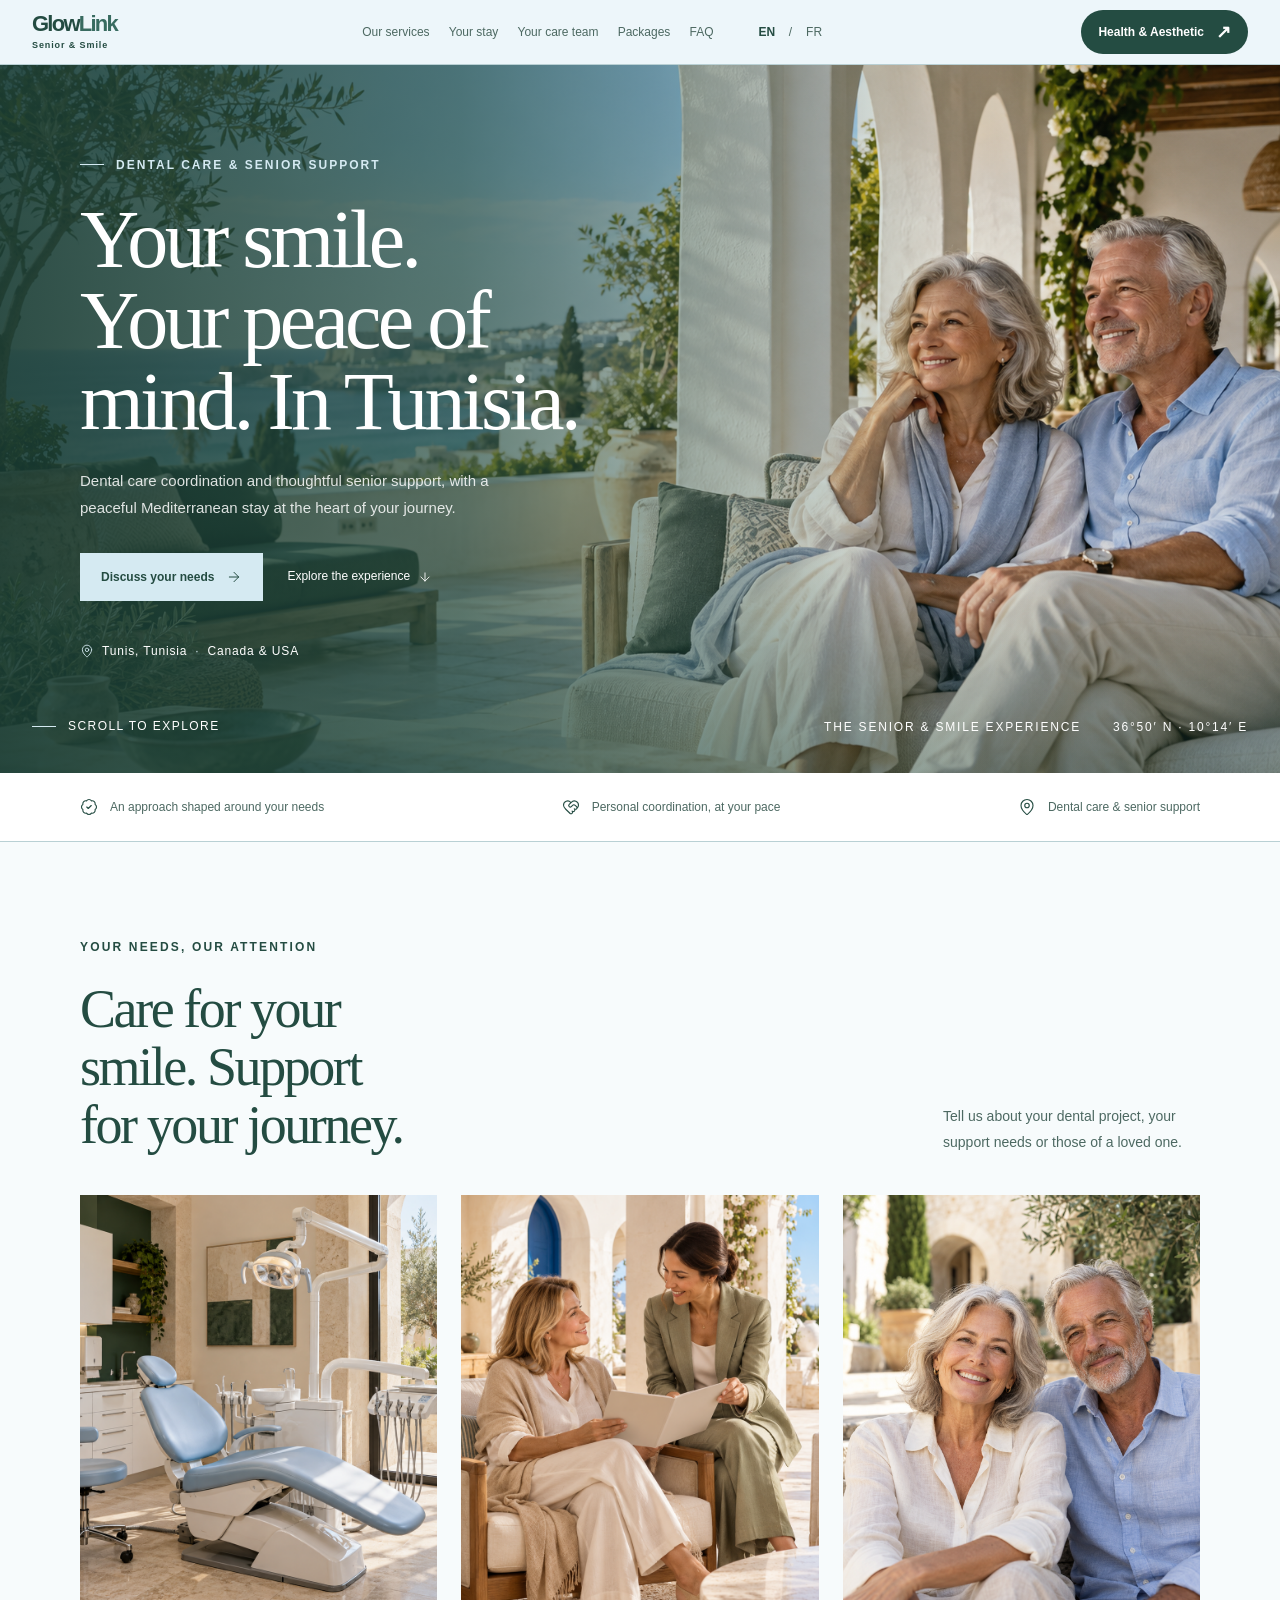
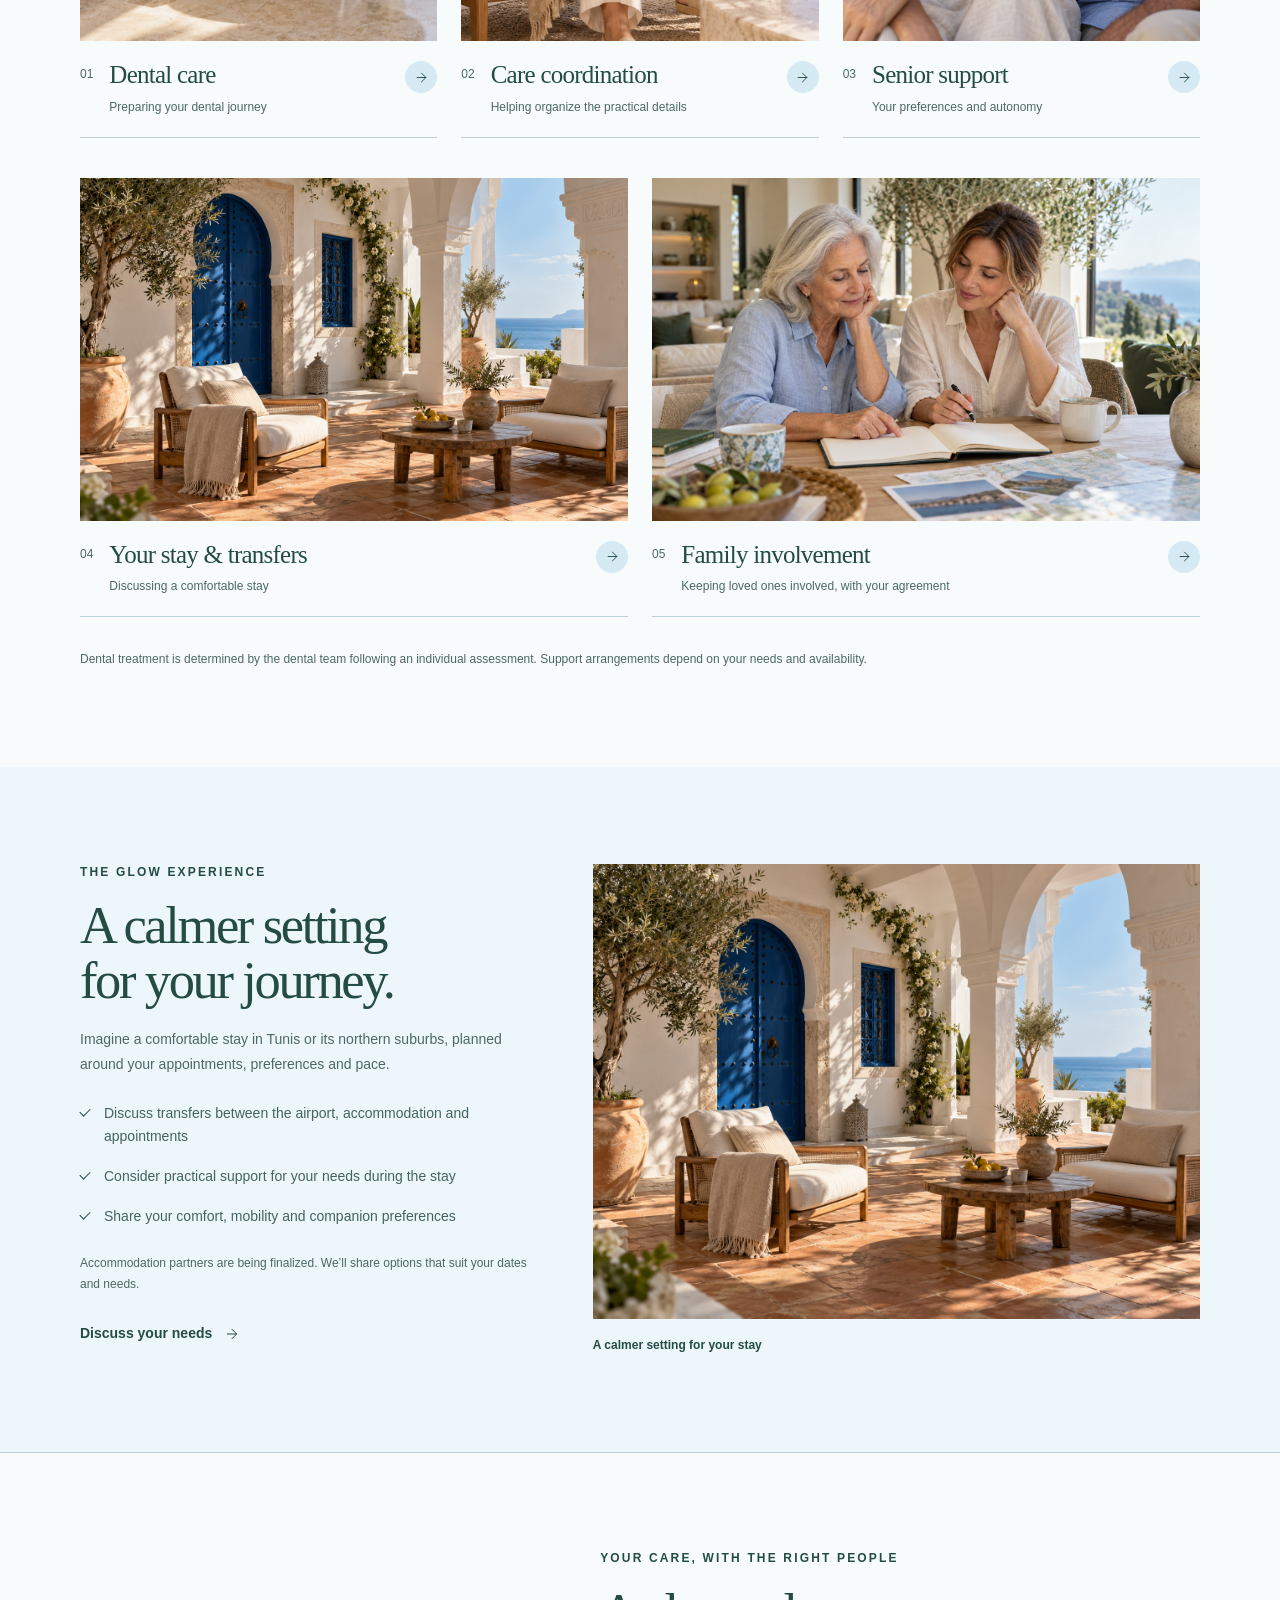
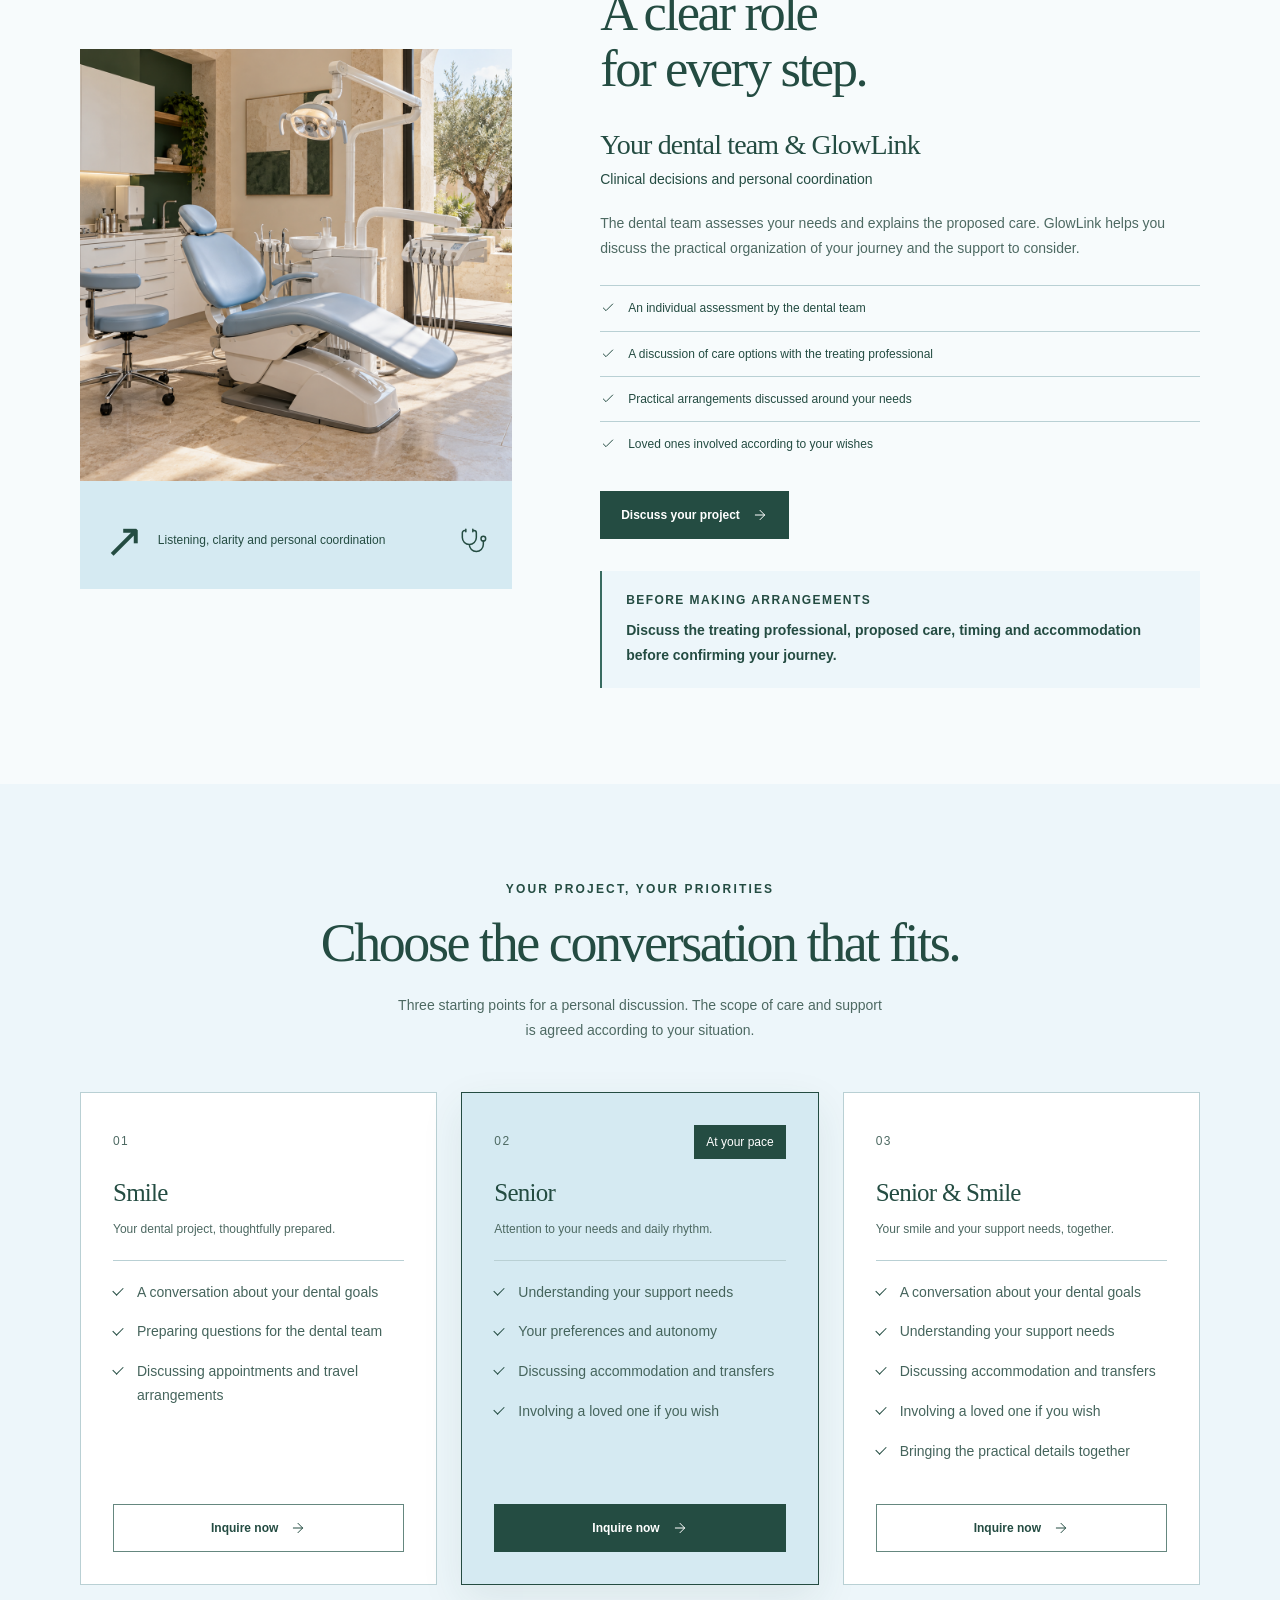
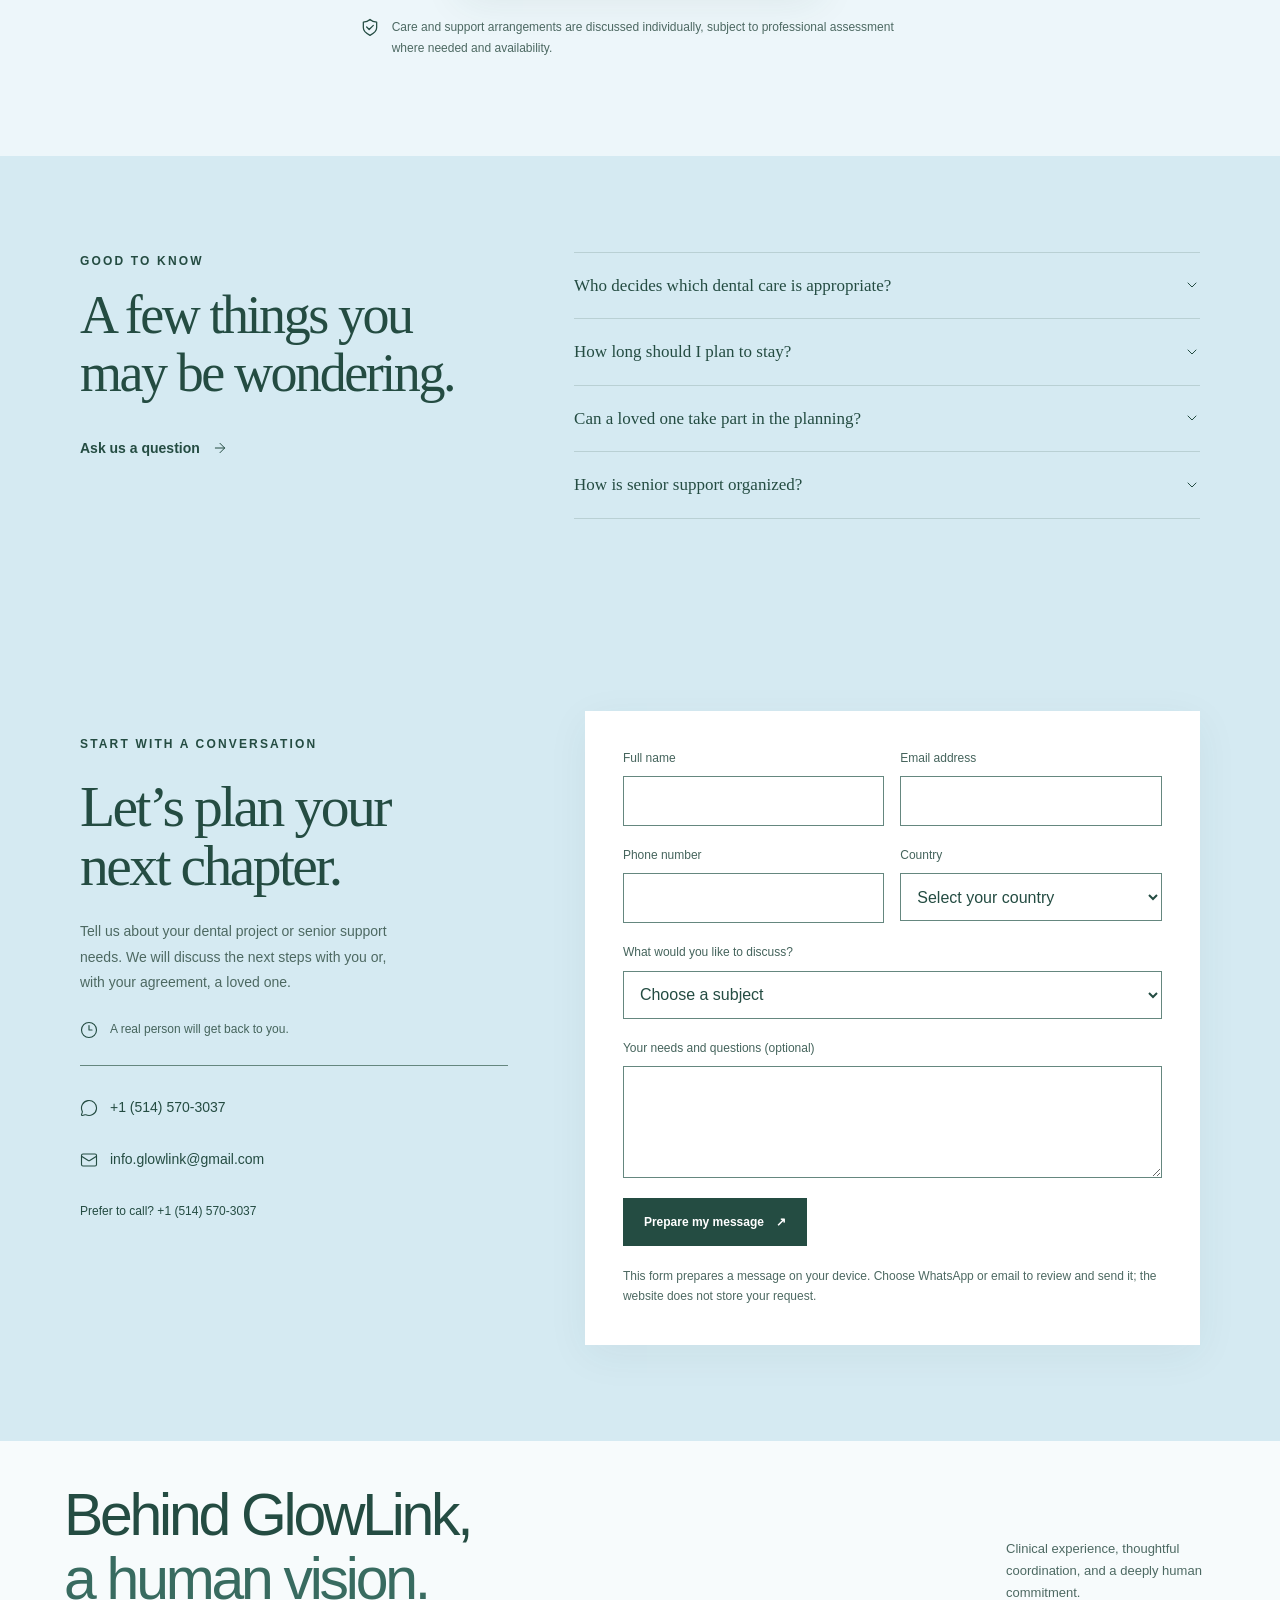
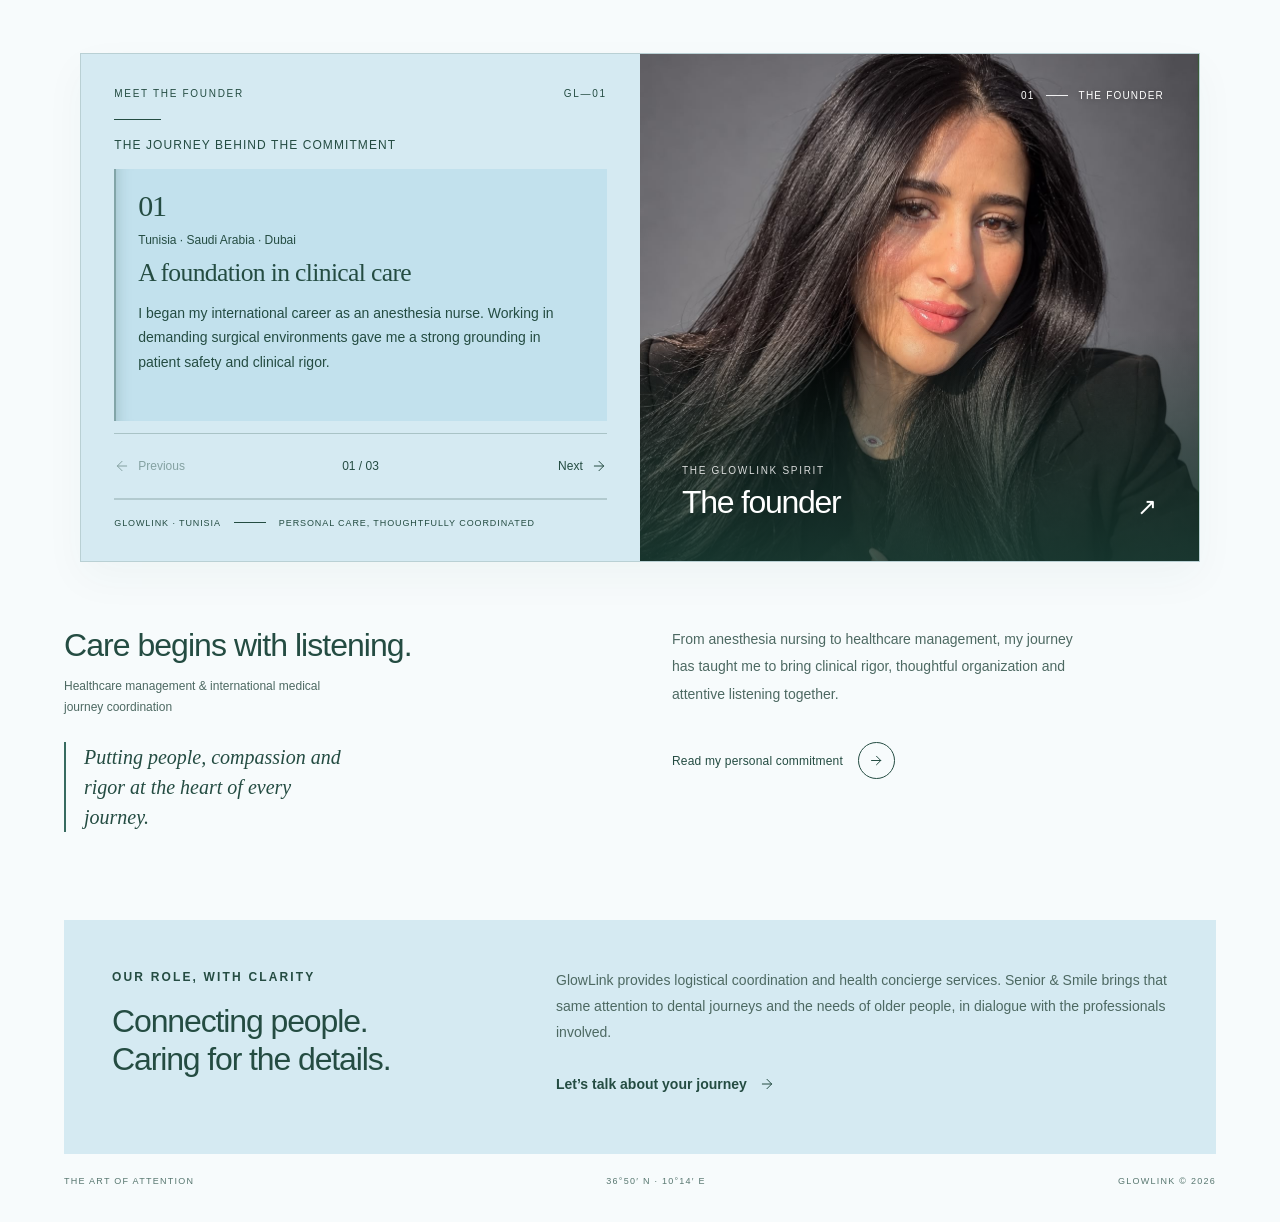
==== senior-smile.html @ 93293ff3 "first commit" ====
<!doctype html>
<html lang="en" class="no-js has-site-header">
  <head>
    <meta charset="utf-8">
    <meta name="viewport" content="width=device-width, initial-scale=1">
    <meta name="theme-color" content="#244c42">
    <meta name="color-scheme" content="light">
    <title>GlowLink Senior &amp; Smile | Dental Care &amp; Senior Support</title>
    <meta
      name="description" data-i18n-content="seniorMetaDescription"
      content="Discover GlowLink Senior &amp; Smile: a personal approach to dental care coordination and senior support. Tell us about your needs or those of a loved one."
    >

    <link rel="preload" as="image" href="./assets/images/senior-smile-hero-wide.png" fetchpriority="high">

    <link rel="icon" href="./assets/icons/icon.svg" type="image/svg+xml">
    <link rel="icon" href="./assets/icons/icon-light-32x32.png" media="(prefers-color-scheme: light)">
    <link rel="icon" href="./assets/icons/icon-dark-32x32.png" media="(prefers-color-scheme: dark)">
    <link rel="apple-touch-icon" href="./assets/icons/apple-icon.png">

    <link rel="stylesheet" href="./css/variables.css">
    <link rel="stylesheet" href="./css/base.css">
    <link rel="stylesheet" href="./css/layout.css">
    <link rel="stylesheet" href="./css/components.css">
    <link rel="stylesheet" href="./css/founder.css">
    <link rel="stylesheet" href="./css/animations.css">
    <link rel="stylesheet" href="./css/responsive.css">
    <link rel="stylesheet" href="./css/universes.css">

    <script type="module" src="./js/main.js"></script>
    <script type="module" src="./js/senior.js"></script>
  </head>
  <body class="has-mobile-quote" data-page="senior">
    <a class="skip-link" href="#main-content" data-i18n="skipLink">Skip to content</a>
    <header class="site-header" data-site-header>
      <div class="site-header__inner">
        <div class="brand-zone"><a class="brand" href="#top" aria-label="GlowLink home" data-i18n-aria-label="homeLabel">
          <span class="brand__lockup"><span class="brand__name">Glow<span>Link</span></span><span class="brand__division">Senior &amp; Smile</span></span>
        </a></div>
        <nav class="main-nav" aria-label="Main navigation" data-i18n-aria-label="navigationLabel">
          <a class="nav-link" href="#procedures" data-i18n="smileNavProcedures">Our services</a>
          <a class="nav-link" href="#stay" data-i18n="navStay">Your stay</a>
          <a class="nav-link" href="#surgeon" data-i18n="smileNavSurgeon">Your care team</a>
          <a class="nav-link" href="#packages" data-i18n="navPackages">Packages</a>
          <a class="nav-link" href="#faq" data-i18n="navFaq">FAQ</a>
        <div class="language-switch" data-language-switch role="group" aria-label="Language" data-i18n-aria-label="languageLabel">
            <button type="button" data-locale="en" lang="en" aria-label="Switch to English" aria-pressed="true">EN</button>
            <span aria-hidden="true">/</span>
            <button type="button" data-locale="fr" lang="fr" aria-label="Passer en français" aria-pressed="false">FR</button>
          </div>
        </nav>
        <div class="header-actions">

          <a class="button button--universe" href="./index.html" data-universe-link="./index.html"><span>Health &amp; Aesthetic</span><span aria-hidden="true">&#8599;</span></a>
        </div>
      </div>
    </header>

    <main id="main-content" tabindex="-1">
      <section class="hero" id="top" aria-labelledby="hero-title">
        <img class="hero__image" src="./assets/images/senior-smile-hero-wide.png" width="1672" height="941" fetchpriority="high" decoding="async" alt="An older couple enjoying a quiet Mediterranean terrace with a sea view" data-i18n-alt="smileHeroImageAlt">
        <div class="hero__shade" aria-hidden="true"></div>
        <div class="section-shell hero__inner">
          <div class="hero__copy">
            <p class="hero__eyebrow"><span data-i18n="smileHeroEyebrow">Dental care &amp; senior support</span></p>
            <h1 id="hero-title" data-i18n="smileHeroTitle">Your smile. Your peace of mind. In Tunisia.</h1>
            <p class="hero__description" data-i18n="smileHeroText">Dental care coordination and thoughtful senior support, with a peaceful Mediterranean stay at the heart of your journey.</p>
            <div class="hero__actions">
              <a class="button button--light" href="#quote"><span data-i18n="smileQuote">Discuss your needs</span><svg viewBox="0 0 24 24" fill="none" stroke="currentColor" stroke-width="1.5" stroke-linecap="round" stroke-linejoin="round" aria-hidden="true"><path d="M5 12h14m-7-7 7 7-7 7"/></svg></a>
              <a class="hero__secondary" href="#experience"><span data-i18n="explore">Explore the experience</span><svg viewBox="0 0 24 24" fill="none" stroke="currentColor" stroke-width="1.5" stroke-linecap="round" stroke-linejoin="round" aria-hidden="true"><path d="M12 5v14m-7-7 7 7 7-7"/></svg></a>
            </div>
            <p class="hero__location">
              <svg viewBox="0 0 24 24" fill="none" stroke="currentColor" stroke-width="1.5" stroke-linecap="round" stroke-linejoin="round" aria-hidden="true"><path d="M20 10c0 4.993-5.539 10.193-7.399 11.799a1 1 0 0 1-1.202 0C9.539 20.193 4 14.993 4 10a8 8 0 0 1 16 0"/><circle cx="12" cy="10" r="3"/></svg>
              <span data-i18n="location">Tunis, Tunisia</span><span class="hero__location-divider" aria-hidden="true">·</span><span data-i18n="audience">Canada &amp; USA</span>
            </p>
          </div>
        </div>
        <div class="hero__footer">
          <a class="hero__scroll" href="#experience"><span aria-hidden="true"></span><span data-i18n="scroll">Scroll to explore</span></a>
          <p class="hero__caption"><span data-i18n="smileExperienceCaption">THE SENIOR &amp; SMILE EXPERIENCE</span><span>36°50′ N · 10°14′ E</span></p>
        </div>
      </section>

      <section class="trust-strip" id="experience" aria-label="GlowLink highlights" data-i18n-aria-label="highlightsLabel">
        <ul class="section-shell trust-strip__items">
          <li><svg viewBox="0 0 24 24" fill="none" stroke="currentColor" stroke-width="1.5" stroke-linecap="round" stroke-linejoin="round" aria-hidden="true"><path d="M3.85 8.62a4 4 0 0 1 4.78-4.77 4 4 0 0 1 6.74 0 4 4 0 0 1 4.78 4.78 4 4 0 0 1 0 6.74 4 4 0 0 1-4.77 4.78 4 4 0 0 1-6.75 0 4 4 0 0 1-4.78-4.77 4 4 0 0 1 0-6.76Z"/><path d="m9 12 2 2 4-4"/></svg><span data-i18n="smileTrustExperience">An approach shaped around your needs</span></li>
          <li><svg viewBox="0 0 24 24" fill="none" stroke="currentColor" stroke-width="1.5" stroke-linecap="round" stroke-linejoin="round" aria-hidden="true"><path d="M19.414 14.414C21 12.828 22 11.5 22 9.5a5.5 5.5 0 0 0-9.591-3.676.6.6 0 0 1-.818.001A5.5 5.5 0 0 0 2 9.5c0 2.3 1.5 4 3 5.5l5.535 5.362a2 2 0 0 0 2.879.052 2.12 2.12 0 0 0-.004-3 2.124 2.124 0 1 0 3-3 2.124 2.124 0 0 0 3.004 0 2 2 0 0 0 0-2.828l-1.881-1.882a2.41 2.41 0 0 0-3.409 0l-1.71 1.71a2 2 0 0 1-2.828-2.828l2.823-2.762"/></svg><span data-i18n="smileTrustPersonal">Personal coordination, at your pace</span></li>
          <li><svg viewBox="0 0 24 24" fill="none" stroke="currentColor" stroke-width="1.5" stroke-linecap="round" stroke-linejoin="round" aria-hidden="true"><path d="M20 10c0 4.993-5.539 10.193-7.399 11.799a1 1 0 0 1-1.202 0C9.539 20.193 4 14.993 4 10a8 8 0 0 1 16 0"/><circle cx="12" cy="10" r="3"/></svg><span data-i18n="smileTrustLocation">Dental care &amp; senior support</span></li>
        </ul>
      </section>
      <section class="procedures-section section" id="procedures" tabindex="-1" aria-labelledby="procedures-title">
        <div class="section-shell">
          <div class="procedures-heading">
            <div class="flow">
              <p class="eyebrow" data-i18n="smileProceduresEyebrow">Your needs, our attention</p>
              <h2 id="procedures-title" data-i18n="smileProceduresTitle">Care for your smile. Support for your journey.</h2>
            </div>
            <p class="text-muted" data-i18n="smileProceduresIntro">Tell us about your dental project, your support needs or those of a loved one.</p>
          </div>
          <div class="procedures-gallery">
            <article class="procedure-photo">
              <a class="procedure-photo__link" href="#quote" data-senior-topic="dental">
                <div class="procedure-photo__frame"><img src="./assets/images/smile-dental-room.png" width="1448" height="1086" loading="lazy" decoding="async" alt="Illustrative dental consultation room with a pale-blue chair and natural light" data-i18n-alt="smileDentalAlt"></div>
                <div class="procedure-photo__caption"><span class="procedure-photo__number" aria-hidden="true">01</span><div><h3 data-i18n="smileDentalTitle">Dental care</h3><p data-i18n="smileDentalDescription">Preparing your dental journey</p></div><span class="procedure-photo__arrow" aria-hidden="true"><svg viewBox="0 0 24 24" fill="none" stroke="currentColor" stroke-width="1.5" stroke-linecap="round" stroke-linejoin="round" aria-hidden="true"><path d="M5 12h14m-7-7 7 7-7 7"/></svg></span></div>
              </a>
            </article>
            <article class="procedure-photo">
              <a class="procedure-photo__link" href="#quote" data-senior-topic="both">
                <div class="procedure-photo__frame"><img src="./assets/images/stay-concierge.png" width="1448" height="1086" loading="lazy" decoding="async" alt="A guest and coordinator discussing the practical details of a stay" data-i18n-alt="smileCoordinationAlt"></div>
                <div class="procedure-photo__caption"><span class="procedure-photo__number" aria-hidden="true">02</span><div><h3 data-i18n="smileCoordinationTitle">Care coordination</h3><p data-i18n="smileCoordinationDescription">Helping organize the practical details</p></div><span class="procedure-photo__arrow" aria-hidden="true"><svg viewBox="0 0 24 24" fill="none" stroke="currentColor" stroke-width="1.5" stroke-linecap="round" stroke-linejoin="round" aria-hidden="true"><path d="M5 12h14m-7-7 7 7-7 7"/></svg></span></div>
              </a>
            </article>
            <article class="procedure-photo">
              <a class="procedure-photo__link" href="#quote" data-senior-topic="senior">
                <div class="procedure-photo__frame"><img src="./assets/images/senior-smile-hero.png" width="1122" height="1402" loading="lazy" decoding="async" alt="An older couple sharing a relaxed moment in a Mediterranean courtyard" data-i18n-alt="smileSeniorAlt"></div>
                <div class="procedure-photo__caption"><span class="procedure-photo__number" aria-hidden="true">03</span><div><h3 data-i18n="smileSeniorTitle">Senior support</h3><p data-i18n="smileSeniorDescription">Your preferences and autonomy</p></div><span class="procedure-photo__arrow" aria-hidden="true"><svg viewBox="0 0 24 24" fill="none" stroke="currentColor" stroke-width="1.5" stroke-linecap="round" stroke-linejoin="round" aria-hidden="true"><path d="M5 12h14m-7-7 7 7-7 7"/></svg></span></div>
              </a>
            </article>
            <article class="procedure-photo">
              <a class="procedure-photo__link" href="#quote" data-senior-topic="both">
                <div class="procedure-photo__frame"><img src="./assets/images/stay-courtyard.png" width="1448" height="1086" loading="lazy" decoding="async" alt="A peaceful Tunisian guesthouse courtyard with lounge chairs and white arches" data-i18n-alt="smileTravelAlt"></div>
                <div class="procedure-photo__caption"><span class="procedure-photo__number" aria-hidden="true">04</span><div><h3 data-i18n="smileTravelTitle">Your stay &amp; transfers</h3><p data-i18n="smileTravelDescription">Discussing a comfortable stay</p></div><span class="procedure-photo__arrow" aria-hidden="true"><svg viewBox="0 0 24 24" fill="none" stroke="currentColor" stroke-width="1.5" stroke-linecap="round" stroke-linejoin="round" aria-hidden="true"><path d="M5 12h14m-7-7 7 7-7 7"/></svg></span></div>
              </a>
            </article>
            <article class="procedure-photo">
              <a class="procedure-photo__link" href="#quote" data-senior-topic="senior">
                <div class="procedure-photo__frame"><img src="./assets/images/smile-family.png" width="1586" height="992" loading="lazy" decoding="async" alt="An older woman and her adult daughter discussing a journey together" data-i18n-alt="smileFamilyAlt"></div>
                <div class="procedure-photo__caption"><span class="procedure-photo__number" aria-hidden="true">05</span><div><h3 data-i18n="smileFamilyTitle">Family involvement</h3><p data-i18n="smileFamilyDescription">Keeping loved ones involved, with your agreement</p></div><span class="procedure-photo__arrow" aria-hidden="true"><svg viewBox="0 0 24 24" fill="none" stroke="currentColor" stroke-width="1.5" stroke-linecap="round" stroke-linejoin="round" aria-hidden="true"><path d="M5 12h14m-7-7 7 7-7 7"/></svg></span></div>
              </a>
            </article>
          </div>
          <p class="procedures-medical-note" data-i18n="smileProceduresMedicalNote">Dental treatment is determined by the dental team following an individual assessment. Support arrangements depend on your needs and availability.</p>
        </div>
      </section>
      <section class="stay-section section" id="stay" tabindex="-1" aria-labelledby="stay-title">
        <div class="section-shell stay-layout">
          <div class="stay-copy">
            <p class="eyebrow" data-i18n="stayEyebrow">The Glow experience</p>
            <h2 class="heading-feature" id="stay-title" data-i18n="smileStayTitle">A calmer setting for your journey.</h2>
            <p class="text-muted" data-i18n="smileStayIntro">Imagine a comfortable stay in Tunis or its northern suburbs, planned around your appointments, preferences and pace.</p>
            <ul class="check-list">
              <li data-i18n="smileStayTransfers">Discuss transfers between the airport, accommodation and appointments</li>
              <li data-i18n="smileStaySupport">Consider practical support for your needs during the stay</li>
              <li data-i18n="smileStayConcierge">Share your comfort, mobility and companion preferences</li>
            </ul>
            <p class="stay-availability" data-i18n="stayAvailability">Accommodation partners are being finalized. We’ll share options that suit your dates and needs.</p>
            <a class="text-link" href="#quote"><span data-i18n="smileQuote">Discuss your needs</span><svg viewBox="0 0 24 24" fill="none" stroke="currentColor" stroke-width="1.5" stroke-linecap="round" stroke-linejoin="round" aria-hidden="true"><path d="M5 12h14m-7-7 7 7-7 7"/></svg></a>
          </div>
          <figure class="stay-photo">
            <img src="./assets/images/stay-courtyard.png" width="1448" height="1086" loading="lazy" decoding="async" alt="Illustrative Tunisian guesthouse courtyard with a blue door, white arches, lounge chairs and a Mediterranean sea view" data-i18n-alt="stayImageAlt">
            <figcaption><span class="stay-photo__location" data-i18n="stayImageCaption">A calmer setting for your stay</span></figcaption>
          </figure>
        </div>
      </section>
      <section class="surgeon-section section" id="surgeon" tabindex="-1" aria-labelledby="surgeon-title">
        <div class="section-shell surgeon-layout">
          <figure class="surgeon-portrait">
            <img src="./assets/images/smile-dental-room.png" width="1448" height="1086" loading="lazy" decoding="async" alt="Illustrative contemporary dental room with a pale-blue examination chair" data-i18n-alt="smileSurgeonImageAlt">
            <figcaption class="surgeon-experience"><span class="surgeon-experience__number" aria-hidden="true">&#8599;</span><span data-i18n="smileSurgeonExperience">Listening, clarity and personal coordination</span><svg viewBox="0 0 24 24" fill="none" stroke="currentColor" stroke-width="1.3" stroke-linecap="round" stroke-linejoin="round" aria-hidden="true"><path d="M5 2v2M11 2v2M5 3H4a2 2 0 0 0-2 2v4a6 6 0 0 0 12 0V5a2 2 0 0 0-2-2h-1M8 15a6 6 0 0 0 12 0v-3"/><circle cx="20" cy="10" r="2"/></svg></figcaption>
          </figure>
          <div class="surgeon-content">
            <p class="eyebrow" data-i18n="smileSurgeonEyebrow">Your care, with the right people</p>
            <h2 id="surgeon-title" data-i18n="smileSurgeonTitle">A clear role for every step.</h2>
            <div class="surgeon-identity">
              <h3 data-i18n="smileSurgeonName">Your dental team &amp; GlowLink</h3>
              <p class="surgeon-role" data-i18n="smileSurgeonRole">Clinical decisions and personal coordination</p>
            </div>
            <p class="surgeon-bio" data-i18n="smileSurgeonBio">The dental team assesses your needs and explains the proposed care. GlowLink helps you discuss the practical organization of your journey and the support to consider.</p>
            <ul class="surgeon-credentials">
              <li><svg viewBox="0 0 24 24" fill="none" stroke="currentColor" stroke-width="1.5" stroke-linecap="round" stroke-linejoin="round" aria-hidden="true"><path d="m5 12 4 4L19 6"/></svg><span data-i18n="smileSurgeonCredentialTunis">An individual assessment by the dental team</span></li>
              <li><svg viewBox="0 0 24 24" fill="none" stroke="currentColor" stroke-width="1.5" stroke-linecap="round" stroke-linejoin="round" aria-hidden="true"><path d="m5 12 4 4L19 6"/></svg><span data-i18n="smileSurgeonCredentialFrance">A discussion of care options with the treating professional</span></li>
              <li><svg viewBox="0 0 24 24" fill="none" stroke="currentColor" stroke-width="1.5" stroke-linecap="round" stroke-linejoin="round" aria-hidden="true"><path d="m5 12 4 4L19 6"/></svg><span data-i18n="smileSurgeonCredentialInternational">Practical arrangements discussed around your needs</span></li>
              <li><svg viewBox="0 0 24 24" fill="none" stroke="currentColor" stroke-width="1.5" stroke-linecap="round" stroke-linejoin="round" aria-hidden="true"><path d="m5 12 4 4L19 6"/></svg><span data-i18n="smileSurgeonCredentialAssociation">Loved ones involved according to your wishes</span></li>
            </ul>
            <div class="surgeon-actions inline-group">
              <a class="button" href="#quote"><span data-i18n="surgeonContact">Discuss your project</span><svg viewBox="0 0 24 24" fill="none" stroke="currentColor" stroke-width="1.5" stroke-linecap="round" stroke-linejoin="round" aria-hidden="true"><path d="M5 12h14m-7-7 7 7-7 7"/></svg></a>
            </div>
            <div class="surgeon-clinics">
              <p class="eyebrow" data-i18n="smileSurgeonClinics">Before making arrangements</p>
              <p class="surgeon-clinics__names" data-i18n="smileTeamDetails">Discuss the treating professional, proposed care, timing and accommodation before confirming your journey.</p>
            </div>
          </div>
        </div>
      </section>
      <section class="packages-section section" id="packages" tabindex="-1" aria-labelledby="packages-title" aria-describedby="packages-description packages-conditions">
        <div class="section-shell">
          <div class="packages-heading">
            <p class="eyebrow" data-i18n="smilePackagesEyebrow">Your project, your priorities</p>
            <h2 id="packages-title" data-i18n="smilePackagesTitle">Choose the conversation that fits.</h2>
            <p class="text-muted" id="packages-description" data-i18n="smilePackagesIntro">Three starting points for a personal discussion. The scope of care and support is agreed according to your situation.</p>
          </div>
          <div class="packages-grid">
            <article class="package-card" aria-labelledby="package-essential-title">
              <div class="package-card__topline"><span class="package-card__index" aria-hidden="true">01</span></div>
              <div class="package-card__heading"><h3 id="package-essential-title" data-i18n="smilePackageEssentialName">Smile</h3><p class="package-card__subtitle" data-i18n="smilePackageEssentialSubtitle">Your dental project, thoughtfully prepared.</p></div>
              <div class="package-card__divider" aria-hidden="true"></div>
              <ul class="check-list">
                <li data-i18n="smilePackageDental">A conversation about your dental goals</li>
                <li data-i18n="smilePackageQuestions">Preparing questions for the dental team</li>
                <li data-i18n="smilePackageLogistics">Discussing appointments and travel arrangements</li>
              </ul>
              <a class="button button--outline" href="#quote" data-senior-topic="dental" aria-label="Discuss the Smile approach" data-i18n-aria-label="smilePackageEssentialLink"><span data-i18n="packageInquire">Inquire now</span><svg viewBox="0 0 24 24" fill="none" stroke="currentColor" stroke-width="1.5" stroke-linecap="round" stroke-linejoin="round" aria-hidden="true"><path d="M5 12h14m-7-7 7 7-7 7"/></svg></a>
            </article>
            <article class="package-card package-card--featured" aria-labelledby="package-comfort-title">
              <div class="package-card__topline"><span class="package-card__index" aria-hidden="true">02</span><span class="package-card__label" data-i18n="smilePackagePopular">At your pace</span></div>
              <div class="package-card__heading"><h3 id="package-comfort-title" data-i18n="smilePackageComfortName">Senior</h3><p class="package-card__subtitle" data-i18n="smilePackageComfortSubtitle">Attention to your needs and daily rhythm.</p></div>
              <div class="package-card__divider" aria-hidden="true"></div>
              <ul class="check-list">
                <li data-i18n="smilePackageSenior">Understanding your support needs</li>
                <li data-i18n="smilePackagePreferences">Your preferences and autonomy</li>
                <li data-i18n="smilePackageStay">Discussing accommodation and transfers</li>
                <li data-i18n="smilePackageFamily">Involving a loved one if you wish</li>
              </ul>
              <a class="button" href="#quote" data-senior-topic="senior" aria-label="Discuss the Senior approach" data-i18n-aria-label="smilePackageComfortLink"><span data-i18n="packageInquire">Inquire now</span><svg viewBox="0 0 24 24" fill="none" stroke="currentColor" stroke-width="1.5" stroke-linecap="round" stroke-linejoin="round" aria-hidden="true"><path d="M5 12h14m-7-7 7 7-7 7"/></svg></a>
            </article>
            <article class="package-card" aria-labelledby="package-vip-title">
              <div class="package-card__topline"><span class="package-card__index" aria-hidden="true">03</span></div>
              <div class="package-card__heading"><h3 id="package-vip-title" data-i18n="smilePackageVipName">Senior &amp; Smile</h3><p class="package-card__subtitle" data-i18n="smilePackageVipSubtitle">Your smile and your support needs, together.</p></div>
              <div class="package-card__divider" aria-hidden="true"></div>
              <ul class="check-list">
                <li data-i18n="smilePackageDental">A conversation about your dental goals</li>
                <li data-i18n="smilePackageSenior">Understanding your support needs</li>
                <li data-i18n="smilePackageStay">Discussing accommodation and transfers</li>
                <li data-i18n="smilePackageFamily">Involving a loved one if you wish</li>
                <li data-i18n="smilePackagePlan">Bringing the practical details together</li>
              </ul>
              <a class="button button--outline" href="#quote" data-senior-topic="both" aria-label="Discuss Senior &amp; Smile" data-i18n-aria-label="smilePackageVipLink"><span data-i18n="packageInquire">Inquire now</span><svg viewBox="0 0 24 24" fill="none" stroke="currentColor" stroke-width="1.5" stroke-linecap="round" stroke-linejoin="round" aria-hidden="true"><path d="M5 12h14m-7-7 7 7-7 7"/></svg></a>
            </article>
          </div>
          <p class="packages-conditions" id="packages-conditions"><svg viewBox="0 0 24 24" fill="none" stroke="currentColor" stroke-width="1.5" stroke-linecap="round" stroke-linejoin="round" aria-hidden="true"><path d="M12 3c2 2 5 3 8 3v7c0 4-4 7-8 9-4-2-8-5-8-9V6c3 0 6-1 8-3Z"/><path d="m8 12 3 3 5-5"/></svg><span data-i18n="smilePackagesConditions">Care and support arrangements are discussed individually, subject to professional assessment where needed and availability.</span></p>
        </div>
      </section>
      <section class="faq-section section" id="faq" tabindex="-1" aria-labelledby="faq-title">
        <div class="section-shell faq-layout">
          <div class="faq-heading">
            <p class="eyebrow" data-i18n="faqEyebrow">Good to know</p>
            <h2 id="faq-title" data-i18n="faqTitle">A few things you may be wondering.</h2>
            <a class="text-link" href="#quote"><span data-i18n="faqContact">Ask us a question</span><svg viewBox="0 0 24 24" fill="none" stroke="currentColor" stroke-width="1.5" stroke-linecap="round" stroke-linejoin="round" aria-hidden="true"><path d="M5 12h14m-7-7 7 7-7 7"/></svg></a>
          </div>
          <div class="accordion">
            <details class="accordion__item">
              <summary><span data-i18n="smileFaqSafetyQuestion">Who decides which dental care is appropriate?</span><svg viewBox="0 0 24 24" fill="none" stroke="currentColor" stroke-width="1.5" stroke-linecap="round" stroke-linejoin="round" aria-hidden="true"><path d="m6 9 6 6 6-6"/></svg></summary>
              <p data-i18n="smileFaqSafetyAnswer">The dental team evaluates your situation and explains the care options. GlowLink helps coordinate the practical journey; clinical decisions remain with the treating professionals.</p>
            </details>
            <details class="accordion__item">
              <summary><span data-i18n="smileFaqStayQuestion">How long should I plan to stay?</span><svg viewBox="0 0 24 24" fill="none" stroke="currentColor" stroke-width="1.5" stroke-linecap="round" stroke-linejoin="round" aria-hidden="true"><path d="m6 9 6 6 6-6"/></svg></summary>
              <p data-i18n="smileFaqStayAnswer">The duration depends on the care discussed with your dental team and the support you need. Confirm the proposed schedule before arranging travel.</p>
            </details>
            <details class="accordion__item">
              <summary><span data-i18n="smileFaqSupportQuestion">Can a loved one take part in the planning?</span><svg viewBox="0 0 24 24" fill="none" stroke="currentColor" stroke-width="1.5" stroke-linecap="round" stroke-linejoin="round" aria-hidden="true"><path d="m6 9 6 6 6-6"/></svg></summary>
              <p data-i18n="smileFaqSupportAnswer">Yes, you can include someone you trust in the conversation. Tell us how you would like them involved and whether they will accompany you.</p>
            </details>
            <details class="accordion__item">
              <summary><span data-i18n="smileFaqHotelsQuestion">How is senior support organized?</span><svg viewBox="0 0 24 24" fill="none" stroke="currentColor" stroke-width="1.5" stroke-linecap="round" stroke-linejoin="round" aria-hidden="true"><path d="m6 9 6 6 6-6"/></svg></summary>
              <p data-i18n="smileFaqHotelsAnswer">We begin by listening to your needs, preferences and daily rhythm. The support to consider, its availability and the practical arrangements are discussed before confirmation.</p>
            </details>
          </div>
        </div>
      </section>
      <section class="quote-section section" id="quote" tabindex="-1" aria-labelledby="quote-title">
        <div class="section-shell quote-layout">
          <div class="quote-intro flow">
            <p class="eyebrow" data-i18n="contactEyebrow">Start with a conversation</p>
            <h2 class="heading-quote" id="quote-title" data-i18n="smileContactTitle">Let’s plan your next chapter.</h2>
            <p class="text-muted" data-i18n="smileContactText">Tell us about your dental project or senior support needs. We will discuss the next steps with you or, with your agreement, a loved one.</p>
            <p class="quote-response">
              <svg viewBox="0 0 24 24" fill="none" stroke="currentColor" stroke-width="1.5" stroke-linecap="round" stroke-linejoin="round" aria-hidden="true"><circle cx="12" cy="12" r="10"/><path d="M12 6v6h4"/></svg>
              <span data-i18n="contactResponse">A real person will get back to you.</span>
            </p>
            <address class="quote-details">
              <a href="https://wa.me/15145703037" target="_blank" rel="noopener noreferrer">
                <svg viewBox="0 0 24 24" fill="none" stroke="currentColor" stroke-width="1.5" stroke-linecap="round" stroke-linejoin="round" aria-hidden="true"><path d="M2.992 16.342a2 2 0 0 1 .094 1.167l-1.065 3.29a1 1 0 0 0 1.236 1.168l3.413-.998a2 2 0 0 1 1.099.092 10 10 0 1 0-4.777-4.719"/></svg>
                <span>+1 (514) 570-3037</span>
              </a>
              <a href="mailto:info.glowlink@gmail.com">
                <svg viewBox="0 0 24 24" fill="none" stroke="currentColor" stroke-width="1.5" stroke-linecap="round" stroke-linejoin="round" aria-hidden="true"><rect width="20" height="16" x="2" y="4" rx="2"/><path d="m22 7-8.97 5.7a1.94 1.94 0 0 1-2.06 0L2 7"/></svg>
                <span>info.glowlink@gmail.com</span>
              </a>
              <a class="quote-phone" href="tel:+15145703037" data-i18n="contactCall">Prefer to call? +1 (514) 570-3037</a>
            </address>
          </div>

          <div class="quote-form-card">
            <noscript><p class="notice"><a href="mailto:info.glowlink@gmail.com">Email: info.glowlink@gmail.com</a> &middot; <a href="https://wa.me/15145703037">WhatsApp</a></p></noscript>
            <form class="quote-form" data-senior-form aria-describedby="senior-privacy">
              <fieldset class="quote-form__fields" data-senior-fields disabled>
                <legend class="visually-hidden" data-i18n="seniorContactCta">Let’s talk</legend>
                <div class="form-grid">
                  <label class="field" for="senior-name"><span data-i18n="fullName">Full name</span><input class="field-control" id="senior-name" name="fullName" autocomplete="name" required></label>
                  <label class="field" for="senior-email"><span data-i18n="emailAddress">Email address</span><input class="field-control" id="senior-email" name="email" type="email" autocomplete="email" required></label>
                  <label class="field" for="senior-phone"><span data-i18n="phoneNumber">Phone number</span><input class="field-control" id="senior-phone" name="phone" type="tel" autocomplete="tel" required></label>
                  <label class="field" for="senior-country"><span data-i18n="countryLabel">Country</span><select class="field-control" id="senior-country" name="country" required><option value="" disabled selected data-i18n="countryPlaceholder">Select your country</option><option value="Canada" data-i18n="countryCanada">Canada</option><option value="United States" data-i18n="countryUsa">United States</option><option value="Other" data-i18n="countryOther">Other</option></select></label>
                  <label class="field form-field--wide" for="senior-topic"><span data-i18n="seniorTopicLabel">What would you like to discuss?</span><select class="field-control" id="senior-topic" name="topic" required><option value="" disabled selected data-i18n="seniorTopicPlaceholder">Choose a subject</option><option value="dental" data-i18n="seniorDentalLabel">Dental care</option><option value="senior" data-i18n="seniorSupportLabel">Senior support</option><option value="both" data-i18n="seniorBothLabel">Dental care &amp; senior support</option></select></label>
                  <label class="field form-field--wide" for="senior-message"><span data-i18n="seniorMessageLabel">Your needs and questions (optional)</span><textarea class="field-control" id="senior-message" name="message" rows="3"></textarea></label>
                </div>
                <button class="button" type="submit"><span data-i18n="seniorSubmit">Prepare my message</span><span aria-hidden="true">↗</span></button>
                <p class="quote-status" role="status" aria-atomic="true" data-senior-status></p>
                <div class="inline-group senior-draft-actions" data-senior-actions hidden><a class="text-link" data-senior-whatsapp target="_blank" rel="noopener noreferrer" data-i18n="seniorWhatsApp">Continue on WhatsApp</a><a class="text-link" data-senior-email data-i18n="seniorEmail">Continue by email</a></div>
              </fieldset>
              <p class="form-privacy" id="senior-privacy" data-i18n="seniorPrivacy">This form prepares a message on your device. Choose WhatsApp or email to review and send it; the website does not store your request.</p>
            </form>
          </div>
        </div>
      </section>
      <section class="founder" id="founder" aria-labelledby="founder-heading">
        <div class="founder-inner">
          <div class="section-title">
            <div>
              <h2 id="founder-heading"><span data-i18n="founderHeader">Behind GlowLink,</span><br><i data-i18n="founderHeaderAccent">a human vision.</i></h2>
            </div>
            <p class="section-descriptor" data-i18n="founderDescriptor">Clinical experience, thoughtful coordination, and a deeply human commitment.</p>
          </div>
          <article class="founder-card" aria-labelledby="founder-story-title">
            <div class="story-panel">
              <div class="story-top"><span class="small-label" data-i18n="founderEyebrow">MEET THE FOUNDER</span><span class="index">GL—01</span></div>
              <div class="story-main">
                <div class="rule" aria-hidden="true"></div>
                <h3 class="visually-hidden" id="founder-story-title" data-i18n="founderJourneyTitle">Three chapters. One guiding purpose.</h3>
                <div class="founder-book" data-founder-book role="region" aria-label="The founder’s journey in three chapters" data-i18n-aria-label="founderBookLabel">
                  <p class="founder-book__eyebrow" data-i18n="founderJourneyEyebrow">The journey behind the commitment</p>
                  <div class="founder-book__pages" id="founder-book-pages">
                    <section class="founder-book__page" data-founder-page aria-labelledby="founder-chapter-1-title"><span class="founder-book__number" aria-hidden="true">01</span><p class="founder-book__place" data-i18n="founderClinicalPlace">Tunisia · Saudi Arabia · Dubai</p><h4 id="founder-chapter-1-title" data-founder-page-title data-i18n="founderClinicalTitle">A foundation in clinical care</h4><p class="founder-book__text" data-founder-page-text data-i18n="founderClinicalText">I began my international career as an anesthesia nurse. Working in demanding surgical environments gave me a strong grounding in patient safety and clinical rigor.</p></section>
                    <section class="founder-book__page" data-founder-page aria-labelledby="founder-chapter-2-title"><span class="founder-book__number" aria-hidden="true">02</span><p class="founder-book__place" data-i18n="founderManagementPlace">Canada</p><h4 id="founder-chapter-2-title" data-founder-page-title data-i18n="founderManagementTitle">A broader vision of healthcare</h4><p class="founder-book__text" data-founder-page-text data-i18n="founderManagementText">I earned a master’s degree in health services management in Canada, connecting my clinical experience with a deeper understanding of governance, organization and care coordination.</p></section>
                    <section class="founder-book__page" data-founder-page aria-labelledby="founder-chapter-3-title"><span class="founder-book__number" aria-hidden="true">03</span><p class="founder-book__place" data-i18n="founderGlowlinkPlace">Today · GlowLink</p><h4 id="founder-chapter-3-title" data-founder-page-title data-i18n="founderGlowlinkTitle">A commitment brought to life</h4><p class="founder-book__text" data-founder-page-text data-i18n="smileFounderGlowlinkText">With GlowLink, I bring together international clinical experience, Canadian management education and a personal commitment to help coordinate dental journeys and senior support with attention to each person.</p></section>
                  </div>
                  <div class="founder-book__navigation" data-founder-book-controls hidden>
                    <button type="button" class="founder-book__button" data-founder-chapter-step="-1" aria-controls="founder-book-pages"><svg viewBox="0 0 24 24" fill="none" stroke="currentColor" stroke-width="1.5" stroke-linecap="round" stroke-linejoin="round" aria-hidden="true"><path d="M19 12H5m7-7-7 7 7 7"/></svg><span data-i18n="founderPreviousChapter">Previous</span></button>
                    <span class="founder-book__count" data-founder-page-count aria-hidden="true">01 / 03</span>
                    <button type="button" class="founder-book__button" data-founder-chapter-step="1" aria-controls="founder-book-pages"><span data-i18n="founderNextChapter">Next</span><svg viewBox="0 0 24 24" fill="none" stroke="currentColor" stroke-width="1.5" stroke-linecap="round" stroke-linejoin="round" aria-hidden="true"><path d="M5 12h14m-7-7 7 7-7 7"/></svg></button>
                  </div>
                  <div class="founder-book__autoplay" data-founder-autoplay-controls hidden>
                    <span class="founder-book__progress" aria-hidden="true"><span data-founder-page-progress></span></span>
                  </div>
                  <p class="visually-hidden" role="status" aria-atomic="true" data-founder-chapter-status></p>
                </div>

              </div>
              <div class="story-footer"><span>GLOWLINK · TUNISIA</span><span class="tiny-line" aria-hidden="true"></span><span data-i18n="founderFooter">PERSONAL CARE, THOUGHTFULLY COORDINATED</span></div>
            </div>
            <div class="portrait-panel">
              <img src="./assets/images/founder-v2.jpeg" width="1122" height="1402" alt="Portrait of the founder of GlowLink" data-i18n-alt="founderAlt" loading="lazy" decoding="async">
              <div class="portrait-index">01 <span class="portrait-index-line"></span><span data-i18n="founderPortraitIndex">THE FOUNDER</span></div>
              <div class="portrait-caption">
                <div><span class="portrait-subtitle" data-i18n="founderPortraitTag">THE GLOWLINK SPIRIT</span><span class="portrait-title" data-i18n="founderName">The founder</span></div>
                <span class="portrait-symbol" aria-hidden="true">↗</span>
              </div>
            </div>
          </article>

          <div class="founder-commitment">
            <div>
                <h3><span data-i18n="founderTitle">Care begins with listening</span><span class="gold-dot">.</span></h3>
                <p class="founder-role" data-i18n="founderRole">Healthcare management &amp; international medical journey coordination</p>
                <blockquote class="founder-quote"><p data-i18n="founderQuote">Putting people, compassion and rigor at the heart of every journey.</p></blockquote>
            </div>
            <div>
              <p class="story-summary" data-i18n="founderSummary">From anesthesia nursing to healthcare management, my journey has taught me to bring clinical rigor, thoughtful organization and attentive listening together.</p>
                <button class="vision-button" type="button" aria-expanded="true" aria-controls="vision-panel" data-founder-vision-toggle hidden>
                  <span data-i18n="founderLess">Close my personal commitment</span>
                  <span class="arrow-circle" aria-hidden="true"><svg viewBox="0 0 24 24" fill="none" stroke="currentColor" stroke-width="1.4" stroke-linecap="round" stroke-linejoin="round"><path d="M5 12h13M12 6l6 6-6 6"/></svg></span>
                </button>
                <div class="vision-reveal open" id="vision-panel" aria-hidden="false"><div class="vision-inner"><p class="vision-note" data-i18n="founderVision">Working closely with older people has shaped my approach to care. These meaningful relationships have strengthened my belief in attentive listening, empathy and respect for each person’s individual needs.</p><p class="vision-note vision-note--continuation" data-i18n="founderVisionClosing">Beyond qualifications, this human connection is my true calling: taking the time to understand you and bringing that same consideration to every step of your journey.</p></div></div>
            </div>
          </div>
          <div class="founder-mission">
            <div><p class="eyebrow" data-i18n="founderMissionEyebrow">Our role, with clarity</p><h3 data-i18n="founderMissionTitle">Connecting people. Caring for the details.</h3></div>
            <div><p data-i18n="smileFounderMissionText">GlowLink provides logistical coordination and health concierge services. Senior &amp; Smile brings that same attention to dental journeys and the needs of older people, in dialogue with the professionals involved.</p><a class="text-link" href="#quote"><span data-i18n="founderContact">Let’s talk about your journey</span><svg viewBox="0 0 24 24" fill="none" stroke="currentColor" stroke-width="1.5" stroke-linecap="round" stroke-linejoin="round" aria-hidden="true"><path d="M5 12h14m-7-7 7 7-7 7"/></svg></a></div>
          </div>
          <footer class="page-footer"><span data-i18n="founderFooterLeft">THE ART OF ATTENTION</span><span>36°50′ N · 10°14′ E</span><span>GLOWLINK © 2026</span></footer>
        </div>
      </section>
    </main>

    <a class="button mobile-quote" href="#quote"><span data-i18n="smileQuote">Discuss your needs</span><svg viewBox="0 0 24 24" fill="none" stroke="currentColor" stroke-width="1.5" stroke-linecap="round" stroke-linejoin="round" aria-hidden="true"><path d="M5 12h14m-7-7 7 7-7 7"/></svg></a>
  </body>
</html>
---- css/variables.css ----
:root {
  color-scheme: light;

  --brand-green: #244c42;
  --brand-green-dark: #193c33;
  --brand-green-soft: #386b60;
  --brand-blue: #d5eaf2;
  --brand-blue-light: #edf6fa;
  --brand-background: #f7fbfc;
  --brand-line: #b9d0d4;
  --brand-muted: #4d6962;

  --color-background: var(--brand-background);
  --color-surface: #ffffff;
  --color-surface-subtle: var(--brand-blue-light);
  --color-surface-tinted: var(--brand-blue);
  --color-surface-packages: var(--brand-blue-light);
  --color-surface-contact: var(--brand-blue);
  --color-surface-footer: var(--brand-green);
  --color-text: var(--brand-green);
  --color-text-muted: var(--brand-muted);
  --color-text-secondary: #45645c;
  --color-text-inverse: #ffffff;
  --color-text-on-green: var(--brand-blue);
  --color-text-footer: var(--brand-blue);
  --color-accent: var(--brand-green-soft);
  --color-accent-light: var(--brand-blue);
  --color-border: var(--brand-line);
  --color-border-control: #65877f;
  --color-button: var(--brand-green);
  --color-button-hover: var(--brand-green-dark);
  --color-button-light: var(--brand-blue);
  --color-procedure-hover: var(--brand-blue-light);
  --color-focus: var(--brand-green);
  --color-selection: var(--brand-blue);
  --color-header: var(--brand-blue-light);
  --color-header-border: var(--brand-line);
  --color-hero-fallback: var(--brand-green);
  --color-hero-eyebrow: var(--brand-blue);
  --color-hero-text: #ffffffd9;
  --color-footer-accent: var(--brand-blue);

  --overlay-hero: linear-gradient(90deg, #193c33e6 0%, #244c42b3 36%, #244c4214 75%),
    linear-gradient(#0000 68%, #193c3366 100%);
  --overlay-hero-mobile: linear-gradient(90deg, #193c33e6, #244c4299 80%),
    linear-gradient(#0000 45%, #193c3366);
  --overlay-stay: linear-gradient(#0000, #244c4214);
  --overlay-portrait: linear-gradient(180deg, transparent, #193c33d9);
  --shadow-package: 0 15px 40px #244c4217;
  --shadow-form: 0 10px 40px #244c420f;
  --shadow-mobile-cta: 0 7px 22px #244c423d;

  --font-body: Arial, Helvetica, sans-serif;
  --font-editorial: Georgia, "Times New Roman", serif;
  --weight-regular: 400;
  --weight-semibold: 600;
  --weight-bold: 700;
  --text-small: 0.75rem;
  --text-body: 0.875rem;
  --text-control: 1rem;
  --text-lead: clamp(0.9375rem, 1.2vw, 1.0625rem);
  --text-display: clamp(3.1875rem, 6.5vw, 5.125rem);
  --text-heading: clamp(2.25rem, 4.3vw, 3.375rem);
  --text-intro: clamp(1.875rem, 3vw, 2.5rem);
  --text-feature: clamp(2.375rem, 4.1vw, 3.4375rem);
  --text-quote: clamp(2.5625rem, 4.5vw, 3.6875rem);
  --text-card: 1.5625rem;
  --text-procedure: 1.1875rem;
  --text-question: 1.0625rem;
  --tracking-heading: -0.045em;
  --tracking-label: 0.18em;
  --leading-display: 0.99;
  --leading-heading: 1.07;
  --leading-body: 1.8;

  /* Four-pixel rhythm, retaining the reference's restrained section density. */
  --space-1: 0.25rem;
  --space-2: 0.5rem;
  --space-3: 0.75rem;
  --space-4: 1rem;
  --space-5: 1.25rem;
  --space-6: 1.5rem;
  --space-8: 2rem;
  --space-10: 2.5rem;
  --space-12: 3rem;
  --space-16: 4rem;
  --space-20: 5rem;
  --space-24: 6rem;
  --space-28: 7rem;
  --space-30: 7.5rem;
  --container-width: 70rem;
  --container-wide: 80rem;
  --container-narrow: 42.5rem;
  --gutter: clamp(1.375rem, 3vw, 2rem);
  --section-space: clamp(4.25rem, 7.5vw, 7rem);
  --grid-gap: clamp(1.5rem, 3vw, 2.5rem);
  --measure-copy: 43ch;
  --radius-control: 0;
  --radius-circle: 50%;
  --target-size: 2.75rem;
  --header-height: 4.0625rem;
  --duration-fast: 200ms;
  --ease-standard: ease;
}
---- css/base.css ----
/* Element defaults and accessibility foundations; no component styling. */
*,
*::before,
*::after {
  box-sizing: border-box;
}

html {
  font-size: 100%;
  -webkit-text-size-adjust: 100%;
}

html.has-site-header {
  scroll-padding-block-start: var(--header-height);
  scroll-behavior: smooth;
}

body {
  margin: 0;
  background: var(--color-background);
  color: var(--color-text);
  font-family: var(--font-body);
  font-size: var(--text-body);
  font-weight: var(--weight-regular);
  line-height: var(--leading-body);
  -webkit-font-smoothing: antialiased;
}

h1,
h2,
h3,
h4 {
  margin: 0;
  font-family: var(--font-editorial);
  font-weight: var(--weight-regular);
  text-wrap: balance;
}

h1 {
  font-size: var(--text-display);
  letter-spacing: var(--tracking-heading);
  line-height: var(--leading-display);
}

h2 {
  font-size: var(--text-heading);
  letter-spacing: var(--tracking-heading);
  line-height: var(--leading-heading);
}

h3,
h4 {
  font-size: var(--text-card);
  letter-spacing: -0.03em;
  line-height: 1.14;
}

p {
  margin: 0;
}

a {
  color: inherit;
  text-underline-offset: 0.25em;
}

strong {
  font-weight: var(--weight-bold);
}

small {
  font-size: var(--text-small);
}

::selection {
  background: var(--color-selection);
  color: var(--color-text);
}

:focus-visible {
  outline: 2px solid var(--color-focus);
  outline-offset: 4px;
}

[id] {
  scroll-margin-block-start: var(--space-6);
}

button,
input,
select,
textarea {
  font: inherit;
  color: inherit;
}

button,
summary {
  cursor: pointer;
}

img,
svg {
  display: block;
  max-width: 100%;
}

img {
  height: auto;
}

figure {
  margin: 0;
}

figcaption {
  margin-block-start: var(--space-3);
  color: var(--color-text-muted);
  font-size: var(--text-small);
  line-height: 1.7;
}

[hidden] {
  display: none !important;
}

.visually-hidden {
  position: absolute;
  width: 1px;
  height: 1px;
  padding: 0;
  overflow: hidden;
  clip-path: inset(50%);
  white-space: nowrap;
  border: 0;
}
---- css/layout.css ----
/* Shared placement only; component surfaces and typography live elsewhere. */
.site-shell,
.section-shell {
  width: min(var(--container-width), calc(100% - var(--gutter) * 2));
  margin-inline: auto;
}

.site-shell {
  padding-block: var(--section-space);
}

.section-shell--wide {
  --container-width: var(--container-wide);
}

.section-shell--narrow {
  --container-width: var(--container-narrow);
}

.section {
  padding-block: var(--section-space);
}

.section--compact {
  padding-block: var(--space-12);
}

.flow > * + * {
  margin-block-start: var(--flow-space, var(--space-6));
}

.copy-measure {
  max-width: var(--measure-copy);
}

.grid {
  display: grid;
  gap: var(--grid-gap);
}

.grid > *,
.split > *,
.form-grid > * {
  min-width: 0;
}

.grid--two {
  grid-template-columns: repeat(2, minmax(0, 1fr));
}

.grid--three {
  grid-template-columns: repeat(3, minmax(0, 1fr));
}

.grid--four {
  grid-template-columns: repeat(4, minmax(0, 1fr));
}

.split {
  display: grid;
  grid-template-columns: repeat(2, minmax(0, 1fr));
  align-items: center;
  gap: clamp(2rem, 6vw, 6rem);
}

.split--editorial {
  grid-template-columns: minmax(0, 0.8fr) minmax(0, 1.2fr);
}

.inline-group {
  display: flex;
  flex-wrap: wrap;
  align-items: center;
  gap: var(--space-4) var(--space-6);
}

.procedure-list {
  display: grid;
  grid-template-columns: repeat(5, minmax(0, 1fr));
}

.form-grid {
  display: grid;
  grid-template-columns: repeat(2, minmax(0, 1fr));
  gap: var(--space-5) var(--space-4);
}

.form-field--wide {
  grid-column: 1 / -1;
}

/* Header alignment and hero composition, preserving the reference's insets. */
.site-header {
  position: sticky;
  z-index: 20;
  inset-block-start: 0;
}

.site-header__inner {
  display: grid;
  grid-template-columns: auto minmax(0, 1fr) auto;
  align-items: center;
  gap: var(--space-4);
  width: min(var(--container-wide), calc(100% - var(--gutter) * 2));
  min-height: 4rem;
  margin-inline: auto;
}

.main-nav {
  display: flex;
  justify-content: center;
  align-items: center;
  gap: clamp(0.75rem, 1.5vw, 1.25rem);
  min-width: 0;
}

.header-actions {
  display: flex;
  align-items: center;
  gap: var(--space-2);
}

.hero {
  position: relative;
  isolation: isolate;
  display: grid;
  align-items: center;
  min-height: clamp(34.375rem, 67vw, 43.75rem);
  overflow: hidden;
}

.hero__image,
.hero__shade {
  position: absolute;
  z-index: -1;
  inset: 0;
  width: 100%;
  height: 100%;
}

.hero__inner {
  padding-block: clamp(5rem, 7vw, 6.25rem) var(--space-28);
}

.hero__copy {
  max-width: 40rem;
}

.hero__actions {
  display: flex;
  flex-wrap: wrap;
  align-items: center;
  gap: var(--space-4) var(--space-6);
  margin-block-start: var(--space-8);
}

.hero__footer {
  position: absolute;
  inset-block-end: var(--space-6);
  inset-inline: 0;
  display: flex;
  justify-content: space-between;
  align-items: center;
  gap: var(--space-6);
  width: min(var(--container-wide), calc(100% - var(--gutter) * 2));
  margin-inline: auto;
}

.trust-strip__items {
  display: flex;
  justify-content: space-between;
  gap: var(--space-6);
  padding-block: var(--space-6);
  padding-inline: 0;
  margin-block: 0;
  list-style: none;
}

.quote-layout {
  display: grid;
  grid-template-columns: minmax(0, 0.82fr) minmax(0, 1.18fr);
  align-items: start;
  gap: clamp(2rem, 6vw, 6rem);
}

.quote-layout > * {
  min-width: 0;
}

.procedures-heading {
  display: grid;
  grid-template-columns: minmax(0, 1.1fr) minmax(0, 0.7fr);
  align-items: end;
  gap: var(--space-12);
}

.procedures-heading h2 {
  max-width: 15ch;
}

.procedures-heading > p {
  justify-self: end;
  max-width: 33ch;
}

.procedures-gallery {
  display: grid;
  grid-template-columns: repeat(6, minmax(0, 1fr));
  gap: var(--space-10) var(--space-6);
  margin-block-start: var(--space-10);
}

.procedure-photo {
  grid-column: span 2;
  min-width: 0;
}

.procedure-photo:nth-child(n + 4) {
  --procedure-image-ratio: 16 / 10;
  grid-column: span 3;
}

.surgeon-layout {
  display: grid;
  grid-template-columns: minmax(0, 0.85fr) minmax(0, 1.15fr);
  align-items: center;
  gap: clamp(2rem, 6vw, 6rem);
}

.surgeon-layout > * {
  min-width: 0;
}

.surgeon-portrait {
  width: min(100%, 27rem);
  justify-self: start;
}

.packages-heading {
  max-width: 44rem;
  margin-inline: auto;
  text-align: center;
}

.packages-grid {
  display: grid;
  grid-template-columns: repeat(3, minmax(0, 1fr));
  align-items: stretch;
  gap: var(--space-6);
  margin-block-start: var(--space-12);
}

.packages-grid > * {
  min-width: 0;
}

.faq-layout {
  display: grid;
  grid-template-columns: minmax(0, 0.8fr) minmax(0, 1.2fr);
  align-items: start;
  gap: clamp(2rem, 6vw, 6rem);
}

.faq-layout > * {
  min-width: 0;
}

.stay-layout {
  display: grid;
  grid-template-columns: minmax(0, 0.85fr) minmax(0, 1.15fr);
  align-items: center;
  gap: clamp(2rem, 5vw, 5rem);
}

.stay-layout > * {
  min-width: 0;
}
---- css/components.css ----
/* Shared visual components. Section-specific compositions arrive later. */
.skip-link {
  position: fixed;
  z-index: 100;
  inset-block-start: var(--space-3);
  inset-inline-start: var(--gutter);
  padding: var(--space-3) var(--space-5);
  background: var(--color-button);
  color: var(--color-text-inverse);
  transform: translateY(calc(-100% - var(--space-6)));
}

.skip-link:focus {
  transform: translateY(0);
}

.nav-link {
  display: inline-flex;
  align-items: center;
  min-height: var(--target-size);
  color: var(--color-text-muted);
  font-size: var(--text-small);
  line-height: 1.5;
  text-decoration: none;
}

.button {
  display: inline-flex;
  justify-content: center;
  align-items: center;
  gap: var(--space-3);
  min-height: 3rem;
  padding: 0.875rem var(--space-5);
  border: 1px solid transparent;
  border-radius: var(--radius-control);
  background: var(--color-button);
  color: var(--color-text-inverse);
  font: var(--weight-semibold) var(--text-small) / 1.5 var(--font-body);
  text-align: center;
  text-decoration: none;
  cursor: pointer;
}

.button svg,
.text-link svg {
  flex: none;
  width: 1rem;
  height: 1rem;
}

.button--light {
  background: var(--color-button-light);
  color: var(--color-button);
}

.button--outline {
  border-color: var(--color-border-control);
  background: var(--color-surface);
  color: var(--color-button);
}

.button:disabled {
  opacity: 0.5;
  cursor: not-allowed;
}

.text-link {
  display: inline-flex;
  align-items: center;
  gap: var(--space-3);
  min-height: var(--target-size);
  color: var(--color-button);
  font-size: var(--text-body);
  font-weight: var(--weight-bold);
  text-decoration: none;
}

.eyebrow {
  display: block;
  color: var(--color-button);
  font-size: var(--text-small);
  font-weight: var(--weight-bold);
  letter-spacing: var(--tracking-label);
  line-height: 1.6;
  text-transform: uppercase;
}

.heading-display,
.heading-intro,
.heading-feature,
.heading-quote {
  font-family: var(--font-editorial);
  font-weight: var(--weight-regular);
  letter-spacing: var(--tracking-heading);
}

.heading-display {
  font-size: var(--text-display);
  line-height: var(--leading-display);
}

.heading-intro {
  font-size: var(--text-intro);
  line-height: 1.12;
}

.heading-feature {
  font-size: var(--text-feature);
  line-height: 1.04;
}

.heading-quote {
  font-size: var(--text-quote);
  line-height: 1.02;
}

.text-lead {
  color: var(--color-text-muted);
  font-size: var(--text-lead);
  line-height: var(--leading-body);
}

.text-muted {
  color: var(--color-text-muted);
}

.image-frame {
  aspect-ratio: var(--image-ratio, 1.49);
  overflow: hidden;
  background: var(--color-surface-tinted);
}

.image-frame--wide {
  --image-ratio: 1.608;
}

.image-frame img {
  width: 100%;
  height: 100%;
  object-fit: cover;
  object-position: var(--image-position, 50% 50%);
}

.procedure-list {
  border-block: 1px solid var(--color-border);
}

.procedure-item {
  display: flex;
  flex-direction: column;
  gap: var(--space-2);
  min-height: 11.125rem;
  padding: var(--space-6) var(--space-5);
  text-decoration: none;
}

.procedure-item + .procedure-item {
  border-inline-start: 1px solid var(--color-border);
}

.procedure-item__top {
  display: flex;
  justify-content: space-between;
  align-items: center;
  gap: var(--space-3);
  margin-block-end: auto;
  padding-block-end: var(--space-6);
  color: var(--color-text-muted);
  font-size: var(--text-small);
}

.procedure-item__top svg {
  width: 1.75rem;
  height: 1.75rem;
  padding: 0.375rem;
  border-radius: var(--radius-circle);
  background: var(--color-surface-tinted);
  color: var(--color-button);
}

.procedure-item__name {
  font-family: var(--font-editorial);
  font-size: var(--text-procedure);
  line-height: 1.2;
  overflow-wrap: anywhere;
}

.procedure-item__description {
  color: var(--color-text-muted);
  font-size: var(--text-small);
  line-height: 1.6;
}

.package-card {
  position: relative;
  display: flex;
  flex-direction: column;
  align-items: flex-start;
  gap: var(--space-5);
  min-height: 25.9375rem;
  padding: var(--space-8);
  border: 1px solid var(--color-border);
  background: var(--color-surface);
}

.package-card--featured {
  border-color: var(--brand-green);
  background: var(--brand-blue);
  box-shadow: var(--shadow-package);
}

.package-card__label {
  align-self: flex-end;
  padding: var(--space-2) var(--space-3);
  background: var(--color-button);
  color: var(--color-text-inverse);
  font-size: var(--text-small);
  line-height: 1.5;
}

.package-card__divider {
  width: 100%;
  height: 1px;
  background: var(--color-border);
}

.package-card > .button {
  width: 100%;
  margin-block-start: auto;
}

.check-list {
  display: grid;
  gap: var(--space-4);
  margin: 0;
  padding: 0;
  list-style: none;
}

.check-list li {
  position: relative;
  padding-inline-start: var(--space-6);
  color: var(--color-text-secondary);
  font-size: var(--text-body);
  line-height: 1.7;
}

.check-list li::before {
  position: absolute;
  inset-block-start: 0.3em;
  inset-inline-start: 0.125rem;
  width: 0.375rem;
  height: 0.625rem;
  border-inline-end: 1.5px solid var(--color-button);
  border-block-end: 1.5px solid var(--color-button);
  content: "";
  transform: rotate(45deg);
}

.accordion {
  border-block-start: 1px solid var(--color-border);
}

.accordion__item {
  border-block-end: 1px solid var(--color-border);
}

.accordion__item summary {
  display: flex;
  justify-content: space-between;
  align-items: center;
  gap: var(--space-5);
  min-height: 4rem;
  padding-block: var(--space-5);
  font-family: var(--font-editorial);
  font-size: var(--text-question);
  line-height: 1.5;
  list-style: none;
}

.accordion__item summary::-webkit-details-marker {
  display: none;
}

.accordion__item summary svg {
  flex: none;
  width: 1rem;
  height: 1rem;
  color: var(--color-button);
}

.accordion__item[open] summary svg {
  transform: rotate(180deg);
}

.accordion__item > p {
  padding-block-end: var(--space-6);
  padding-inline-end: var(--space-8);
  color: var(--color-text-muted);
  line-height: 1.85;
}

.field {
  display: grid;
  align-content: start;
  gap: var(--space-2);
  color: var(--color-text-secondary);
  font-size: var(--text-small);
  line-height: 1.6;
}

.field-control {
  width: 100%;
  min-width: 0;
  min-height: 3rem;
  padding: var(--space-3);
  border: 1px solid var(--color-border-control);
  border-radius: var(--radius-control);
  background: var(--color-surface);
  color: var(--color-text);
  font-family: var(--font-body);
  font-size: var(--text-control);
  line-height: 1.5;
}

.field-control::placeholder {
  opacity: 1;
  color: var(--color-text-muted);
}

.field-control:focus-visible {
  border-color: var(--color-focus);
}

textarea.field-control {
  min-height: 7rem;
  resize: vertical;
}

.field-hint,
.form-privacy {
  color: var(--color-text-muted);
  font-size: var(--text-small);
  line-height: 1.7;
}

.checkbox-field {
  display: flex;
  align-items: flex-start;
  gap: var(--space-3);
  min-height: var(--target-size);
  color: var(--color-text-secondary);
  cursor: pointer;
}

.checkbox-field input {
  flex: none;
  width: 1.25rem;
  height: 1.25rem;
  margin: 0.15em 0 0;
  accent-color: var(--color-button);
}

.notice {
  padding: var(--space-5);
  border-inline-start: 2px solid var(--color-button);
  background: var(--color-surface-tinted);
  color: var(--color-text-secondary);
  font-size: var(--text-small);
  line-height: 1.8;
}

/* Header and hero. The supplied monogram accompanies the existing wordmark. */
.site-header {
  border-block-end: 1px solid var(--color-header-border);
  background: var(--color-header);
}

.brand {
  display: inline-flex;
  align-items: center;
  gap: var(--space-2);
  min-height: var(--target-size);
  color: var(--color-button);
  text-decoration: none;
}

.brand__name {
  font-size: 1.375rem;
  font-weight: var(--weight-semibold);
  letter-spacing: -0.08em;
  line-height: 1;
  white-space: nowrap;
}

.brand__name > span {
  color: var(--color-accent);
}

.brand__logo {
  position: relative;
  display: block;
  flex: none;
  width: 2.1875rem;
  height: 2.8125rem;
  overflow: hidden;
}

/* Trim only the empty canvas in the layout; never stretch or alter the asset. */
.brand__logo img {
  position: absolute;
  inset-block-start: -22%;
  inset-inline-start: -41%;
  width: 200%;
  max-width: none;
  height: auto;
  mix-blend-mode: multiply;
}

.main-nav .nav-link {
  flex: none;
  white-space: nowrap;
}

.language-switch {
  display: flex;
  align-items: center;
  color: var(--color-text-muted);
  font-size: var(--text-small);
  line-height: 1.5;
}

.no-js .language-switch {
  visibility: hidden;
}

.language-switch button {
  min-width: var(--target-size);
  min-height: var(--target-size);
  padding: var(--space-2);
  border: 0;
  border-radius: 0;
  background: transparent;
  color: var(--color-text-muted);
  font-size: var(--text-small);
}

.language-switch button[aria-pressed="true"] {
  color: var(--color-button);
  font-weight: var(--weight-bold);
}

.button--header {
  min-height: var(--target-size);
  padding: var(--space-2) var(--space-3);
  white-space: nowrap;
}

.hero {
  --color-focus: var(--color-text-inverse);
  background: var(--color-hero-fallback);
  color: var(--color-text-inverse);
}

.hero__image {
  object-fit: cover;
  object-position: 50% 53%;
}

.hero__shade {
  background: var(--overlay-hero);
}

.hero__eyebrow {
  display: flex;
  align-items: flex-start;
  gap: var(--space-3);
  color: var(--color-hero-eyebrow);
  font-size: var(--text-small);
  font-weight: var(--weight-semibold);
  letter-spacing: 0.17em;
  line-height: 1.7;
  text-transform: uppercase;
}

.hero__eyebrow::before {
  flex: none;
  width: var(--space-6);
  height: 1px;
  margin-block-start: 0.8em;
  background: var(--color-accent-light);
  content: "";
}

.hero h1 {
  margin-block-start: var(--space-6);
  overflow-wrap: break-word;
}

.hero__description {
  max-width: 27rem;
  margin-block-start: var(--space-6);
  color: var(--color-hero-text);
  font-size: 0.9375rem;
  line-height: 1.8;
}

.hero__secondary {
  display: inline-flex;
  align-items: center;
  gap: var(--space-2);
  min-height: var(--target-size);
  color: var(--color-text-inverse);
  font-size: var(--text-small);
  text-decoration: none;
}

.hero__secondary svg {
  width: 0.875rem;
  height: 0.875rem;
}

.hero__location {
  display: flex;
  flex-wrap: wrap;
  align-items: center;
  gap: var(--space-2);
  margin-block-start: var(--space-10);
  color: var(--color-text-inverse);
  font-size: var(--text-small);
  letter-spacing: 0.07em;
  line-height: 1.7;
}

.hero__location svg {
  flex: none;
  width: 0.875rem;
  height: 0.875rem;
  color: var(--color-accent-light);
}

.hero__location-divider {
  color: var(--color-accent-light);
}

.hero__scroll {
  display: inline-flex;
  align-items: center;
  gap: var(--space-3);
  min-height: var(--target-size);
  font-size: var(--text-small);
  letter-spacing: 0.12em;
  line-height: 1.6;
  text-decoration: none;
  text-transform: uppercase;
}

.hero__scroll > span:first-child {
  width: var(--space-6);
  height: 1px;
  background: var(--color-accent-light);
}

.hero__caption {
  display: flex;
  flex-wrap: wrap;
  justify-content: flex-end;
  gap: var(--space-3) var(--space-8);
  font-size: var(--text-small);
  letter-spacing: 0.15em;
  line-height: 1.7;
}

.trust-strip {
  border-block-end: 1px solid var(--color-border);
  background: var(--color-surface);
}

.trust-strip__items li {
  display: flex;
  align-items: center;
  gap: var(--space-3);
  color: var(--color-text-muted);
  font-size: var(--text-small);
  line-height: 1.7;
}

.trust-strip__items svg {
  flex: none;
  width: 1.125rem;
  height: 1.125rem;
  color: var(--color-button);
}

.mobile-quote {
  display: none;
}

/* Contact keeps the original personal coordination and draft-based workflow. */
.quote-section {
  background: var(--color-surface-contact);
}

.quote-intro {
  padding-block-start: var(--space-6);
}

.quote-intro h2 {
  max-width: 14ch;
}

.quote-intro > p:not(.eyebrow) {
  max-width: var(--measure-copy);
}

.quote-response {
  display: flex;
  align-items: center;
  gap: var(--space-3);
  color: var(--color-text-secondary);
  font-size: var(--text-small);
}

.quote-response svg,
.quote-details svg {
  flex: none;
  width: 1.125rem;
  height: 1.125rem;
  color: var(--color-button);
}

.quote-details {
  display: grid;
  gap: var(--space-2);
  padding-block-start: var(--space-5);
  border-block-start: 1px solid var(--color-border-control);
  font-style: normal;
}

.quote-details a {
  display: flex;
  align-items: center;
  gap: var(--space-3);
  min-height: var(--target-size);
  color: var(--color-button);
  text-decoration: none;
  overflow-wrap: anywhere;
}

.quote-details a span {
  min-width: 0;
}

.quote-details .quote-phone {
  font-size: var(--text-small);
}

.quote-details a:hover {
  text-decoration: underline;
}

.quote-form-card {
  padding: clamp(1.5rem, 3vw, 2.5rem);
  background: var(--color-surface);
  box-shadow: var(--shadow-form);
}

.quote-form-card > noscript .notice {
  margin-block-end: var(--space-6);
}

.quote-form {
  display: grid;
  gap: var(--space-5);
}

.quote-form__fields {
  min-width: 0;
  margin: 0;
  padding: 0;
  border: 0;
}

.quote-form__fields > :not(legend) + * {
  margin-block-start: var(--space-5);
}

.quote-channel .checkbox-field {
  padding-block: var(--space-2);
}

.quote-submit {
  max-width: 100%;
}

.quote-status:empty {
  margin: 0;
}

.quote-status:not(:empty) {
  padding: var(--space-4);
  background: var(--color-surface-tinted);
  color: var(--color-button);
  font-size: var(--text-small);
  line-height: 1.8;
}

.quote-draft-actions {
  gap: var(--space-2) var(--space-5);
}

.quote-draft-actions .text-link {
  font-size: var(--text-small);
  text-decoration: underline;
}

/* Photographic procedure index; captions sit on the page, without card boxes. */
.procedure-photo__link {
  display: block;
  color: var(--color-text);
  text-decoration: none;
}

.procedure-photo__frame {
  aspect-ratio: var(--procedure-image-ratio, 4 / 5);
  overflow: hidden;
  background: var(--color-surface-tinted);
}

.procedure-photo__frame img {
  width: 100%;
  height: 100%;
  object-fit: cover;
  object-position: 50% 50%;
}

.procedure-photo__frame--profile img {
  object-position: 50% 32%;
}

.procedure-photo__caption {
  display: grid;
  grid-template-columns: auto minmax(0, 1fr) auto;
  align-items: start;
  gap: var(--space-4);
  min-height: 6rem;
  padding-block: var(--space-5);
  border-block-end: 1px solid var(--color-border);
}

.procedure-photo__number {
  padding-block-start: var(--space-1);
  color: var(--color-text-muted);
  font-size: var(--text-small);
  line-height: 1.5;
}

.procedure-photo__caption h3 {
  font-size: clamp(1.3125rem, 2vw, 1.5625rem);
  overflow-wrap: anywhere;
}

.procedure-photo__caption p {
  margin-block-start: var(--space-2);
  color: var(--color-text-muted);
  font-size: var(--text-small);
  line-height: 1.6;
}

.procedure-photo__arrow {
  display: grid;
  place-items: center;
  width: 2rem;
  height: 2rem;
  border-radius: var(--radius-circle);
  background: var(--color-surface-tinted);
  color: var(--color-button);
}

.procedure-photo__arrow svg {
  width: 0.9375rem;
  height: 0.9375rem;
}

.procedures-medical-note {
  color: var(--color-text-muted);
  font-size: var(--text-small);
  line-height: 1.8;
}

.procedures-medical-note {
  margin-block-start: var(--space-8);
}

/* Surgeon: official portrait, editorial profile and readable qualifications. */
.surgeon-section {
  border-block-start: 1px solid var(--color-border);
}

.surgeon-portrait {
  margin: 0;
  background: var(--color-surface-tinted);
}

.surgeon-portrait > img {
  width: 100%;
  height: auto;
  aspect-ratio: 1;
  object-fit: cover;
}

.surgeon-experience {
  display: grid;
  grid-template-columns: auto minmax(0, 1fr) auto;
  align-items: center;
  gap: var(--space-4);
  padding: var(--space-6);
  color: var(--color-button);
  font-size: var(--text-small);
  line-height: 1.6;
}

.surgeon-experience__number {
  font: var(--weight-regular) 3rem / 1 var(--font-editorial);
  letter-spacing: var(--tracking-heading);
}

.surgeon-experience > svg {
  width: 1.75rem;
  height: 1.75rem;
}

.surgeon-content h2 {
  max-width: 18ch;
  margin-block: var(--space-4) var(--space-8);
  font-size: var(--text-feature);
  line-height: 1.07;
}

.surgeon-identity h3 {
  font-size: 1.75rem;
}

.surgeon-role {
  margin-block-start: var(--space-2);
  color: var(--color-button);
  font-size: var(--text-body);
  line-height: 1.6;
}

.surgeon-bio {
  margin-block-start: var(--space-5);
  color: var(--color-text-muted);
}

.surgeon-credentials {
  display: grid;
  margin-block: var(--space-6);
  padding: 0;
  list-style: none;
}

.surgeon-credentials li {
  display: grid;
  grid-template-columns: 1rem minmax(0, 1fr);
  align-items: start;
  gap: var(--space-3);
  padding-block: var(--space-3);
  border-block-start: 1px solid var(--color-border);
  font-size: var(--text-small);
  line-height: 1.7;
}

.surgeon-credentials svg {
  width: 1rem;
  height: 1rem;
  margin-block-start: 0.125rem;
  color: var(--color-button);
}

.surgeon-clinics {
  margin-block-start: var(--space-8);
  padding: var(--space-5) var(--space-6);
  border-inline-start: 2px solid var(--color-accent);
  background: var(--color-surface-subtle);
}

.surgeon-clinics .eyebrow {
  letter-spacing: 0.12em;
}

.surgeon-clinics__names {
  margin-block-start: var(--space-2);
  font-weight: var(--weight-semibold);
}

.surgeon-clinics__address {
  display: flex;
  align-items: start;
  gap: var(--space-2);
  margin-block-start: var(--space-2);
  color: var(--color-text-muted);
  font-size: var(--text-small);
  line-height: 1.7;
}

.surgeon-clinics__address svg {
  flex: none;
  width: 1rem;
  height: 1rem;
  margin-block-start: 0.125rem;
}

.packages-section {
  background: var(--color-surface-packages);
}

.packages-heading h2 {
  margin-block: var(--space-4) var(--space-5);
}

.packages-heading > p:last-child {
  max-width: 63ch;
  margin-inline: auto;
}

.package-card__topline {
  display: flex;
  justify-content: space-between;
  align-items: center;
  flex-wrap: wrap;
  gap: var(--space-2);
  width: 100%;
  min-height: 2.125rem;
}

.package-card__index {
  color: var(--color-text-muted);
  font-size: var(--text-small);
  letter-spacing: 0.12em;
}

.package-card__subtitle {
  margin-block-start: var(--space-3);
  color: var(--color-text-muted);
  font-size: var(--text-small);
  line-height: 1.7;
}

.packages-grid .check-list {
  padding-block-end: var(--space-5);
}

.packages-conditions {
  display: flex;
  align-items: start;
  gap: var(--space-3);
  max-width: 84ch;
  margin-block-start: var(--space-8);
  margin-inline: auto;
  color: var(--color-text-muted);
  font-size: var(--text-small);
  line-height: 1.8;
}

.packages-conditions svg {
  flex: none;
  width: 1.25rem;
  height: 1.25rem;
  color: var(--color-button);
}

.faq-section {
  background: var(--color-surface-tinted);
}

.faq-heading h2 {
  max-width: 15ch;
  margin-block: var(--space-4) var(--space-6);
}

.stay-section {
  background: var(--color-surface-subtle);
}

.stay-copy h2 {
  max-width: 15ch;
  margin-block: var(--space-4) var(--space-5);
}

.stay-copy > .check-list {
  margin-block: var(--space-6);
}

.stay-availability {
  color: var(--color-text-muted);
  font-size: var(--text-small);
  line-height: 1.8;
}

.stay-copy > .text-link {
  margin-block-start: var(--space-4);
}

.stay-photo {
  margin: 0;
}

.stay-photo > img {
  display: block;
  width: 100%;
  height: auto;
}

.stay-photo figcaption {
  display: grid;
  gap: var(--space-2);
  margin-block-start: var(--space-4);
  font-size: var(--text-small);
  line-height: 1.7;
}

.stay-photo__location {
  color: var(--color-button);
  font-weight: var(--weight-semibold);
}
---- css/founder.css ----
.founder {
  --founder-page-background: #c2e1ed;
  --font-brand: inherit;
  --ease: cubic-bezier(.22, 1, .36, 1);
}

.founder .founder-inner {
  margin: 0 auto;
  max-width: 1512px;
  padding: 42px clamp(22px, 5vw, 78px) 36px;
}

.founder .section-title {
  display: flex;
  justify-content: space-between;
  align-items: end;
  gap: 30px;
  padding: 0 0 42px;
}

.founder .section-title h2 {
  font-size: clamp(39px, 4.6vw, 75px);
  line-height: 1.09;
  letter-spacing: -.055em;
  font-weight: 300;
  margin: 0;
}

.founder .section-title h2 i {
  font-style: normal;
  color: var(--brand-green-soft);
}

.founder .section-descriptor {
  max-width: 210px;
  margin: 0 0 7px;
  color: var(--color-text-muted);
  font-size: 13px;
  line-height: 1.7;
}

.founder .founder-card {
  display: grid;
  grid-template-columns: 1fr 1fr;
  width: 100%;
  max-width: 1120px;
  min-height: 500px;
  margin-inline: auto;
  border: 1px solid var(--brand-line);
  background: var(--brand-blue);
  box-shadow: 0 16px 40px #244c420a;
  overflow: clip;
}

.founder .story-panel {
  display: flex;
  flex-direction: column;
  justify-content: space-between;
  min-height: 500px;
  padding: clamp(22px, 2.6vw, 36px);
  background: var(--brand-blue);
  color: var(--brand-green);
}

.founder .story-top {
  display: flex;
  justify-content: space-between;
  align-items: baseline;
  color: var(--brand-green);
}

.founder .small-label,
.founder .index {
  font-size: 10px;
  letter-spacing: .17em;
  font-weight: 500;
}

.founder .index {
  color: var(--brand-green);
}

.founder .story-main {
  padding: 20px 0 18px;
}

.founder .rule {
  width: 47px;
  height: 1px;
  background: var(--brand-green);
  margin-bottom: 16px;
}

.founder .story-main h3 {
  max-width: 590px;
  margin: 0 0 25px;
  font-size: clamp(30px, 2.8vw, 42px);
  font-weight: 300;
  letter-spacing: -.053em;
  line-height: 1.12;
}

.founder .gold-dot {
  color: var(--brand-green);
}

.founder .story-summary {
  max-width: 415px;
  margin: 0 0 31px;
  font-size: 14px;
  font-weight: 300;
  line-height: 1.95;
  color: var(--color-text-on-green);
}

.founder .founder-role {
  max-width: 42ch;
  margin: -8px 0 24px;
  color: var(--color-text-on-green);
  font-size: 12px;
  line-height: 1.75;
}

.founder .founder-quote {
  max-width: 29ch;
  margin: 0 0 24px;
  padding-inline-start: 18px;
  border-inline-start: 2px solid var(--color-accent);
  color: var(--color-text-on-green);
  font: italic 20px / 1.5 var(--font-editorial);
}

.founder .vision-button {
  display: inline-flex;
  align-items: center;
  gap: 15px;
  padding: 0;
  border: 0;
  color: var(--color-text-on-green);
  background: transparent;
  font-size: 12px;
  font-weight: 500;
  letter-spacing: .015em;
  cursor: pointer;
}

.founder .arrow-circle {
  width: 37px;
  height: 37px;
  display: grid;
  place-items: center;
  border: 1px solid #d5eaf2a6;
  border-radius: 50%;
  transition: background .4s var(--ease), color .4s var(--ease), transform .45s var(--ease);
}

.founder .arrow-circle svg {
  width: 17px;
  height: 17px;
}

.founder .vision-button:hover .arrow-circle,
.founder .vision-button:focus-visible .arrow-circle {
  background: var(--color-text-on-green);
  color: var(--brand-green);
  transform: translateX(4px);
}

.founder .vision-button[aria-expanded="true"] .arrow-circle {
  transform: rotate(90deg);
}

.founder .vision-button[aria-expanded="true"]:hover .arrow-circle {
  transform: rotate(90deg) translateX(3px);
}

.founder .vision-button:focus-visible {
  outline: 2px solid var(--brand-blue);
  outline-offset: 7px;
}

.founder .vision-reveal {
  display: grid;
  grid-template-rows: 0fr;
  opacity: 0;
  transition: grid-template-rows .65s var(--ease), opacity .5s ease;
}

.founder .vision-reveal.open {
  grid-template-rows: 1fr;
  opacity: 1;
}

.founder .vision-inner {
  overflow: hidden;
}

.founder .vision-note {
  color: var(--color-text-on-green);
  font-size: 13px;
  line-height: 1.85;
  max-width: 460px;
  padding-top: 19px;
  border-top: 1px solid #d5eaf247;
  margin: 21px 0 0;
}

.founder .vision-note--continuation {
  padding-top: 0;
  border-top: 0;
  margin-top: 14px;
}

.founder .founder-book {
  margin-block: 0;
}

.founder .founder-book__eyebrow {
  margin-bottom: 14px;
  color: var(--brand-green);
  font-size: 12px;
  letter-spacing: .09em;
  line-height: 1.6;
  text-transform: uppercase;
}

.founder .founder-book__pages {
  display: grid;
  gap: 28px;
}

.founder .founder-book__page {
  min-width: 0;
  padding: clamp(16px, 1.8vw, 22px);
  border-inline-start: 2px solid #244c4266;
  background: var(--founder-page-background);
  color: var(--brand-green);
  transform-origin: left center;
  backface-visibility: hidden;
  box-shadow: inset 16px 0 18px -20px #244c4266;
}

/* All three pages size the same grid cell, avoiding jumps between chapters. */
.founder .founder-book.is-enhanced .founder-book__pages {
  gap: 0;
}

.founder .founder-book.is-enhanced .founder-book__page {
  grid-area: 1 / 1;
}

.founder .founder-book.is-enhanced .founder-book__page:not(.is-active) {
  visibility: hidden;
  pointer-events: none;
}

.founder .founder-book__number {
  display: block;
  margin-bottom: 10px;
  color: var(--brand-green);
  font: 400 30px / 1 var(--font-editorial);
  letter-spacing: -.04em;
}

.founder .founder-book__place {
  margin-bottom: 8px;
  color: var(--brand-green);
  font-size: 12px;
  line-height: 1.6;
}

.founder .founder-book__page h4 {
  margin: 0 0 12px;
  color: var(--brand-green);
  font: 400 clamp(22px, 2vw, 26px) / 1.2 var(--font-editorial);
  letter-spacing: -.025em;
}

.founder .founder-book__text {
  color: var(--brand-green);
  font-size: 14px;
  line-height: 1.75;
}

.founder .founder-book__navigation {
  display: grid;
  grid-template-columns: minmax(0, 1fr) auto minmax(0, 1fr);
  align-items: center;
  gap: 12px;
  margin-top: 12px;
  padding-top: 10px;
  border-top: 1px solid #244c4240;
}

.founder .founder-book__button {
  display: inline-flex;
  align-items: center;
  justify-content: center;
  justify-self: start;
  gap: 8px;
  min-height: var(--target-size);
  min-width: var(--target-size);
  padding: 10px 0;
  border: 0;
  background: transparent;
  color: var(--brand-green);
  font: 400 12px / 1.5 var(--font-body);
  cursor: pointer;
}

.founder .founder-book__button:last-child {
  justify-self: end;
}

.founder .founder-book__button svg {
  flex: none;
  width: 16px;
  height: 16px;
}

.founder .founder-book__button:hover:not(:disabled) {
  text-decoration: underline;
  text-underline-offset: 4px;
}

.founder .founder-book__button:focus-visible {
  outline: 2px solid var(--brand-green);
  outline-offset: 4px;
}

.founder .founder-book__button:disabled {
  opacity: .45;
  cursor: default;
}

.founder .founder-book__count {
  color: var(--brand-green);
  font-size: 12px;
  font-variant-numeric: tabular-nums;
  white-space: nowrap;
}

.founder .founder-book__autoplay {
  display: flex;
  align-items: center;
  gap: 16px;
  margin-top: 10px;
}

.founder .founder-book__progress {
  flex: 1;
  height: 2px;
  overflow: hidden;
  background: #244c4233;
}

.founder [data-founder-page-progress] {
  display: block;
  height: 100%;
  background: var(--brand-green);
  transform: scaleX(0);
  transform-origin: left;
}

.founder .founder-commitment {
  display: grid;
  grid-template-columns: minmax(0, 1fr) minmax(0, 1fr);
  gap: clamp(28px, 5vw, 72px);
  padding-block: clamp(36px, 5vw, 64px);
}

.founder .founder-commitment h3 {
  font: 400 clamp(26px, 2.5vw, 34px) / 1.2 var(--font-body);
  margin-bottom: 20px;
}

.founder .founder-commitment .founder-quote,
.founder .founder-commitment .vision-button {
  color: var(--brand-green);
}

.founder .founder-commitment .founder-role,
.founder .founder-commitment .story-summary,
.founder .founder-commitment .vision-note {
  color: var(--color-text-muted);
}

.founder .founder-commitment .vision-note {
  border-top-color: var(--color-border);
}

.founder .founder-commitment .arrow-circle {
  border-color: var(--brand-green);
}

.founder .founder-commitment .vision-button:focus-visible {
  outline-color: var(--color-focus);
}

.founder .founder-commitment .vision-button:hover .arrow-circle,
.founder .founder-commitment .vision-button:focus-visible .arrow-circle {
  background: var(--brand-green);
  color: var(--color-text-on-green);
}

.founder .founder-mission {
  display: grid;
  grid-template-columns: minmax(0, .8fr) minmax(0, 1.2fr);
  align-items: start;
  gap: 36px;
  padding: clamp(24px, 4vw, 48px);
  background: var(--brand-blue);
}

.founder .founder-mission h3 {
  max-width: 22ch;
  margin-top: 14px;
  font: 400 clamp(26px, 2.5vw, 34px) / 1.2 var(--font-body);
  letter-spacing: -.035em;
}

.founder .founder-mission > div > p:not(.eyebrow) {
  color: var(--color-text-muted);
  font-size: 14px;
  line-height: 1.85;
}

.founder .founder-mission .text-link {
  margin-top: 16px;
}

.founder .story-footer {
  display: flex;
  align-items: center;
  flex-wrap: wrap;
  gap: 13px;
  color: var(--brand-green);
  font-size: 9px;
  letter-spacing: .1em;
}

.founder .tiny-line {
  display: inline-block;
  width: 32px;
  height: 1px;
  background: var(--brand-green);
}

.founder .portrait-panel {
  position: relative;
  overflow: hidden;
  min-height: 500px;
  background: var(--brand-blue);
  isolation: isolate;
}

.founder .portrait-panel img {
  display: block;
  position: absolute;
  width: 100%;
  height: 100%;
  object-fit: cover;
  object-position: center 36%;
  transition: transform 1.3s var(--ease), filter .75s ease;
}

.founder .portrait-panel:hover img {
  transform: scale(1.045);
}

.founder .portrait-panel::after {
  content: "";
  position: absolute;
  z-index: 0;
  inset: 54% 0 0;
  background: var(--overlay-portrait);
  pointer-events: none;
}

.founder .portrait-index {
  position: absolute;
  top: 36px;
  right: 35px;
  z-index: 1;
  color: #FFF;
  text-shadow: 0 1px 5px rgba(0,0,0,.3);
  display: flex;
  gap: 11px;
  align-items: center;
  font-size: 10px;
  font-weight: 500;
  letter-spacing: .12em;
}

.founder .portrait-index-line {
  width: 22px;
  height: 1px;
  background: rgba(255,255,255,.9);
}

.founder .portrait-caption {
  position: absolute;
  z-index: 1;
  bottom: 0;
  left: 0;
  right: 0;
  padding: 40px 42px;
  display: flex;
  align-items: end;
  justify-content: space-between;
  gap: 15px;
  color: #fff;
}

.founder .portrait-caption > div {
  display: flex;
  flex-direction: column;
  gap: 8px;
}

.founder .portrait-subtitle {
  font-size: 10px;
  font-weight: 500;
  letter-spacing: .17em;
  opacity: .83;
}

.founder .portrait-title {
  font-size: clamp(26px, 2.5vw, 39px);
  font-weight: 300;
  letter-spacing: -.04em;
}

.founder .portrait-symbol {
  font-size: 24px;
  font-weight: 300;
}

.founder .page-footer {
  display: flex;
  justify-content: space-between;
  gap: 16px;
  padding-top: 22px;
  font-size: 9px;
  letter-spacing: .14em;
  opacity: .75;
}

@media (max-width: 850px) {
  .founder .founder-commitment {
    grid-template-columns: minmax(0, 1fr);
  }
  .founder .founder-mission {
    grid-template-columns: minmax(0, 1fr);
    gap: 22px;
  }

  .founder .founder-card {
    grid-template-columns: 1fr 1fr;
  }

  .founder .story-panel {
    padding: 24px;
  }

  .founder .section-descriptor {
    max-width: 150px;
  }

  .founder .story-main h3 {
    font-size: clamp(28px, 3.8vw, 36px);
  }
}

@media (max-width: 650px) {
  .founder .founder-inner {
    padding: 25px 18px 23px;
  }

  .founder .section-title {
    padding: 0 0 30px;
    display: block;
  }

  .founder .section-title h2 {
    font-size: clamp(38px, 10vw, 60px);
    margin: 0 0 16px;
  }

  .founder .section-descriptor {
    max-width: 270px;
    margin-top: 16px;
  }

  .founder .founder-card {
    display: flex;
    flex-direction: column-reverse;
  }

  .founder .portrait-panel {
    min-height: 360px;
  }

  .founder .portrait-panel img {
    object-position: center 32%;
  }

  .founder .portrait-caption {
    padding: 25px;
  }

  .founder .portrait-index {
    top: 24px;
    right: 22px;
  }

  .founder .story-panel {
    min-height: auto;
    padding: 24px 22px;
  }

  .founder .story-main {
    padding: 20px 0 18px;
  }

  .founder .story-main h3 {
    font-size: clamp(30px, 7vw, 40px);
  }

  .founder .story-summary {
    font-size: 13px;
  }

  .founder .page-footer span:nth-child(2) {
    display: none;
  }
}

@media (max-width: 420px) {
  .founder .founder-book__button span {
    position: absolute;
    width: 1px;
    height: 1px;
    padding: 0;
    margin: -1px;
    overflow: hidden;
    clip-path: inset(50%);
    white-space: nowrap;
  }
}

/* Keep the site's font stack and isolate the standalone demo's global rules. */
.founder {
  background: var(--color-background);
  color: var(--brand-green);
  font-family: var(--font-body);
  line-height: normal;
}

.founder .section-title h2,
.founder .story-main h3 {
  font-family: inherit;
  text-wrap: initial;
}

.founder .portrait-panel img {
  inset: 0;
}

.founder .vision-button {
  min-height: var(--target-size);
}

@media (prefers-reduced-motion: reduce) {
  .founder .portrait-panel:hover img {
    transform: none;
  }
}
---- css/animations.css ----
/* Source-like component feedback only. Scroll/image reveals await Phase 6. */
.button {
  transition: background-color var(--duration-fast) var(--ease-standard),
    color var(--duration-fast) var(--ease-standard),
    transform var(--duration-fast) var(--ease-standard);
}

.nav-link,
.procedure-item {
  transition: background-color var(--duration-fast) var(--ease-standard),
    color var(--duration-fast) var(--ease-standard);
}

.text-link svg,
.accordion__item summary svg,
.procedure-photo__frame img,
.procedure-photo__arrow svg {
  transition: transform var(--duration-fast) var(--ease-standard);
}

@media (hover: hover) {
  .button:not(:disabled):hover {
    background: var(--color-button-hover);
    transform: translateY(-2px);
  }

  .button--light:not(:disabled):hover {
    background: var(--color-surface);
  }

  .button--outline:not(:disabled):hover {
    background: var(--color-surface-tinted);
  }

  .nav-link:hover {
    color: var(--color-button);
    text-decoration: underline;
    text-decoration-color: var(--color-accent);
  }

  .text-link:hover svg {
    transform: translateX(4px);
  }

  .procedure-item:hover {
    background: var(--color-procedure-hover);
  }

  .procedure-photo__link:hover .procedure-photo__frame img {
    transform: scale(1.025);
  }

  .procedure-photo__link:hover .procedure-photo__arrow svg {
    transform: translateX(3px);
  }
}

@media (prefers-reduced-motion: reduce) {
  *,
  *::before,
  *::after {
    animation: none !important;
    transition: none !important;
    scroll-behavior: auto !important;
  }

  .button:not(:disabled):hover,
  .text-link:hover svg,
  .procedure-photo__link:hover .procedure-photo__frame img,
  .procedure-photo__link:hover .procedure-photo__arrow svg {
    transform: none;
  }
}
---- css/responsive.css ----
/* Reference breakpoints; fluid heading sizes avoid the original size jumps. */
@media (max-width: 1000px) {
  .procedures-gallery {
    grid-template-columns: repeat(2, minmax(0, 1fr));
  }

  .procedure-photo,
  .procedure-photo:nth-child(n + 4) {
    --procedure-image-ratio: 4 / 5;
    grid-column: span 1;
  }

  .procedure-photo:last-child {
    --procedure-image-ratio: 16 / 9;
    grid-column: 1 / -1;
  }

  :root {
    --header-height: 6rem;
  }

  .site-header__inner {
    grid-template-columns: auto minmax(0, 1fr);
    gap: 0 var(--space-4);
    padding-block-start: var(--space-1);
  }

  .header-actions {
    justify-self: end;
  }

  .main-nav {
    grid-column: 1 / -1;
    grid-row: 2;
    justify-content: flex-start;
    gap: var(--space-4);
    overflow-x: auto;
    padding-block: 0;
    border-block-start: 1px solid var(--color-border);
    scrollbar-width: thin;
  }

  .main-nav .nav-link:focus-visible {
    outline-offset: 0;
  }

  .package-card {
    padding: var(--space-6);
  }
}

@media (max-width: 760px) {
  .stay-layout {
    grid-template-columns: minmax(0, 1fr);
    gap: var(--space-8);
  }

  .faq-layout {
    grid-template-columns: minmax(0, 1fr);
    gap: var(--space-8);
  }

  .faq-heading h2 {
    max-width: 20ch;
  }

  .packages-grid {
    grid-template-columns: minmax(0, 1fr);
    max-width: 34rem;
    margin-inline: auto;
    margin-block-start: var(--space-8);
  }

  .surgeon-layout {
    grid-template-columns: minmax(0, 1fr);
    gap: var(--space-10);
  }

  .surgeon-portrait {
    width: min(100%, 23rem);
    justify-self: center;
  }

  .surgeon-content h2 {
    max-width: 19ch;
  }

  .procedures-heading {
    grid-template-columns: minmax(0, 1fr);
    gap: var(--space-5);
  }

  .procedures-heading > p {
    justify-self: start;
  }

  body.has-mobile-quote {
    padding-block-end: calc(4.5rem + env(safe-area-inset-bottom, 0px));
  }

  .hero {
    min-height: calc(88svh - var(--header-height));
  }

  .hero__inner {
    padding-block: clamp(4rem, 14vw, 5.5rem) 8rem;
  }

  .hero__image {
    object-position: 57% 50%;
  }

  .hero__shade {
    background: var(--overlay-hero-mobile);
  }

  .hero__eyebrow {
    letter-spacing: 0.14em;
  }

  .hero__footer {
    flex-wrap: wrap;
    align-items: flex-end;
    gap: var(--space-1) var(--space-4);
  }

  .hero__caption {
    margin-inline-start: auto;
    letter-spacing: 0.08em;
  }

  .hero__caption > span:first-child {
    display: none;
  }

  .hero__scroll {
    letter-spacing: 0.08em;
  }

  .hero__scroll > span:first-child {
    display: none;
  }

  .trust-strip__items {
    justify-content: flex-start;
    overflow-x: auto;
    padding-block: var(--space-5);
    scrollbar-width: thin;
  }

  .trust-strip__items li {
    flex: none;
  }

  .mobile-quote {
    position: fixed;
    z-index: 19;
    inset-inline: 0.875rem;
    inset-block-end: calc(0.75rem + env(safe-area-inset-bottom, 0px));
    display: flex;
    box-shadow: var(--shadow-mobile-cta);
  }

  .grid--two,
  .grid--three,
  .split,
  .split--editorial,
  .form-grid {
    grid-template-columns: minmax(0, 1fr);
  }

  .quote-layout {
    grid-template-columns: minmax(0, 1fr);
  }

  .quote-intro {
    padding-block-start: 0;
  }

  .quote-intro h2 {
    max-width: 17ch;
  }

  .quote-form-card {
    padding: var(--space-6) var(--space-5);
  }

  .quote-submit {
    width: 100%;
  }

  .grid--four,
  .procedure-list {
    grid-template-columns: repeat(2, minmax(0, 1fr));
  }

  .procedure-item {
    min-height: 9.0625rem;
    padding: var(--space-5) var(--space-4);
  }

  .procedure-item:nth-child(odd) {
    border-inline-start: 0;
  }

  .procedure-item:nth-child(n + 3) {
    border-block-start: 1px solid var(--color-border);
  }

  .procedure-item:last-child:nth-child(odd) {
    grid-column: 1 / -1;
  }

  .package-card {
    min-height: auto;
  }
}

@media (max-width: 600px) {
  .procedures-gallery {
    grid-template-columns: minmax(0, 1fr);
    gap: var(--space-8);
    margin-block-start: var(--space-8);
  }

  .procedure-photo,
  .procedure-photo:nth-child(n + 4),
  .procedure-photo:last-child {
    --procedure-image-ratio: 4 / 5;
    grid-column: auto;
  }

  .button--header {
    display: none;
  }

  .brand__name {
    font-size: 1.25rem;
  }

  .brand__logo {
    width: 1.75rem;
    height: 2.25rem;
  }
}

@media (max-width: 390px) {
  .grid--four {
    grid-template-columns: minmax(0, 1fr);
  }
}
---- css/universes.css ----
.brand-zone { display: flex; align-items: center; gap: 16px; min-width: 0; }
.brand__lockup { display: grid; gap: 5px; padding-block: 6px; }
.brand__division { font-size: 9px; font-weight: 600; letter-spacing: .1em; line-height: 1.3; white-space: nowrap; }
.button--universe { min-height: 44px; padding: 10px 16px; border-radius: 30px; white-space: nowrap; font-size: 12px; }
.button--universe > span:last-child { font-size: 18px; line-height: 1; }
.main-nav .language-switch { flex: none; margin-inline-start: 12px; }

@media (max-width: 760px) {
  .main-nav .language-switch { order: -1; margin-inline: 0 8px; }
  .button--universe { padding: 10px 12px; font-size: 11px; }
  .brand-zone { gap: 10px; }
  [data-page="senior"] .hero__image { object-position: 78% 50%; }
}
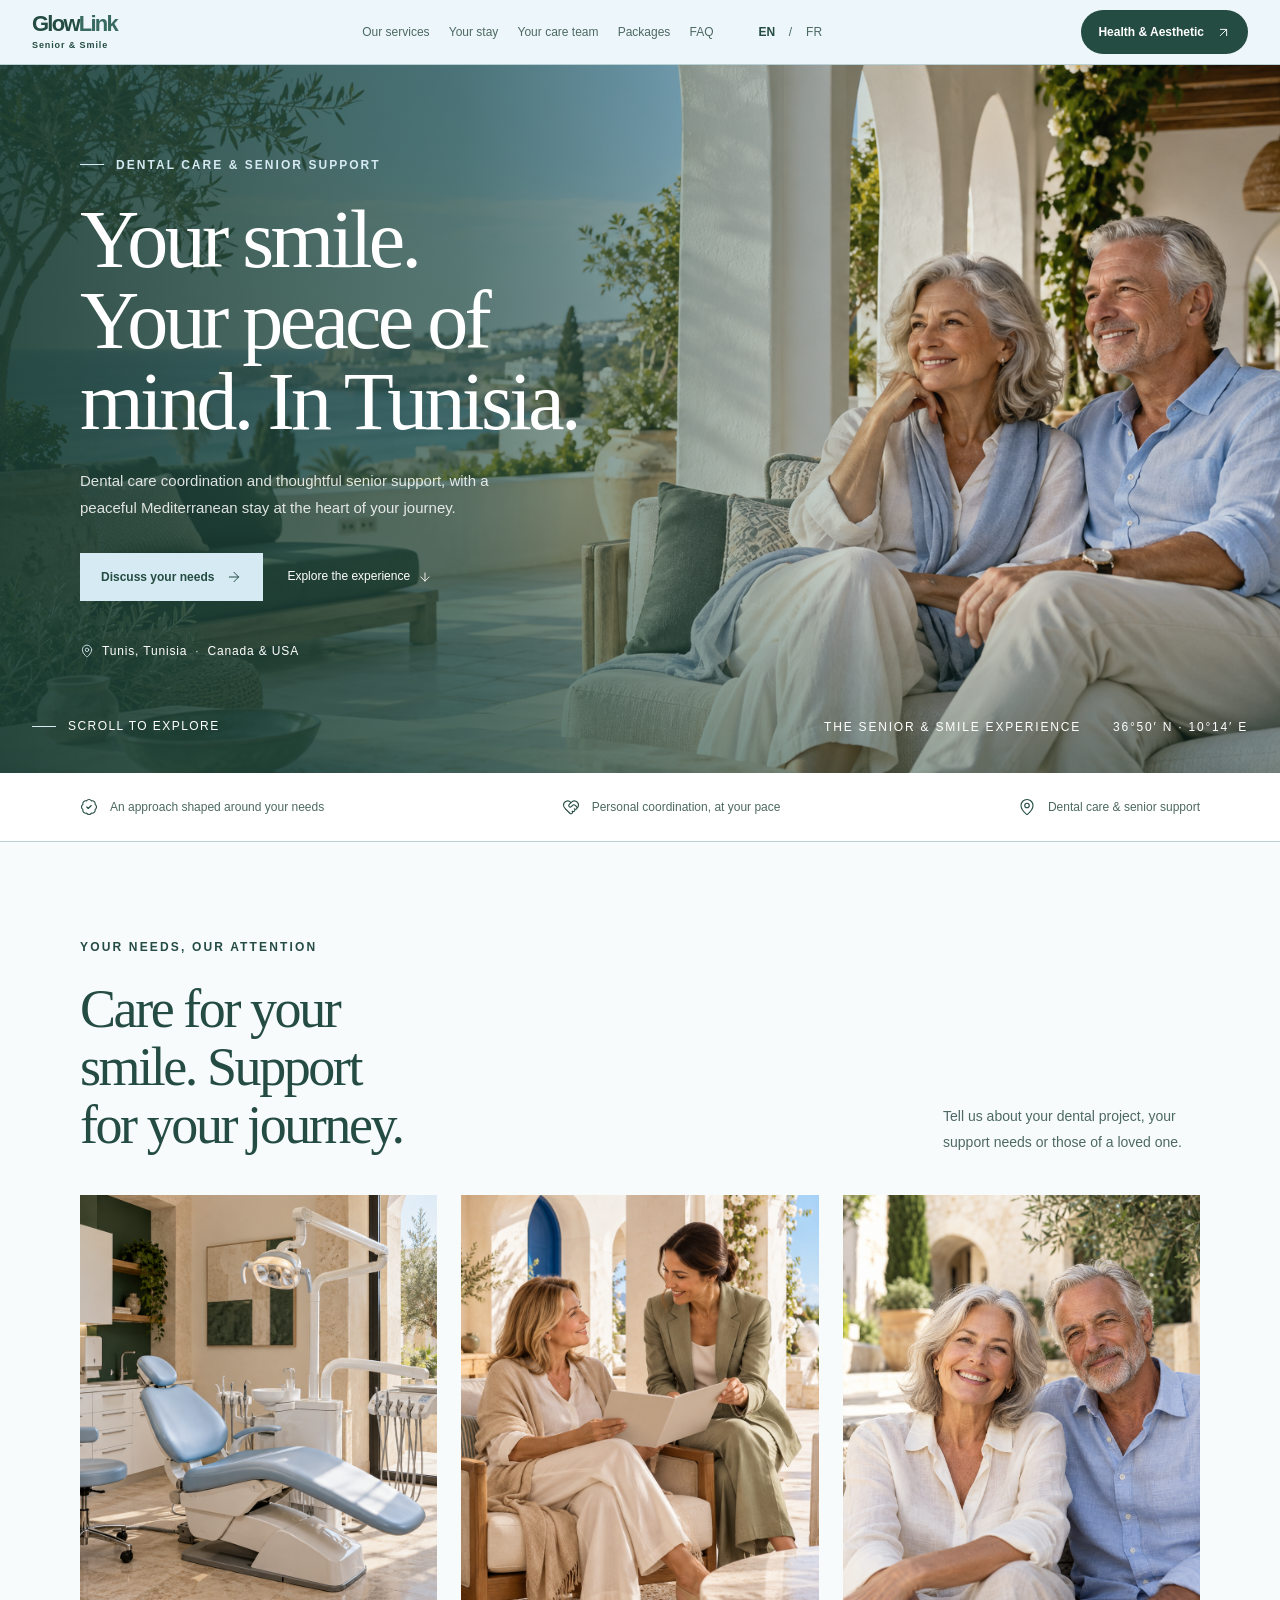
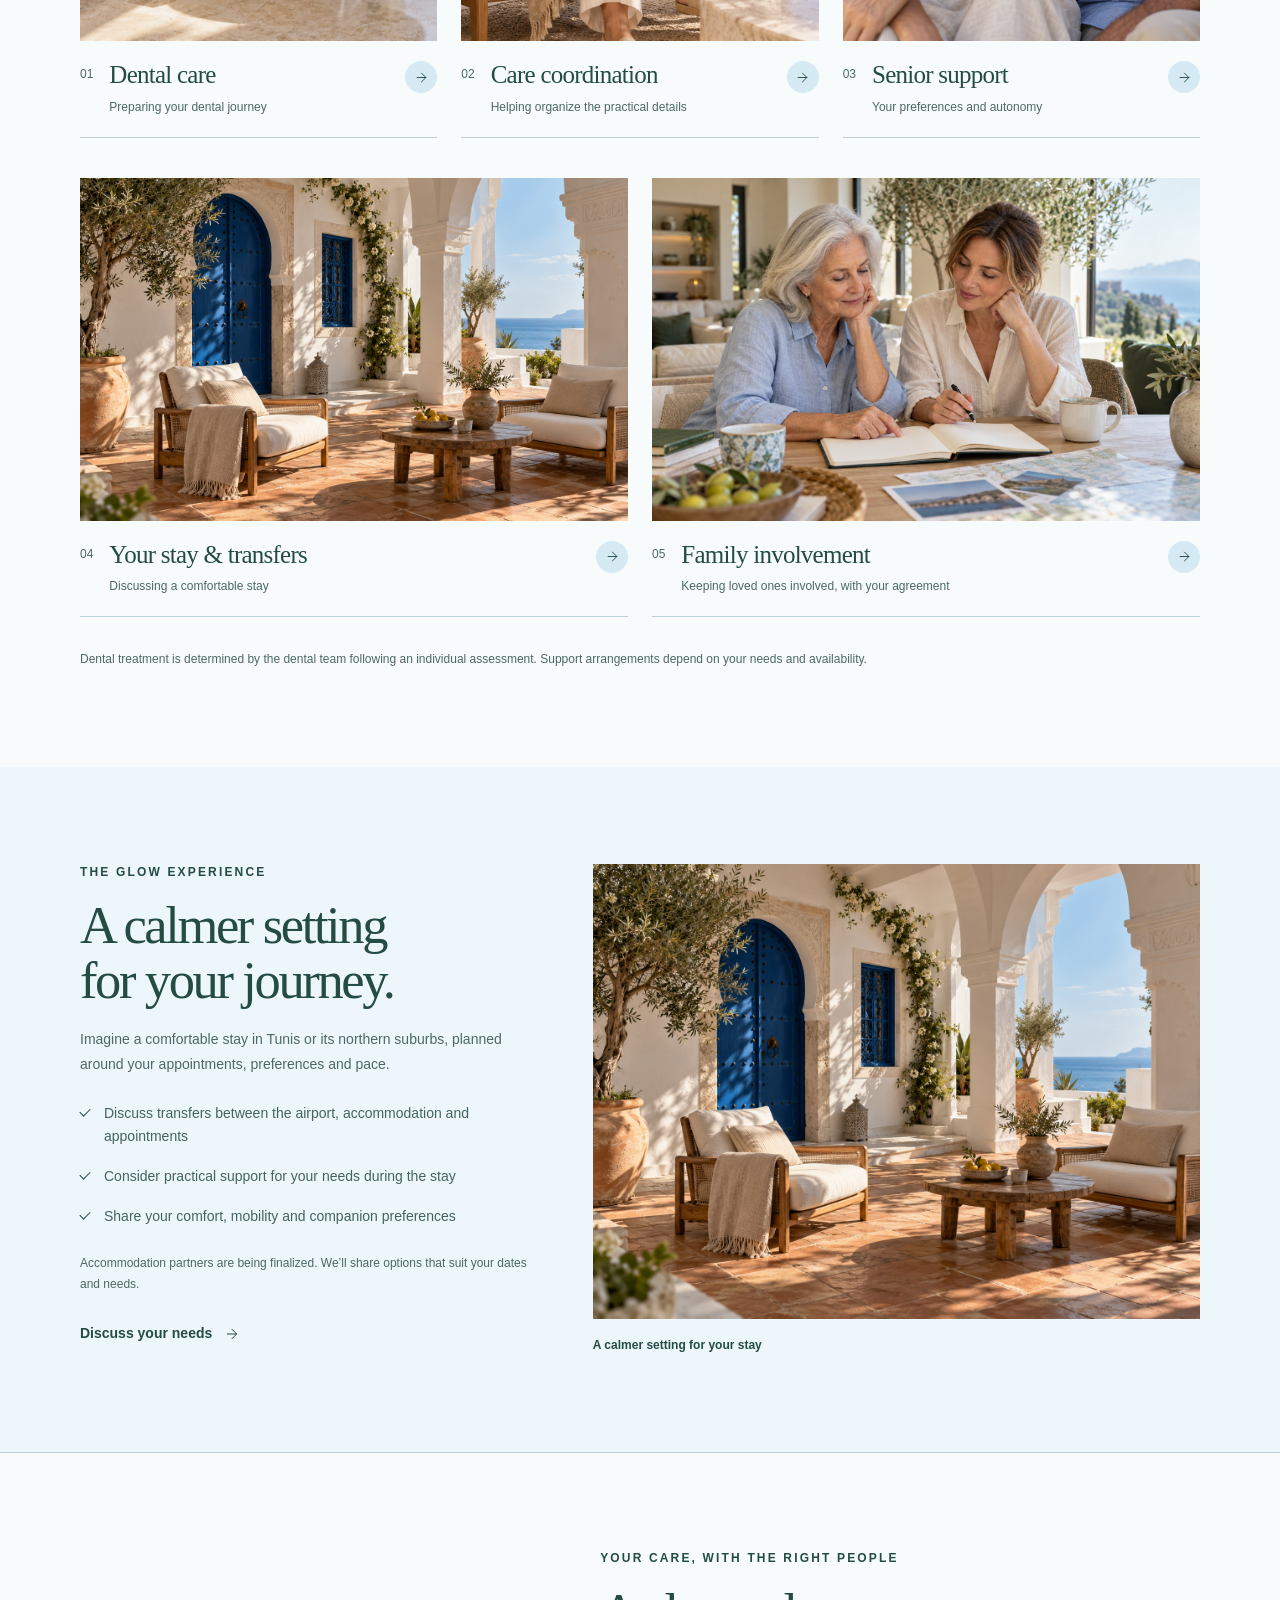
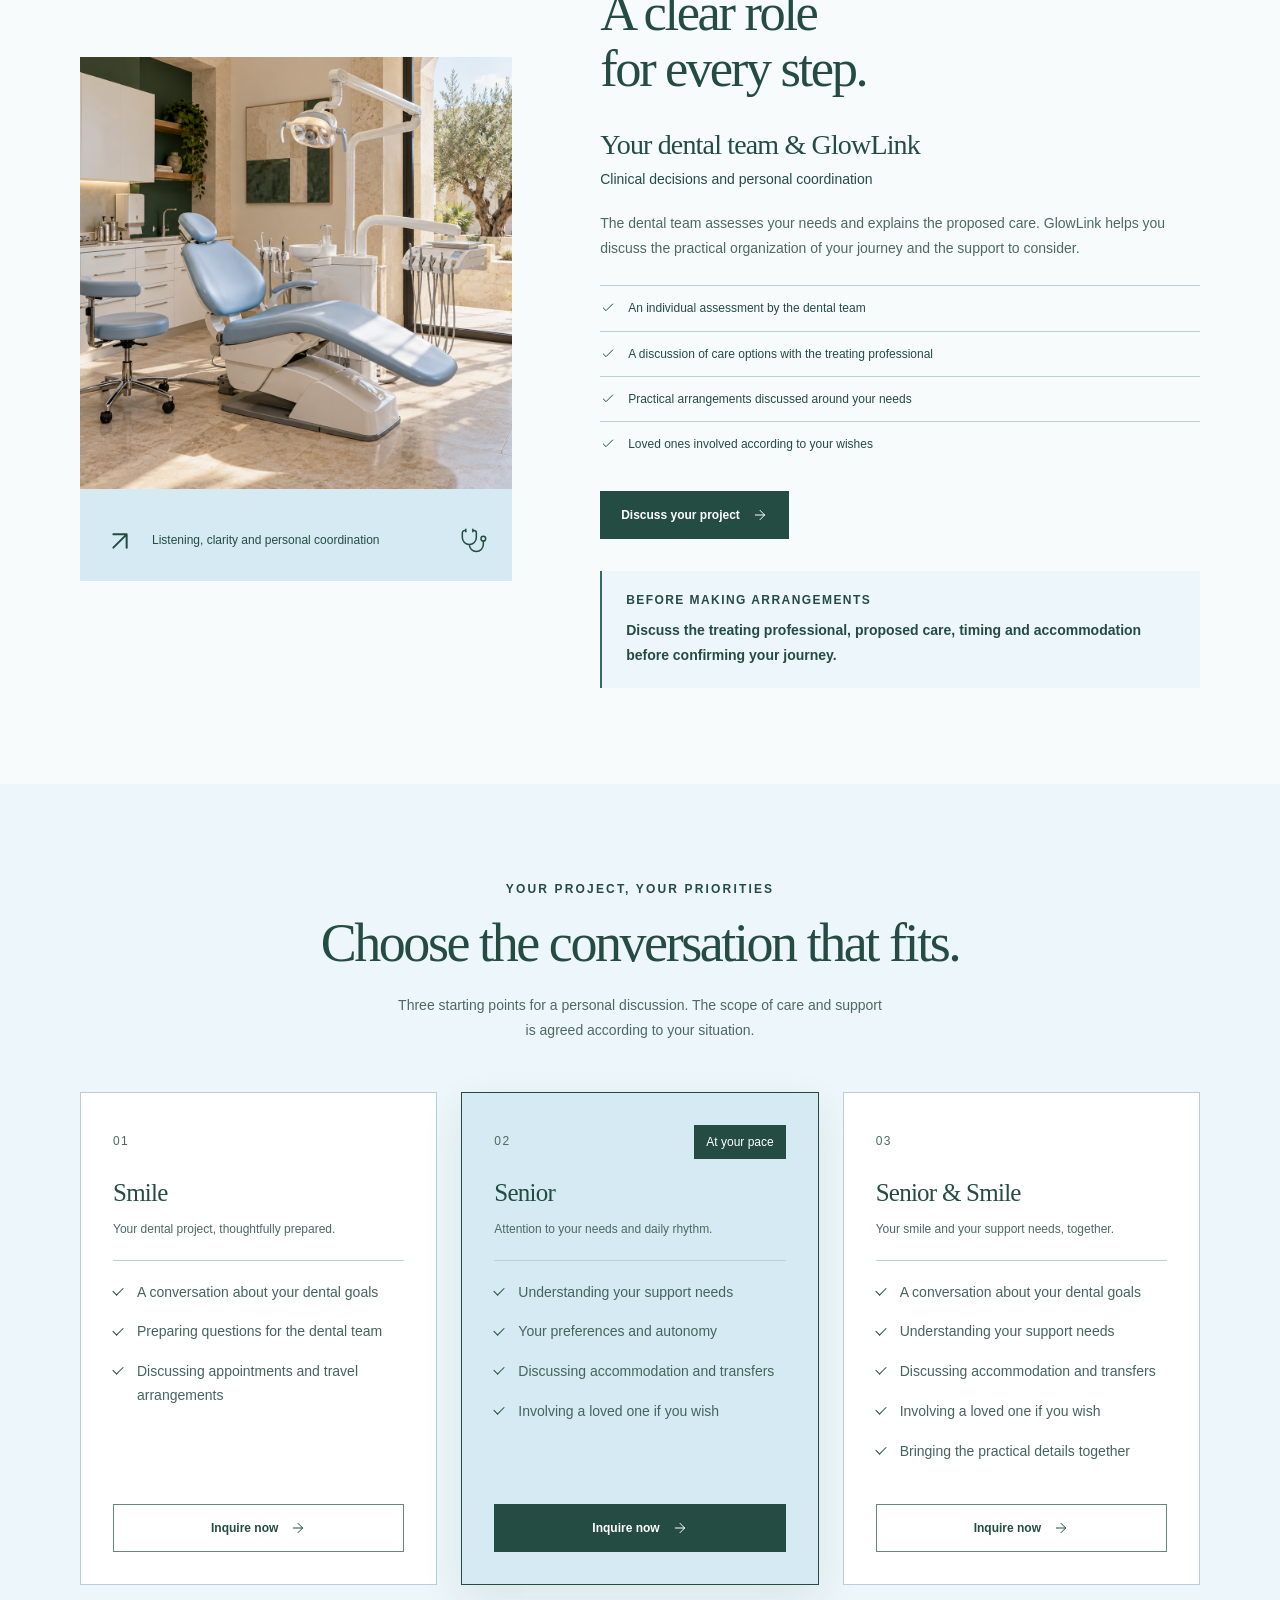
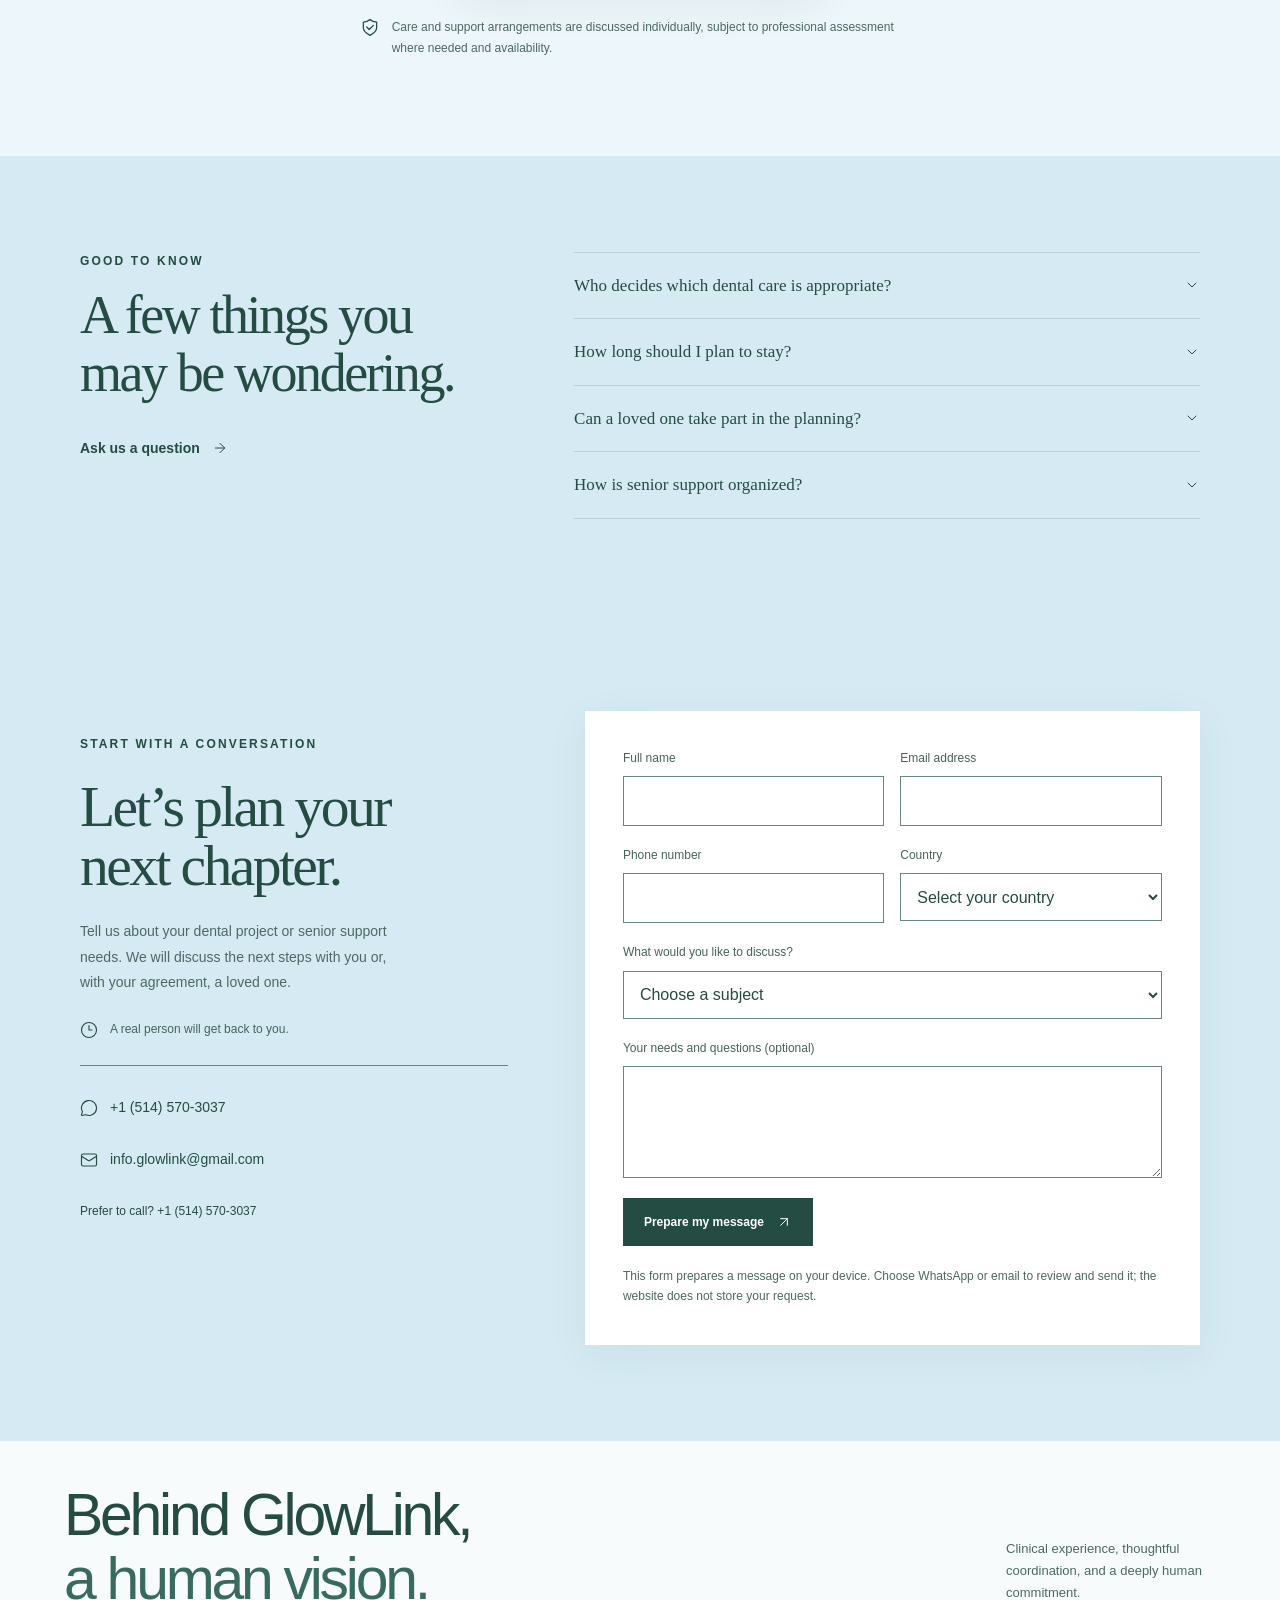
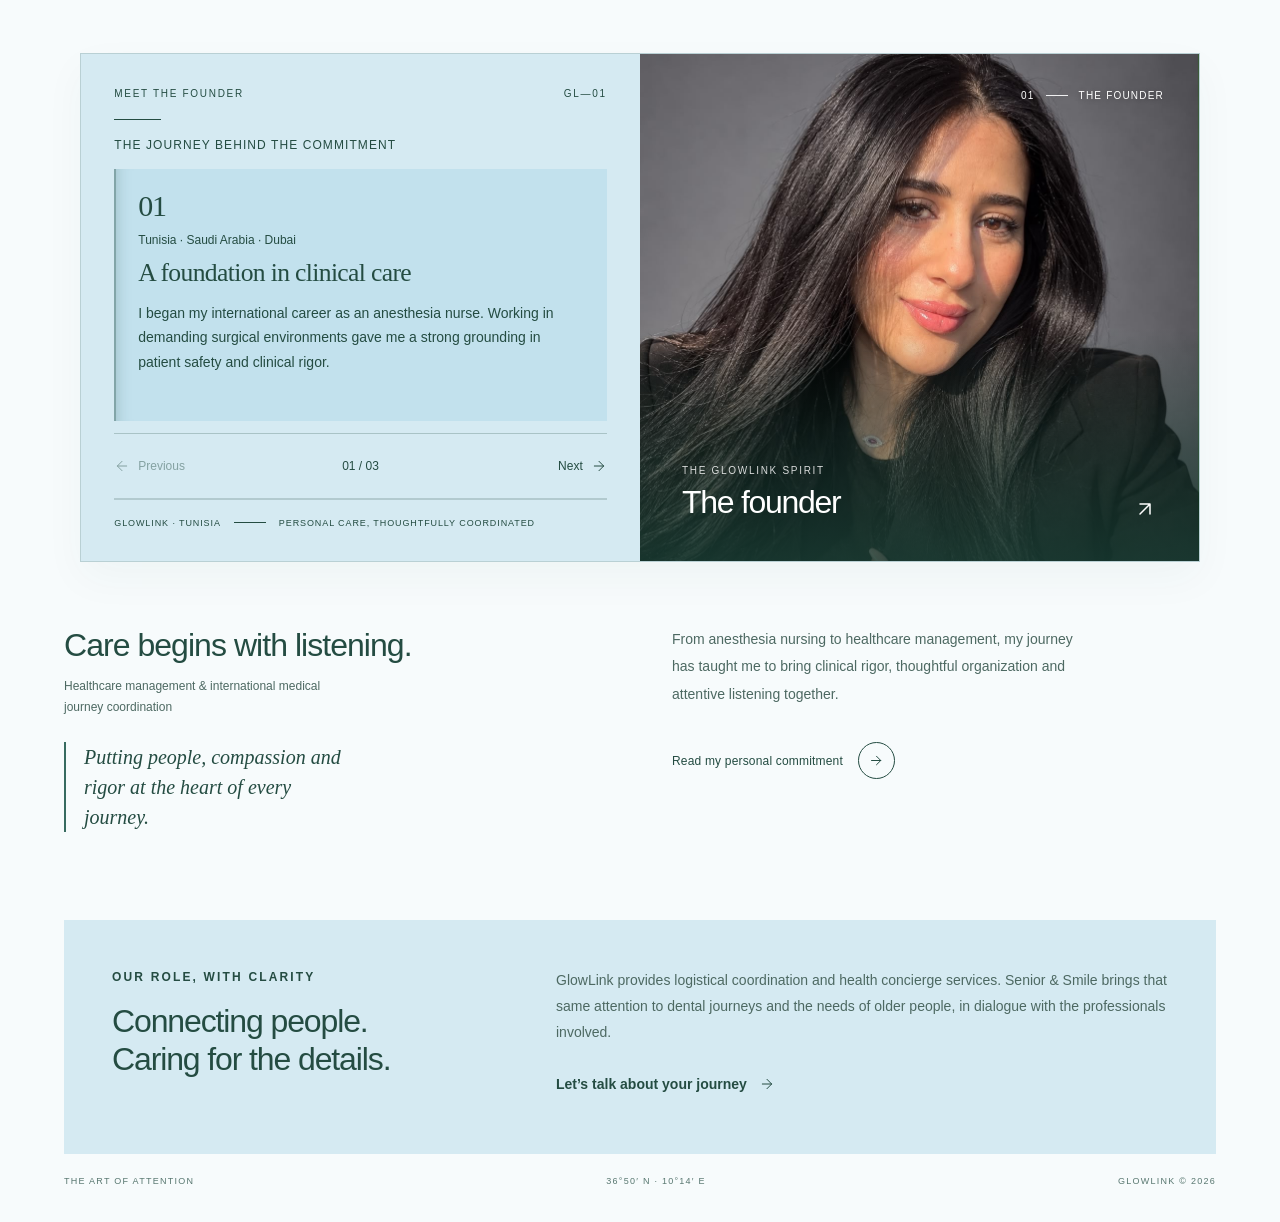
==== commit ebbc9edb: "first2 commit" ====
--- a/senior-smile.html
+++ b/senior-smile.html
@@ -37,7 +37,7 @@
         <div class="brand-zone"><a class="brand" href="#top" aria-label="GlowLink home" data-i18n-aria-label="homeLabel">
           <span class="brand__lockup"><span class="brand__name">Glow<span>Link</span></span><span class="brand__division">Senior &amp; Smile</span></span>
         </a></div>
-        <nav class="main-nav" aria-label="Main navigation" data-i18n-aria-label="navigationLabel">
+        <nav class="main-nav" id="main-navigation" aria-label="Main navigation" data-i18n-aria-label="navigationLabel">
           <a class="nav-link" href="#procedures" data-i18n="smileNavProcedures">Our services</a>
           <a class="nav-link" href="#stay" data-i18n="navStay">Your stay</a>
           <a class="nav-link" href="#surgeon" data-i18n="smileNavSurgeon">Your care team</a>
@@ -51,7 +51,8 @@
         </nav>
         <div class="header-actions">
 
-          <a class="button button--universe" href="./index.html" data-universe-link="./index.html"><span>Health &amp; Aesthetic</span><span aria-hidden="true">&#8599;</span></a>
+          <a class="button button--universe" href="./index.html" data-universe-link="./index.html"><span>Health &amp; Aesthetic</span><svg viewBox="0 0 24 24" fill="none" stroke="currentColor" stroke-width="1.5" stroke-linecap="round" stroke-linejoin="round" aria-hidden="true"><path d="M7 17 17 7M7 7h10v10"/></svg></a>
+          <button class="nav-toggle" type="button" data-nav-toggle aria-controls="main-navigation" aria-expanded="false" aria-label="Navigation menu" data-i18n-aria-label="navigationMenu" hidden><svg viewBox="0 0 24 24" fill="none" stroke="currentColor" stroke-width="1.5" stroke-linecap="round" aria-hidden="true"><path class="nav-toggle__menu" d="M4 7h16M4 12h16M4 17h16"/><path class="nav-toggle__close" d="m6 6 12 12M6 18 18 6"/></svg></button>
         </div>
       </div>
     </header>
@@ -156,7 +157,7 @@
         <div class="section-shell surgeon-layout">
           <figure class="surgeon-portrait">
             <img src="./assets/images/smile-dental-room.png" width="1448" height="1086" loading="lazy" decoding="async" alt="Illustrative contemporary dental room with a pale-blue examination chair" data-i18n-alt="smileSurgeonImageAlt">
-            <figcaption class="surgeon-experience"><span class="surgeon-experience__number" aria-hidden="true">&#8599;</span><span data-i18n="smileSurgeonExperience">Listening, clarity and personal coordination</span><svg viewBox="0 0 24 24" fill="none" stroke="currentColor" stroke-width="1.3" stroke-linecap="round" stroke-linejoin="round" aria-hidden="true"><path d="M5 2v2M11 2v2M5 3H4a2 2 0 0 0-2 2v4a6 6 0 0 0 12 0V5a2 2 0 0 0-2-2h-1M8 15a6 6 0 0 0 12 0v-3"/><circle cx="20" cy="10" r="2"/></svg></figcaption>
+            <figcaption class="surgeon-experience"><span class="surgeon-experience__number" aria-hidden="true"><svg viewBox="0 0 24 24" fill="none" stroke="currentColor" stroke-width="1.5" stroke-linecap="round" stroke-linejoin="round" aria-hidden="true"><path d="M7 17 17 7M7 7h10v10"/></svg></span><span data-i18n="smileSurgeonExperience">Listening, clarity and personal coordination</span><svg viewBox="0 0 24 24" fill="none" stroke="currentColor" stroke-width="1.3" stroke-linecap="round" stroke-linejoin="round" aria-hidden="true"><path d="M5 2v2M11 2v2M5 3H4a2 2 0 0 0-2 2v4a6 6 0 0 0 12 0V5a2 2 0 0 0-2-2h-1M8 15a6 6 0 0 0 12 0v-3"/><circle cx="20" cy="10" r="2"/></svg></figcaption>
           </figure>
           <div class="surgeon-content">
             <p class="eyebrow" data-i18n="smileSurgeonEyebrow">Your care, with the right people</p>
@@ -293,7 +294,7 @@
                   <label class="field form-field--wide" for="senior-topic"><span data-i18n="seniorTopicLabel">What would you like to discuss?</span><select class="field-control" id="senior-topic" name="topic" required><option value="" disabled selected data-i18n="seniorTopicPlaceholder">Choose a subject</option><option value="dental" data-i18n="seniorDentalLabel">Dental care</option><option value="senior" data-i18n="seniorSupportLabel">Senior support</option><option value="both" data-i18n="seniorBothLabel">Dental care &amp; senior support</option></select></label>
                   <label class="field form-field--wide" for="senior-message"><span data-i18n="seniorMessageLabel">Your needs and questions (optional)</span><textarea class="field-control" id="senior-message" name="message" rows="3"></textarea></label>
                 </div>
-                <button class="button" type="submit"><span data-i18n="seniorSubmit">Prepare my message</span><span aria-hidden="true">↗</span></button>
+                <button class="button" type="submit"><span data-i18n="seniorSubmit">Prepare my message</span><svg viewBox="0 0 24 24" fill="none" stroke="currentColor" stroke-width="1.5" stroke-linecap="round" stroke-linejoin="round" aria-hidden="true"><path d="M7 17 17 7M7 7h10v10"/></svg></button>
                 <p class="quote-status" role="status" aria-atomic="true" data-senior-status></p>
                 <div class="inline-group senior-draft-actions" data-senior-actions hidden><a class="text-link" data-senior-whatsapp target="_blank" rel="noopener noreferrer" data-i18n="seniorWhatsApp">Continue on WhatsApp</a><a class="text-link" data-senior-email data-i18n="seniorEmail">Continue by email</a></div>
               </fieldset>
@@ -342,7 +343,7 @@
               <div class="portrait-index">01 <span class="portrait-index-line"></span><span data-i18n="founderPortraitIndex">THE FOUNDER</span></div>
               <div class="portrait-caption">
                 <div><span class="portrait-subtitle" data-i18n="founderPortraitTag">THE GLOWLINK SPIRIT</span><span class="portrait-title" data-i18n="founderName">The founder</span></div>
-                <span class="portrait-symbol" aria-hidden="true">↗</span>
+                <svg class="portrait-symbol" viewBox="0 0 24 24" fill="none" stroke="currentColor" stroke-width="1.5" stroke-linecap="round" stroke-linejoin="round" aria-hidden="true"><path d="M7 17 17 7M7 7h10v10"/></svg>
               </div>
             </div>
           </article>
--- a/css/responsive.css
+++ b/css/responsive.css
@@ -50,6 +50,15 @@
 }
 
 @media (max-width: 760px) {
+  :root {
+    --gutter: clamp(1rem, 4.5vw, 1.5rem);
+    --section-space: clamp(3rem, 10vw, 4rem);
+    --text-display: clamp(2.5rem, 10.8vw, 3.75rem);
+    --text-heading: clamp(1.875rem, 8.5vw, 2.625rem);
+    --text-feature: clamp(2rem, 8.5vw, 2.75rem);
+    --text-quote: clamp(2.125rem, 9vw, 2.875rem);
+  }
+
   .stay-layout {
     grid-template-columns: minmax(0, 1fr);
     gap: var(--space-8);
@@ -99,12 +108,18 @@
   }
 
   .hero {
-    min-height: calc(88svh - var(--header-height));
+    min-height: calc(100svh - var(--header-height));
   }
 
   .hero__inner {
-    padding-block: clamp(4rem, 14vw, 5.5rem) 8rem;
-  }
+    padding-block: clamp(3rem, 11vw, 4.5rem) 6rem;
+  }
+
+  .hero h1 { line-height: 1.05; margin-block-start: var(--space-5); }
+  .hero__description { margin-block-start: var(--space-5); }
+  .hero__actions { align-items: flex-start; flex-direction: column; gap: 10px; margin-block-start: var(--space-6); }
+  .hero__actions > .button { min-height: 48px; }
+  .hero__location { margin-block-start: var(--space-6); }
 
   .hero__image {
     object-position: 57% 50%;
@@ -142,15 +157,22 @@
   }
 
   .trust-strip__items {
-    justify-content: flex-start;
-    overflow-x: auto;
+    flex-direction: column;
+    gap: var(--space-3);
     padding-block: var(--space-5);
-    scrollbar-width: thin;
   }
 
   .trust-strip__items li {
-    flex: none;
-  }
+    min-width: 0;
+    align-items: flex-start;
+  }
+
+  .trust-strip__items svg { margin-block-start: 2px; }
+  .procedure-photo__caption { min-height: 0; gap: var(--space-3); padding-block: var(--space-4); }
+  .procedure-photo__caption h3 { font-size: 1.25rem; }
+  .surgeon-actions { align-items: stretch; flex-direction: column; gap: var(--space-3); }
+  .surgeon-actions .button { width: 100%; }
+  .surgeon-experience { gap: var(--space-3); padding: var(--space-5); }
 
   .mobile-quote {
     position: fixed;
@@ -189,6 +211,10 @@
     width: 100%;
   }
 
+  .quote-form > fieldset > .button { width: 100%; }
+  .quote-draft-actions, .senior-draft-actions { align-items: stretch; flex-direction: column; gap: var(--space-2); }
+  .quote-details a { overflow-wrap: anywhere; }
+
   .grid--four,
   .procedure-list {
     grid-template-columns: repeat(2, minmax(0, 1fr));
@@ -230,6 +256,22 @@
     grid-column: auto;
   }
 
+  .procedure-photo:nth-child(n + 4) { --procedure-image-ratio: 16 / 10; }
+  [data-page="senior"] .procedure-photo { --procedure-image-ratio: 4 / 3; }
+  .hero__caption { display: none; }
+  .hero__eyebrow { font-size: .6875rem; letter-spacing: .1em; }
+  .hero__scroll { font-size: .625rem; }
+  .package-card { padding: var(--space-6); }
+  .founder .section-title h2 { font-size: clamp(34px, 9vw, 46px); line-height: 1.12; }
+  .founder .founder-inner { padding-inline: var(--gutter); }
+  .founder .portrait-panel { min-height: clamp(280px, 85vw, 360px); }
+  .founder .portrait-caption { padding: 20px; }
+  .founder .portrait-title { font-size: 28px; }
+  .founder .story-panel { padding: 22px 18px; }
+  .founder .founder-book__page { padding: 16px; }
+  .founder .page-footer { flex-wrap: wrap; gap: 8px 16px; }
+  .founder .founder-mission { padding: 24px; }
+
   .button--header {
     display: none;
   }
--- a/css/universes.css
+++ b/css/universes.css
@@ -2,12 +2,36 @@
 .brand__lockup { display: grid; gap: 5px; padding-block: 6px; }
 .brand__division { font-size: 9px; font-weight: 600; letter-spacing: .1em; line-height: 1.3; white-space: nowrap; }
 .button--universe { min-height: 44px; padding: 10px 16px; border-radius: 30px; white-space: nowrap; font-size: 12px; }
-.button--universe > span:last-child { font-size: 18px; line-height: 1; }
+.button--universe > svg { width: 15px; height: 15px; flex: none; }
 .main-nav .language-switch { flex: none; margin-inline-start: 12px; }
+.nav-toggle { display: none; align-items: center; justify-content: center; flex: none; width: 44px; height: 44px; padding: 10px; border: 1px solid var(--color-border); border-radius: 50%; background: transparent; color: var(--brand-green); }
+.nav-toggle > svg { width: 22px; height: 22px; }
+.nav-toggle__close, .is-nav-open .nav-toggle__menu { display: none; }
+.is-nav-open .nav-toggle__close { display: block; }
+.founder .portrait-symbol { width: 24px; height: 24px; flex: none; }
+.surgeon-experience__number > svg { width: 32px; height: 32px; }
+
+@media (max-width: 1000px) {
+  .site-header__inner { min-height: 64px; padding-block: 6px; gap: 8px 12px; }
+  .brand-zone { grid-column: 1; grid-row: 1; }
+  .header-actions { grid-column: 2; grid-row: 1; gap: 8px; min-width: 0; }
+  .js .nav-toggle { display: inline-flex; }
+  .main-nav { flex-direction: column; align-items: stretch; gap: 0; overflow-x: visible; border: 0; }
+  .main-nav .nav-link { min-height: 48px; padding: 12px var(--gutter); font-size: 15px; white-space: normal; border-bottom: 1px solid var(--color-border); }
+  .main-nav .language-switch { justify-content: flex-start; order: 0; margin: 0; padding: 8px var(--gutter); }
+  .main-nav .language-switch button { font-size: 13px; }
+  .no-js .main-nav { grid-column: 1 / -1; grid-row: 2; }
+  .js .main-nav { position: absolute; top: 100%; inset-inline: 0; max-height: calc(100svh - 76px); max-height: calc(100dvh - 76px); overflow-y: auto; overscroll-behavior: contain; padding: 8px 0; border-block: 1px solid var(--color-border); background: var(--brand-blue-light); box-shadow: 0 12px 24px #244c4214; }
+  .js .site-header:not(.is-nav-open) .main-nav { display: none; }
+  .main-nav .nav-link:focus-visible { outline-offset: -4px; }
+}
 
 @media (max-width: 760px) {
-  .main-nav .language-switch { order: -1; margin-inline: 0 8px; }
-  .button--universe { padding: 10px 12px; font-size: 11px; }
+  .site-header__inner { width: calc(100% - 28px); gap: 8px; }
+  .header-actions { gap: 6px; }
+  .button--universe { gap: 6px; padding: 10px; font-size: 11px; }
   .brand-zone { gap: 10px; }
+  .brand__lockup { gap: 4px; }
+  .brand__division { font-size: 8px; letter-spacing: .06em; }
   [data-page="senior"] .hero__image { object-position: 78% 50%; }
 }
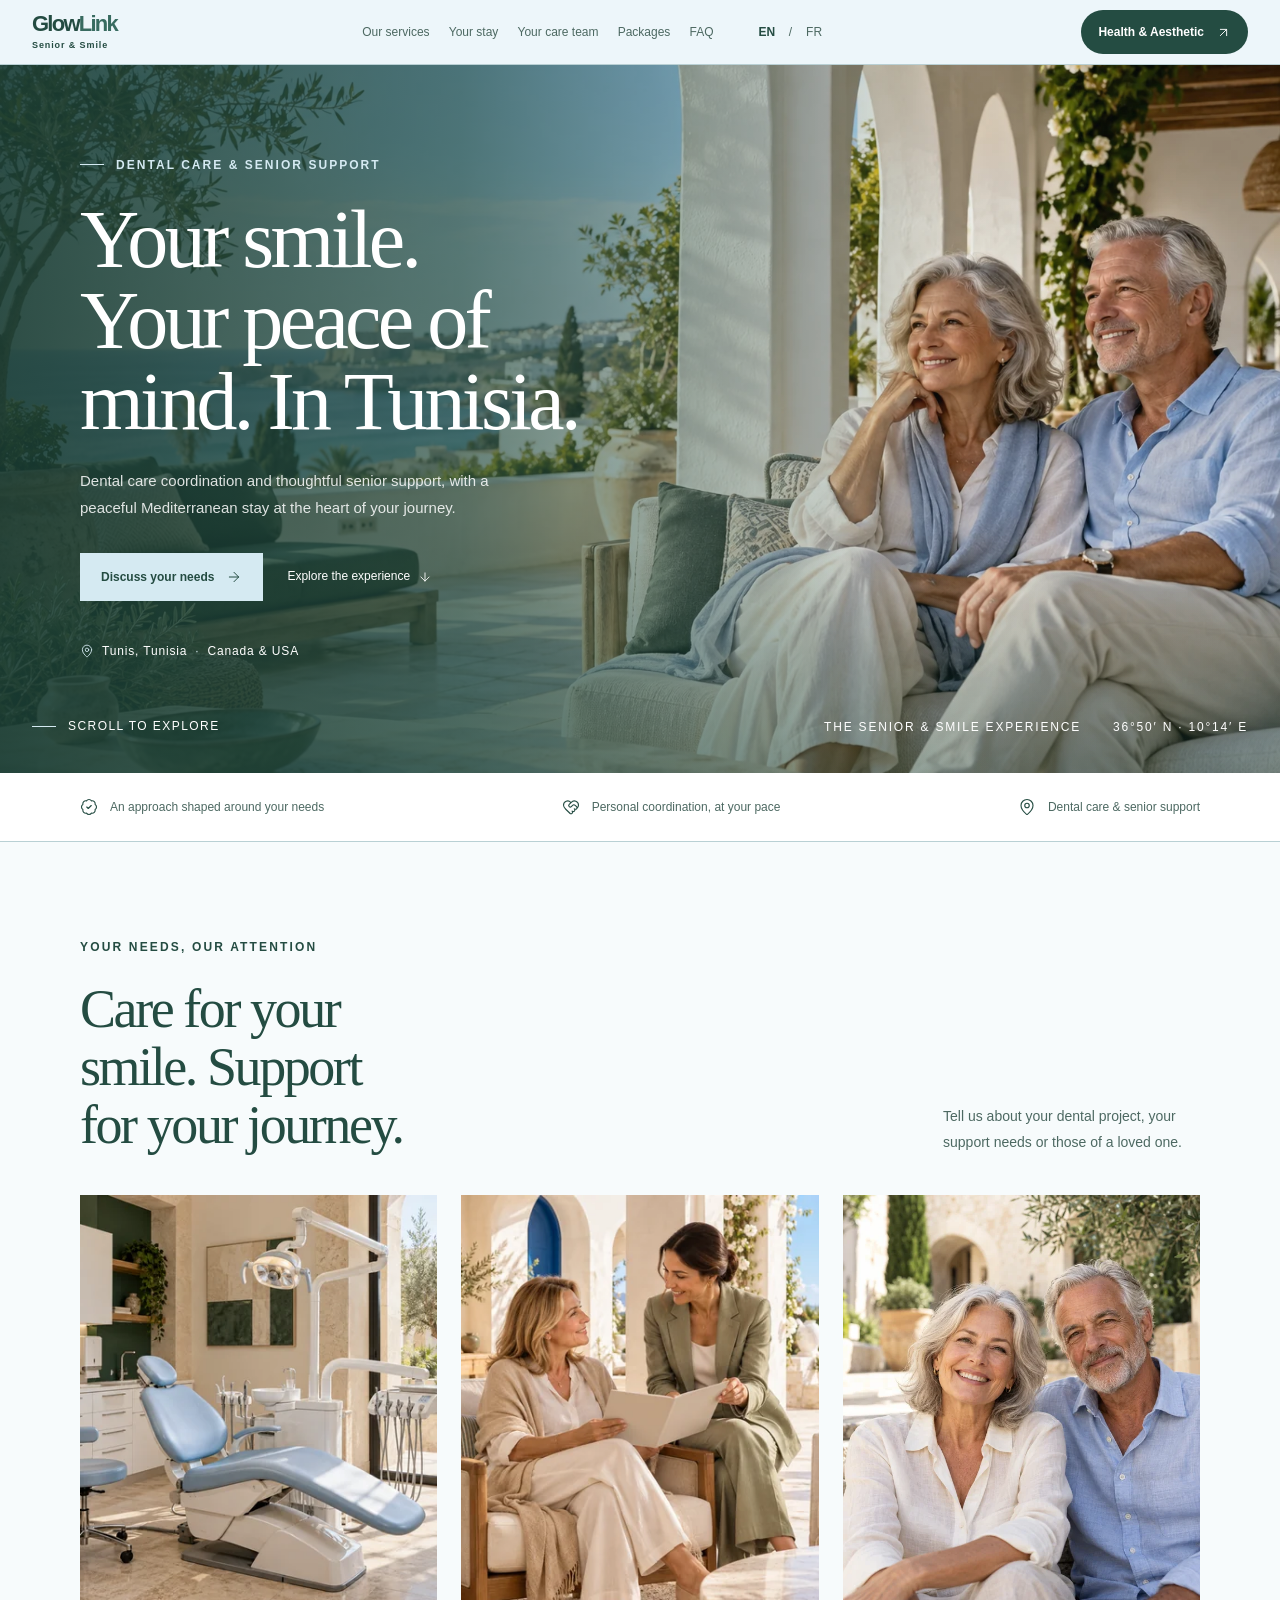
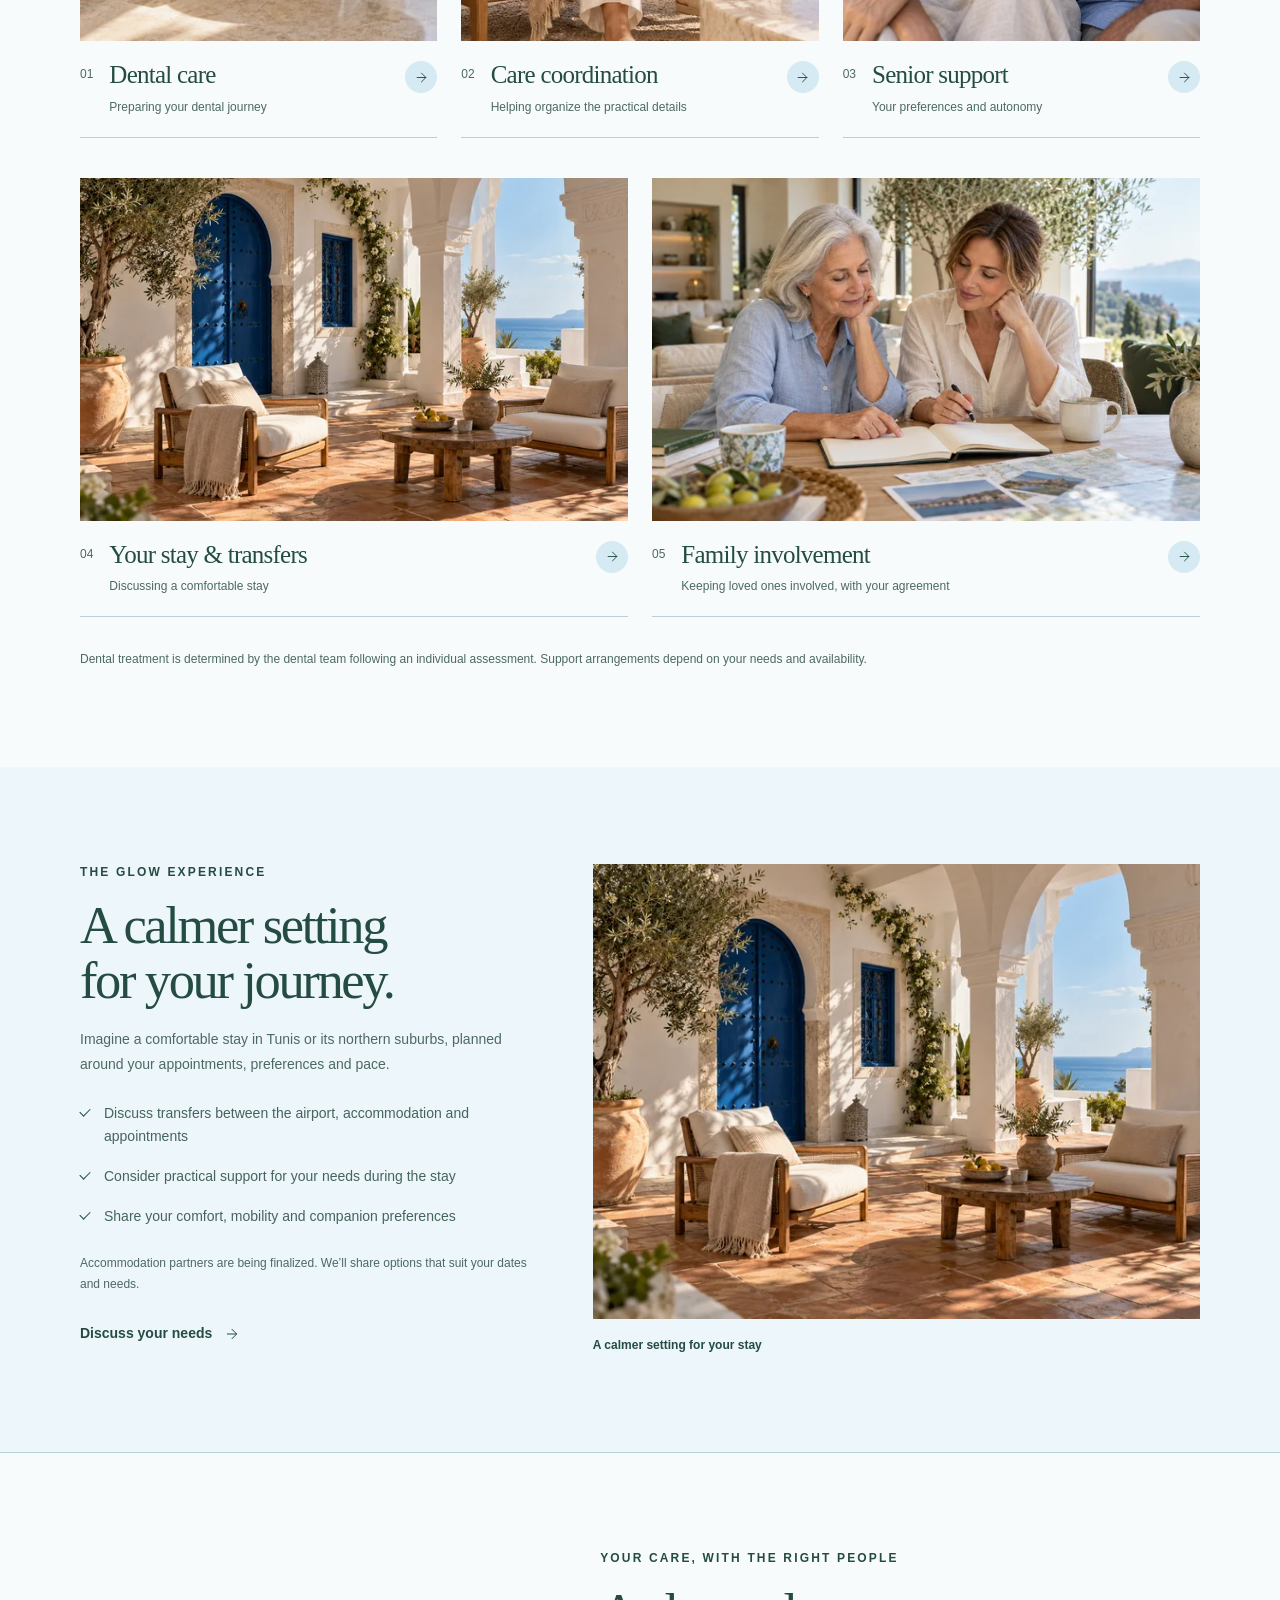
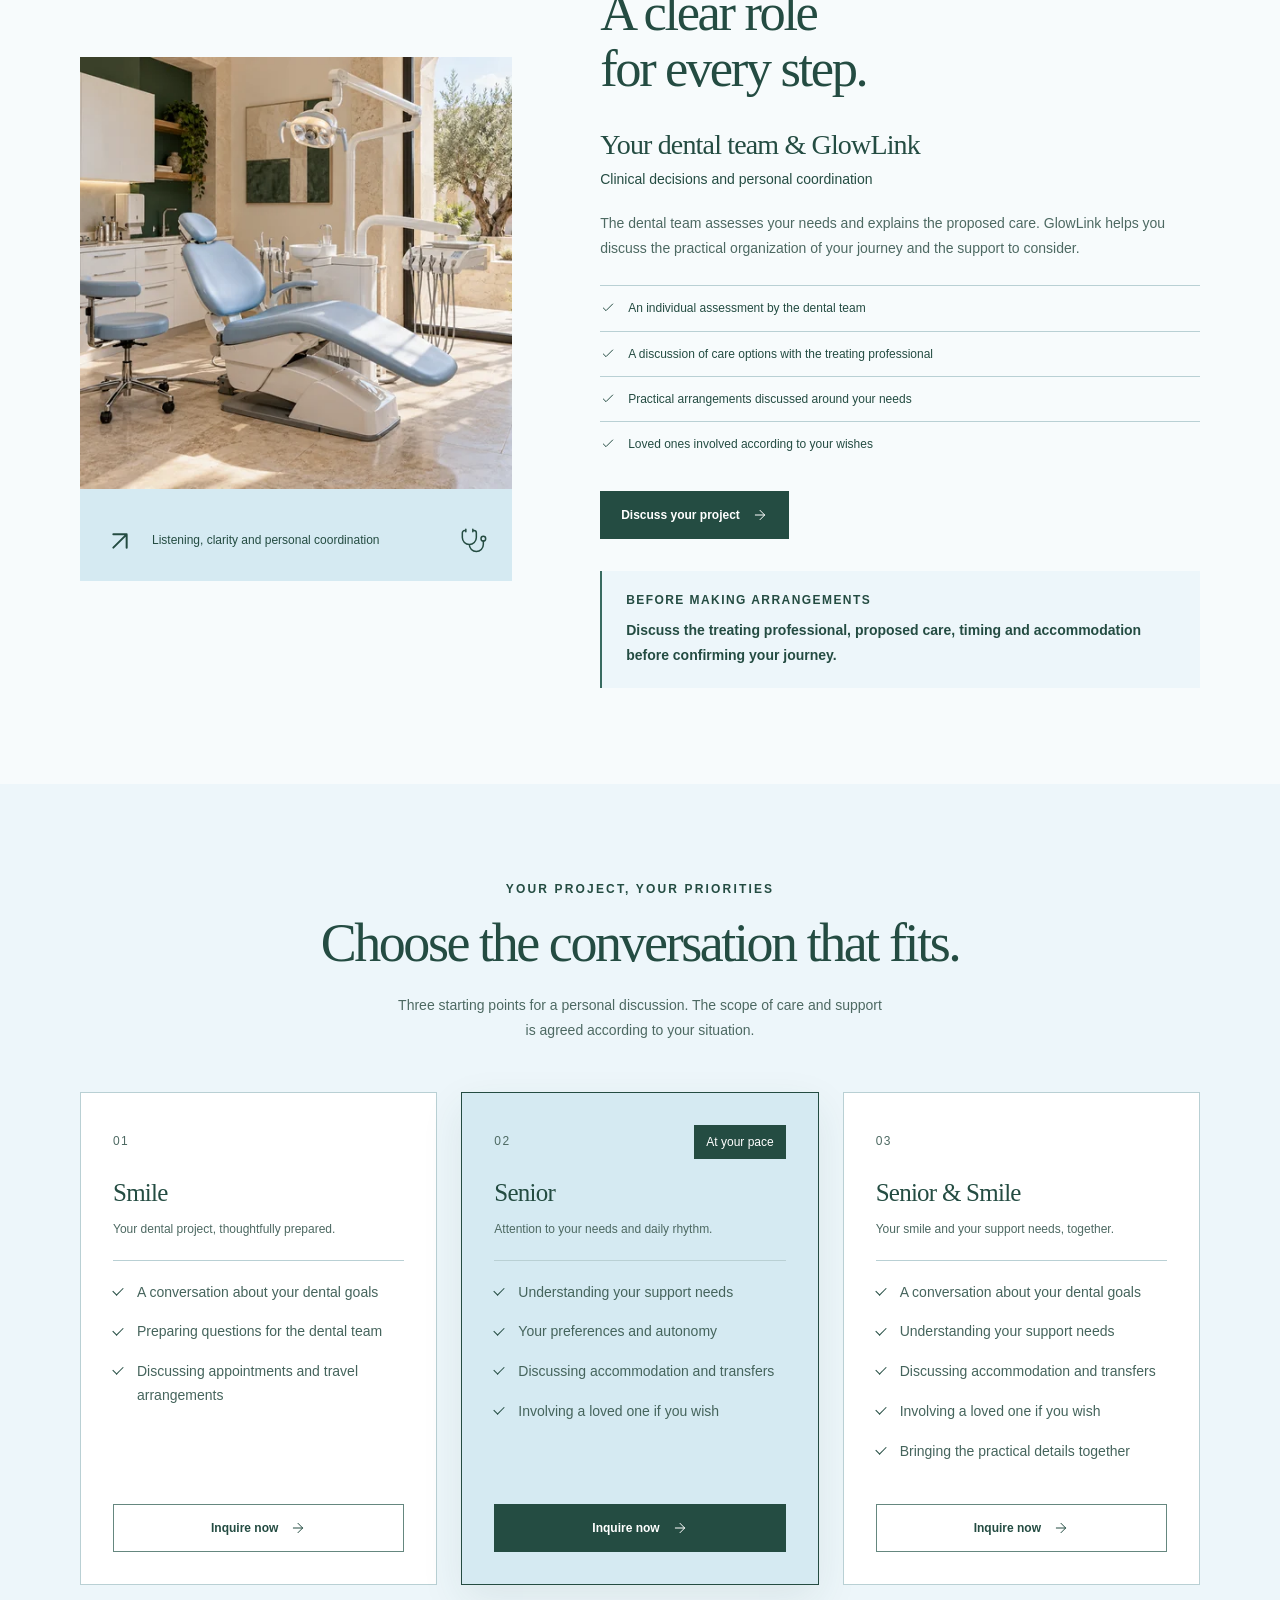
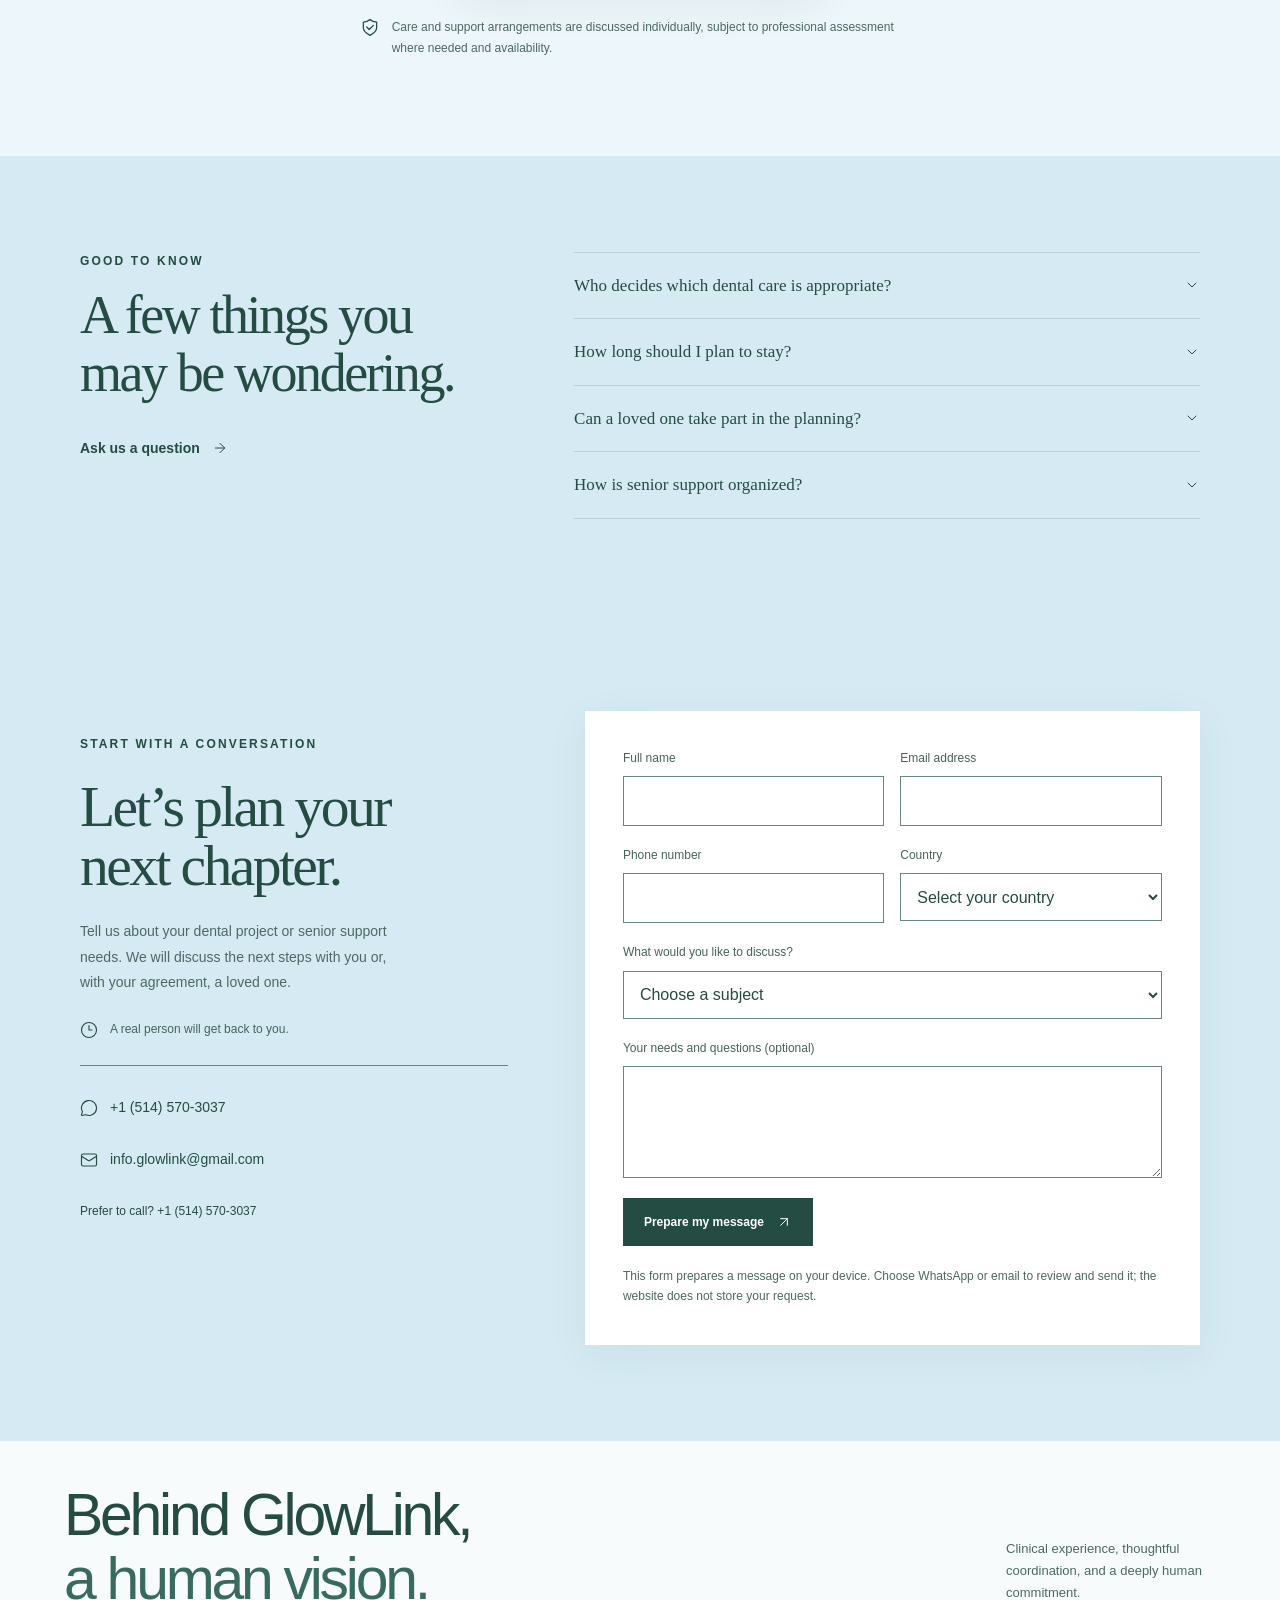
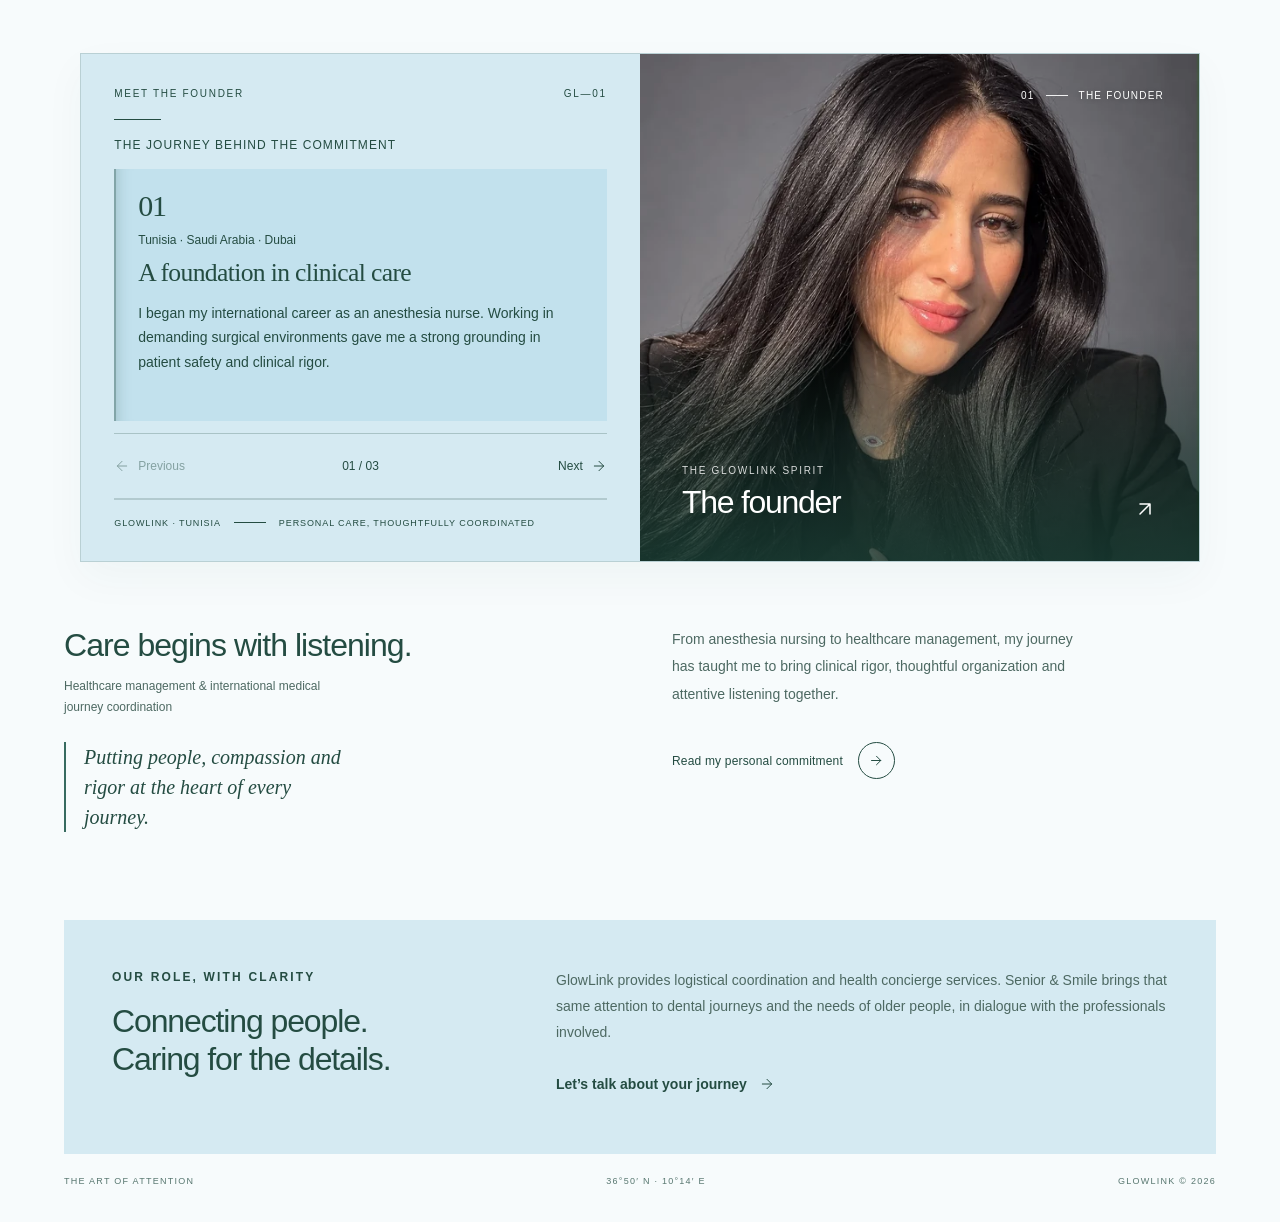
==== commit 96f1e128: "first3 commit" ====
--- a/senior-smile.html
+++ b/senior-smile.html
@@ -11,7 +11,7 @@
       content="Discover GlowLink Senior &amp; Smile: a personal approach to dental care coordination and senior support. Tell us about your needs or those of a loved one."
     >
 
-    <link rel="preload" as="image" href="./assets/images/senior-smile-hero-wide.png" fetchpriority="high">
+    <link rel="preload" as="image" href="./assets/images/senior-smile-hero-wide.webp" fetchpriority="high">
 
     <link rel="icon" href="./assets/icons/icon.svg" type="image/svg+xml">
     <link rel="icon" href="./assets/icons/icon-light-32x32.png" media="(prefers-color-scheme: light)">
@@ -59,7 +59,7 @@
 
     <main id="main-content" tabindex="-1">
       <section class="hero" id="top" aria-labelledby="hero-title">
-        <img class="hero__image" src="./assets/images/senior-smile-hero-wide.png" width="1672" height="941" fetchpriority="high" decoding="async" alt="An older couple enjoying a quiet Mediterranean terrace with a sea view" data-i18n-alt="smileHeroImageAlt">
+        <img loading="eager" class="hero__image" src="./assets/images/senior-smile-hero-wide.webp" width="1672" height="941" fetchpriority="high" decoding="async" alt="An older couple enjoying a quiet Mediterranean terrace with a sea view" data-i18n-alt="smileHeroImageAlt">
         <div class="hero__shade" aria-hidden="true"></div>
         <div class="section-shell hero__inner">
           <div class="hero__copy">
@@ -101,31 +101,31 @@
           <div class="procedures-gallery">
             <article class="procedure-photo">
               <a class="procedure-photo__link" href="#quote" data-senior-topic="dental">
-                <div class="procedure-photo__frame"><img src="./assets/images/smile-dental-room.png" width="1448" height="1086" loading="lazy" decoding="async" alt="Illustrative dental consultation room with a pale-blue chair and natural light" data-i18n-alt="smileDentalAlt"></div>
+                <div class="procedure-photo__frame"><img srcset="./assets/images/smile-dental-room-640w.webp 640w, ./assets/images/smile-dental-room.webp 1448w" sizes="(max-width: 760px) calc(100vw - 32px), 600px" src="./assets/images/smile-dental-room.webp" width="1448" height="1086" loading="lazy" decoding="async" alt="Illustrative dental consultation room with a pale-blue chair and natural light" data-i18n-alt="smileDentalAlt"></div>
                 <div class="procedure-photo__caption"><span class="procedure-photo__number" aria-hidden="true">01</span><div><h3 data-i18n="smileDentalTitle">Dental care</h3><p data-i18n="smileDentalDescription">Preparing your dental journey</p></div><span class="procedure-photo__arrow" aria-hidden="true"><svg viewBox="0 0 24 24" fill="none" stroke="currentColor" stroke-width="1.5" stroke-linecap="round" stroke-linejoin="round" aria-hidden="true"><path d="M5 12h14m-7-7 7 7-7 7"/></svg></span></div>
               </a>
             </article>
             <article class="procedure-photo">
               <a class="procedure-photo__link" href="#quote" data-senior-topic="both">
-                <div class="procedure-photo__frame"><img src="./assets/images/stay-concierge.png" width="1448" height="1086" loading="lazy" decoding="async" alt="A guest and coordinator discussing the practical details of a stay" data-i18n-alt="smileCoordinationAlt"></div>
+                <div class="procedure-photo__frame"><img srcset="./assets/images/stay-concierge-640w.webp 640w, ./assets/images/stay-concierge.webp 1448w" sizes="(max-width: 760px) calc(100vw - 32px), 600px" src="./assets/images/stay-concierge.webp" width="1448" height="1086" loading="lazy" decoding="async" alt="A guest and coordinator discussing the practical details of a stay" data-i18n-alt="smileCoordinationAlt"></div>
                 <div class="procedure-photo__caption"><span class="procedure-photo__number" aria-hidden="true">02</span><div><h3 data-i18n="smileCoordinationTitle">Care coordination</h3><p data-i18n="smileCoordinationDescription">Helping organize the practical details</p></div><span class="procedure-photo__arrow" aria-hidden="true"><svg viewBox="0 0 24 24" fill="none" stroke="currentColor" stroke-width="1.5" stroke-linecap="round" stroke-linejoin="round" aria-hidden="true"><path d="M5 12h14m-7-7 7 7-7 7"/></svg></span></div>
               </a>
             </article>
             <article class="procedure-photo">
               <a class="procedure-photo__link" href="#quote" data-senior-topic="senior">
-                <div class="procedure-photo__frame"><img src="./assets/images/senior-smile-hero.png" width="1122" height="1402" loading="lazy" decoding="async" alt="An older couple sharing a relaxed moment in a Mediterranean courtyard" data-i18n-alt="smileSeniorAlt"></div>
+                <div class="procedure-photo__frame"><img srcset="./assets/images/senior-smile-hero-640w.webp 640w, ./assets/images/senior-smile-hero.webp 1122w" sizes="(max-width: 760px) calc(100vw - 32px), 600px" src="./assets/images/senior-smile-hero.webp" width="1122" height="1402" loading="lazy" decoding="async" alt="An older couple sharing a relaxed moment in a Mediterranean courtyard" data-i18n-alt="smileSeniorAlt"></div>
                 <div class="procedure-photo__caption"><span class="procedure-photo__number" aria-hidden="true">03</span><div><h3 data-i18n="smileSeniorTitle">Senior support</h3><p data-i18n="smileSeniorDescription">Your preferences and autonomy</p></div><span class="procedure-photo__arrow" aria-hidden="true"><svg viewBox="0 0 24 24" fill="none" stroke="currentColor" stroke-width="1.5" stroke-linecap="round" stroke-linejoin="round" aria-hidden="true"><path d="M5 12h14m-7-7 7 7-7 7"/></svg></span></div>
               </a>
             </article>
             <article class="procedure-photo">
               <a class="procedure-photo__link" href="#quote" data-senior-topic="both">
-                <div class="procedure-photo__frame"><img src="./assets/images/stay-courtyard.png" width="1448" height="1086" loading="lazy" decoding="async" alt="A peaceful Tunisian guesthouse courtyard with lounge chairs and white arches" data-i18n-alt="smileTravelAlt"></div>
+                <div class="procedure-photo__frame"><img srcset="./assets/images/stay-courtyard-640w.webp 640w, ./assets/images/stay-courtyard.webp 1448w" sizes="(max-width: 760px) calc(100vw - 32px), 600px" src="./assets/images/stay-courtyard.webp" width="1448" height="1086" loading="lazy" decoding="async" alt="A peaceful Tunisian guesthouse courtyard with lounge chairs and white arches" data-i18n-alt="smileTravelAlt"></div>
                 <div class="procedure-photo__caption"><span class="procedure-photo__number" aria-hidden="true">04</span><div><h3 data-i18n="smileTravelTitle">Your stay &amp; transfers</h3><p data-i18n="smileTravelDescription">Discussing a comfortable stay</p></div><span class="procedure-photo__arrow" aria-hidden="true"><svg viewBox="0 0 24 24" fill="none" stroke="currentColor" stroke-width="1.5" stroke-linecap="round" stroke-linejoin="round" aria-hidden="true"><path d="M5 12h14m-7-7 7 7-7 7"/></svg></span></div>
               </a>
             </article>
             <article class="procedure-photo">
               <a class="procedure-photo__link" href="#quote" data-senior-topic="senior">
-                <div class="procedure-photo__frame"><img src="./assets/images/smile-family.png" width="1586" height="992" loading="lazy" decoding="async" alt="An older woman and her adult daughter discussing a journey together" data-i18n-alt="smileFamilyAlt"></div>
+                <div class="procedure-photo__frame"><img srcset="./assets/images/smile-family-640w.webp 640w, ./assets/images/smile-family.webp 1586w" sizes="(max-width: 760px) calc(100vw - 32px), 600px" src="./assets/images/smile-family.webp" width="1586" height="992" loading="lazy" decoding="async" alt="An older woman and her adult daughter discussing a journey together" data-i18n-alt="smileFamilyAlt"></div>
                 <div class="procedure-photo__caption"><span class="procedure-photo__number" aria-hidden="true">05</span><div><h3 data-i18n="smileFamilyTitle">Family involvement</h3><p data-i18n="smileFamilyDescription">Keeping loved ones involved, with your agreement</p></div><span class="procedure-photo__arrow" aria-hidden="true"><svg viewBox="0 0 24 24" fill="none" stroke="currentColor" stroke-width="1.5" stroke-linecap="round" stroke-linejoin="round" aria-hidden="true"><path d="M5 12h14m-7-7 7 7-7 7"/></svg></span></div>
               </a>
             </article>
@@ -148,7 +148,7 @@
             <a class="text-link" href="#quote"><span data-i18n="smileQuote">Discuss your needs</span><svg viewBox="0 0 24 24" fill="none" stroke="currentColor" stroke-width="1.5" stroke-linecap="round" stroke-linejoin="round" aria-hidden="true"><path d="M5 12h14m-7-7 7 7-7 7"/></svg></a>
           </div>
           <figure class="stay-photo">
-            <img src="./assets/images/stay-courtyard.png" width="1448" height="1086" loading="lazy" decoding="async" alt="Illustrative Tunisian guesthouse courtyard with a blue door, white arches, lounge chairs and a Mediterranean sea view" data-i18n-alt="stayImageAlt">
+            <img srcset="./assets/images/stay-courtyard-640w.webp 640w, ./assets/images/stay-courtyard.webp 1448w" sizes="(max-width: 760px) calc(100vw - 32px), 600px" src="./assets/images/stay-courtyard.webp" width="1448" height="1086" loading="lazy" decoding="async" alt="Illustrative Tunisian guesthouse courtyard with a blue door, white arches, lounge chairs and a Mediterranean sea view" data-i18n-alt="stayImageAlt">
             <figcaption><span class="stay-photo__location" data-i18n="stayImageCaption">A calmer setting for your stay</span></figcaption>
           </figure>
         </div>
@@ -156,7 +156,7 @@
       <section class="surgeon-section section" id="surgeon" tabindex="-1" aria-labelledby="surgeon-title">
         <div class="section-shell surgeon-layout">
           <figure class="surgeon-portrait">
-            <img src="./assets/images/smile-dental-room.png" width="1448" height="1086" loading="lazy" decoding="async" alt="Illustrative contemporary dental room with a pale-blue examination chair" data-i18n-alt="smileSurgeonImageAlt">
+            <img srcset="./assets/images/smile-dental-room-640w.webp 640w, ./assets/images/smile-dental-room.webp 1448w" sizes="(max-width: 760px) calc(100vw - 32px), 600px" src="./assets/images/smile-dental-room.webp" width="1448" height="1086" loading="lazy" decoding="async" alt="Illustrative contemporary dental room with a pale-blue examination chair" data-i18n-alt="smileSurgeonImageAlt">
             <figcaption class="surgeon-experience"><span class="surgeon-experience__number" aria-hidden="true"><svg viewBox="0 0 24 24" fill="none" stroke="currentColor" stroke-width="1.5" stroke-linecap="round" stroke-linejoin="round" aria-hidden="true"><path d="M7 17 17 7M7 7h10v10"/></svg></span><span data-i18n="smileSurgeonExperience">Listening, clarity and personal coordination</span><svg viewBox="0 0 24 24" fill="none" stroke="currentColor" stroke-width="1.3" stroke-linecap="round" stroke-linejoin="round" aria-hidden="true"><path d="M5 2v2M11 2v2M5 3H4a2 2 0 0 0-2 2v4a6 6 0 0 0 12 0V5a2 2 0 0 0-2-2h-1M8 15a6 6 0 0 0 12 0v-3"/><circle cx="20" cy="10" r="2"/></svg></figcaption>
           </figure>
           <div class="surgeon-content">
@@ -339,7 +339,7 @@
               <div class="story-footer"><span>GLOWLINK · TUNISIA</span><span class="tiny-line" aria-hidden="true"></span><span data-i18n="founderFooter">PERSONAL CARE, THOUGHTFULLY COORDINATED</span></div>
             </div>
             <div class="portrait-panel">
-              <img src="./assets/images/founder-v2.jpeg" width="1122" height="1402" alt="Portrait of the founder of GlowLink" data-i18n-alt="founderAlt" loading="lazy" decoding="async">
+              <img srcset="./assets/images/founder-v2-640w.webp 640w, ./assets/images/founder-v2.webp 1122w" sizes="(max-width: 760px) calc(100vw - 32px), 600px" src="./assets/images/founder-v2.webp" width="1122" height="1402" alt="Portrait of the founder of GlowLink" data-i18n-alt="founderAlt" loading="lazy" decoding="async">
               <div class="portrait-index">01 <span class="portrait-index-line"></span><span data-i18n="founderPortraitIndex">THE FOUNDER</span></div>
               <div class="portrait-caption">
                 <div><span class="portrait-subtitle" data-i18n="founderPortraitTag">THE GLOWLINK SPIRIT</span><span class="portrait-title" data-i18n="founderName">The founder</span></div>
